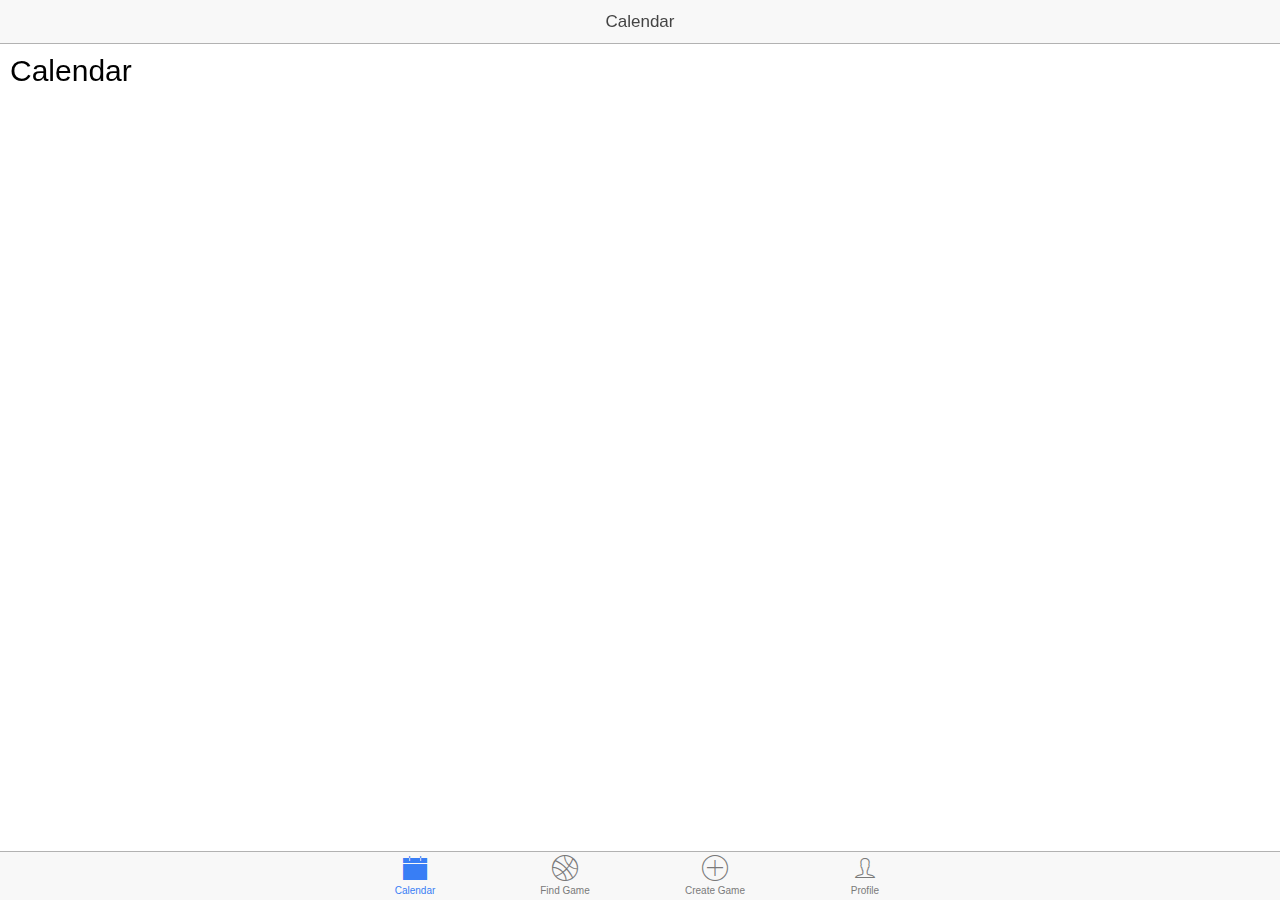
==== www/index.html @ 6cadc9e7 "First Commit" ====
<!DOCTYPE html>
<html>
  <head>
    <meta charset="utf-8">
    <meta name="viewport" content="initial-scale=1, maximum-scale=1, user-scalable=no, width=device-width">
    <title></title>

    <link href="lib/ionic/css/ionic.css" rel="stylesheet">
    <link href="css/style.css" rel="stylesheet">

    <!-- IF using Sass (run gulp sass first), then uncomment below and remove the CSS includes above
    <link href="css/ionic.app.css" rel="stylesheet">
    -->

    <!-- ionic/angularjs js -->
    <script src="lib/ionic/js/ionic.bundle.js"></script>

    <!-- cordova script (this will be a 404 during development) -->
    <script src="cordova.js"></script>

    <!-- your app's js -->
    <script src="js/app.js"></script>
    <script src="js/controllers.js"></script>
    <script src="js/services.js"></script>
  </head>
  <body ng-app="starter">
    <!--
      The nav bar that will be updated as we navigate between views.
    -->
    <ion-nav-bar class="bar-stable">
      <ion-nav-back-button>
      </ion-nav-back-button>
    </ion-nav-bar>
    <!--
      The views will be rendered in the <ion-nav-view> directive below
      Templates are in the /templates folder (but you could also
      have templates inline in this html file if you'd like).
    -->
    <ion-nav-view></ion-nav-view>
  </body>
</html>
---- www/lib/ionic/css/ionic.css ----
@charset "UTF-8";
/*!
 * Copyright 2015 Drifty Co.
 * http://drifty.com/
 *
 * Ionic, v1.3.1
 * A powerful HTML5 mobile app framework.
 * http://ionicframework.com/
 *
 * By @maxlynch, @benjsperry, @adamdbradley <3
 *
 * Licensed under the MIT license. Please see LICENSE for more information.
 *
 */
/*!
  Ionicons, v2.0.1
  Created by Ben Sperry for the Ionic Framework, http://ionicons.com/
  https://twitter.com/benjsperry  https://twitter.com/ionicframework
  MIT License: https://github.com/driftyco/ionicons

  Android-style icons originally built by Google’s
  Material Design Icons: https://github.com/google/material-design-icons
  used under CC BY http://creativecommons.org/licenses/by/4.0/
  Modified icons to fit ionicon’s grid from original.
*/
@font-face {
  font-family: "Ionicons";
  src: url("../fonts/ionicons.eot?v=2.0.1");
  src: url("../fonts/ionicons.eot?v=2.0.1#iefix") format("embedded-opentype"), url("../fonts/ionicons.ttf?v=2.0.1") format("truetype"), url("../fonts/ionicons.woff?v=2.0.1") format("woff"), url("../fonts/ionicons.woff") format("woff"), url("../fonts/ionicons.svg?v=2.0.1#Ionicons") format("svg");
  font-weight: normal;
  font-style: normal; }

.ion, .ionicons,
.ion-alert:before,
.ion-alert-circled:before,
.ion-android-add:before,
.ion-android-add-circle:before,
.ion-android-alarm-clock:before,
.ion-android-alert:before,
.ion-android-apps:before,
.ion-android-archive:before,
.ion-android-arrow-back:before,
.ion-android-arrow-down:before,
.ion-android-arrow-dropdown:before,
.ion-android-arrow-dropdown-circle:before,
.ion-android-arrow-dropleft:before,
.ion-android-arrow-dropleft-circle:before,
.ion-android-arrow-dropright:before,
.ion-android-arrow-dropright-circle:before,
.ion-android-arrow-dropup:before,
.ion-android-arrow-dropup-circle:before,
.ion-android-arrow-forward:before,
.ion-android-arrow-up:before,
.ion-android-attach:before,
.ion-android-bar:before,
.ion-android-bicycle:before,
.ion-android-boat:before,
.ion-android-bookmark:before,
.ion-android-bulb:before,
.ion-android-bus:before,
.ion-android-calendar:before,
.ion-android-call:before,
.ion-android-camera:before,
.ion-android-cancel:before,
.ion-android-car:before,
.ion-android-cart:before,
.ion-android-chat:before,
.ion-android-checkbox:before,
.ion-android-checkbox-blank:before,
.ion-android-checkbox-outline:before,
.ion-android-checkbox-outline-blank:before,
.ion-android-checkmark-circle:before,
.ion-android-clipboard:before,
.ion-android-close:before,
.ion-android-cloud:before,
.ion-android-cloud-circle:before,
.ion-android-cloud-done:before,
.ion-android-cloud-outline:before,
.ion-android-color-palette:before,
.ion-android-compass:before,
.ion-android-contact:before,
.ion-android-contacts:before,
.ion-android-contract:before,
.ion-android-create:before,
.ion-android-delete:before,
.ion-android-desktop:before,
.ion-android-document:before,
.ion-android-done:before,
.ion-android-done-all:before,
.ion-android-download:before,
.ion-android-drafts:before,
.ion-android-exit:before,
.ion-android-expand:before,
.ion-android-favorite:before,
.ion-android-favorite-outline:before,
.ion-android-film:before,
.ion-android-folder:before,
.ion-android-folder-open:before,
.ion-android-funnel:before,
.ion-android-globe:before,
.ion-android-hand:before,
.ion-android-hangout:before,
.ion-android-happy:before,
.ion-android-home:before,
.ion-android-image:before,
.ion-android-laptop:before,
.ion-android-list:before,
.ion-android-locate:before,
.ion-android-lock:before,
.ion-android-mail:before,
.ion-android-map:before,
.ion-android-menu:before,
.ion-android-microphone:before,
.ion-android-microphone-off:before,
.ion-android-more-horizontal:before,
.ion-android-more-vertical:before,
.ion-android-navigate:before,
.ion-android-notifications:before,
.ion-android-notifications-none:before,
.ion-android-notifications-off:before,
.ion-android-open:before,
.ion-android-options:before,
.ion-android-people:before,
.ion-android-person:before,
.ion-android-person-add:before,
.ion-android-phone-landscape:before,
.ion-android-phone-portrait:before,
.ion-android-pin:before,
.ion-android-plane:before,
.ion-android-playstore:before,
.ion-android-print:before,
.ion-android-radio-button-off:before,
.ion-android-radio-button-on:before,
.ion-android-refresh:before,
.ion-android-remove:before,
.ion-android-remove-circle:before,
.ion-android-restaurant:before,
.ion-android-sad:before,
.ion-android-search:before,
.ion-android-send:before,
.ion-android-settings:before,
.ion-android-share:before,
.ion-android-share-alt:before,
.ion-android-star:before,
.ion-android-star-half:before,
.ion-android-star-outline:before,
.ion-android-stopwatch:before,
.ion-android-subway:before,
.ion-android-sunny:before,
.ion-android-sync:before,
.ion-android-textsms:before,
.ion-android-time:before,
.ion-android-train:before,
.ion-android-unlock:before,
.ion-android-upload:before,
.ion-android-volume-down:before,
.ion-android-volume-mute:before,
.ion-android-volume-off:before,
.ion-android-volume-up:before,
.ion-android-walk:before,
.ion-android-warning:before,
.ion-android-watch:before,
.ion-android-wifi:before,
.ion-aperture:before,
.ion-archive:before,
.ion-arrow-down-a:before,
.ion-arrow-down-b:before,
.ion-arrow-down-c:before,
.ion-arrow-expand:before,
.ion-arrow-graph-down-left:before,
.ion-arrow-graph-down-right:before,
.ion-arrow-graph-up-left:before,
.ion-arrow-graph-up-right:before,
.ion-arrow-left-a:before,
.ion-arrow-left-b:before,
.ion-arrow-left-c:before,
.ion-arrow-move:before,
.ion-arrow-resize:before,
.ion-arrow-return-left:before,
.ion-arrow-return-right:before,
.ion-arrow-right-a:before,
.ion-arrow-right-b:before,
.ion-arrow-right-c:before,
.ion-arrow-shrink:before,
.ion-arrow-swap:before,
.ion-arrow-up-a:before,
.ion-arrow-up-b:before,
.ion-arrow-up-c:before,
.ion-asterisk:before,
.ion-at:before,
.ion-backspace:before,
.ion-backspace-outline:before,
.ion-bag:before,
.ion-battery-charging:before,
.ion-battery-empty:before,
.ion-battery-full:before,
.ion-battery-half:before,
.ion-battery-low:before,
.ion-beaker:before,
.ion-beer:before,
.ion-bluetooth:before,
.ion-bonfire:before,
.ion-bookmark:before,
.ion-bowtie:before,
.ion-briefcase:before,
.ion-bug:before,
.ion-calculator:before,
.ion-calendar:before,
.ion-camera:before,
.ion-card:before,
.ion-cash:before,
.ion-chatbox:before,
.ion-chatbox-working:before,
.ion-chatboxes:before,
.ion-chatbubble:before,
.ion-chatbubble-working:before,
.ion-chatbubbles:before,
.ion-checkmark:before,
.ion-checkmark-circled:before,
.ion-checkmark-round:before,
.ion-chevron-down:before,
.ion-chevron-left:before,
.ion-chevron-right:before,
.ion-chevron-up:before,
.ion-clipboard:before,
.ion-clock:before,
.ion-close:before,
.ion-close-circled:before,
.ion-close-round:before,
.ion-closed-captioning:before,
.ion-cloud:before,
.ion-code:before,
.ion-code-download:before,
.ion-code-working:before,
.ion-coffee:before,
.ion-compass:before,
.ion-compose:before,
.ion-connection-bars:before,
.ion-contrast:before,
.ion-crop:before,
.ion-cube:before,
.ion-disc:before,
.ion-document:before,
.ion-document-text:before,
.ion-drag:before,
.ion-earth:before,
.ion-easel:before,
.ion-edit:before,
.ion-egg:before,
.ion-eject:before,
.ion-email:before,
.ion-email-unread:before,
.ion-erlenmeyer-flask:before,
.ion-erlenmeyer-flask-bubbles:before,
.ion-eye:before,
.ion-eye-disabled:before,
.ion-female:before,
.ion-filing:before,
.ion-film-marker:before,
.ion-fireball:before,
.ion-flag:before,
.ion-flame:before,
.ion-flash:before,
.ion-flash-off:before,
.ion-folder:before,
.ion-fork:before,
.ion-fork-repo:before,
.ion-forward:before,
.ion-funnel:before,
.ion-gear-a:before,
.ion-gear-b:before,
.ion-grid:before,
.ion-hammer:before,
.ion-happy:before,
.ion-happy-outline:before,
.ion-headphone:before,
.ion-heart:before,
.ion-heart-broken:before,
.ion-help:before,
.ion-help-buoy:before,
.ion-help-circled:before,
.ion-home:before,
.ion-icecream:before,
.ion-image:before,
.ion-images:before,
.ion-information:before,
.ion-information-circled:before,
.ion-ionic:before,
.ion-ios-alarm:before,
.ion-ios-alarm-outline:before,
.ion-ios-albums:before,
.ion-ios-albums-outline:before,
.ion-ios-americanfootball:before,
.ion-ios-americanfootball-outline:before,
.ion-ios-analytics:before,
.ion-ios-analytics-outline:before,
.ion-ios-arrow-back:before,
.ion-ios-arrow-down:before,
.ion-ios-arrow-forward:before,
.ion-ios-arrow-left:before,
.ion-ios-arrow-right:before,
.ion-ios-arrow-thin-down:before,
.ion-ios-arrow-thin-left:before,
.ion-ios-arrow-thin-right:before,
.ion-ios-arrow-thin-up:before,
.ion-ios-arrow-up:before,
.ion-ios-at:before,
.ion-ios-at-outline:before,
.ion-ios-barcode:before,
.ion-ios-barcode-outline:before,
.ion-ios-baseball:before,
.ion-ios-baseball-outline:before,
.ion-ios-basketball:before,
.ion-ios-basketball-outline:before,
.ion-ios-bell:before,
.ion-ios-bell-outline:before,
.ion-ios-body:before,
.ion-ios-body-outline:before,
.ion-ios-bolt:before,
.ion-ios-bolt-outline:before,
.ion-ios-book:before,
.ion-ios-book-outline:before,
.ion-ios-bookmarks:before,
.ion-ios-bookmarks-outline:before,
.ion-ios-box:before,
.ion-ios-box-outline:before,
.ion-ios-briefcase:before,
.ion-ios-briefcase-outline:before,
.ion-ios-browsers:before,
.ion-ios-browsers-outline:before,
.ion-ios-calculator:before,
.ion-ios-calculator-outline:before,
.ion-ios-calendar:before,
.ion-ios-calendar-outline:before,
.ion-ios-camera:before,
.ion-ios-camera-outline:before,
.ion-ios-cart:before,
.ion-ios-cart-outline:before,
.ion-ios-chatboxes:before,
.ion-ios-chatboxes-outline:before,
.ion-ios-chatbubble:before,
.ion-ios-chatbubble-outline:before,
.ion-ios-checkmark:before,
.ion-ios-checkmark-empty:before,
.ion-ios-checkmark-outline:before,
.ion-ios-circle-filled:before,
.ion-ios-circle-outline:before,
.ion-ios-clock:before,
.ion-ios-clock-outline:before,
.ion-ios-close:before,
.ion-ios-close-empty:before,
.ion-ios-close-outline:before,
.ion-ios-cloud:before,
.ion-ios-cloud-download:before,
.ion-ios-cloud-download-outline:before,
.ion-ios-cloud-outline:before,
.ion-ios-cloud-upload:before,
.ion-ios-cloud-upload-outline:before,
.ion-ios-cloudy:before,
.ion-ios-cloudy-night:before,
.ion-ios-cloudy-night-outline:before,
.ion-ios-cloudy-outline:before,
.ion-ios-cog:before,
.ion-ios-cog-outline:before,
.ion-ios-color-filter:before,
.ion-ios-color-filter-outline:before,
.ion-ios-color-wand:before,
.ion-ios-color-wand-outline:before,
.ion-ios-compose:before,
.ion-ios-compose-outline:before,
.ion-ios-contact:before,
.ion-ios-contact-outline:before,
.ion-ios-copy:before,
.ion-ios-copy-outline:before,
.ion-ios-crop:before,
.ion-ios-crop-strong:before,
.ion-ios-download:before,
.ion-ios-download-outline:before,
.ion-ios-drag:before,
.ion-ios-email:before,
.ion-ios-email-outline:before,
.ion-ios-eye:before,
.ion-ios-eye-outline:before,
.ion-ios-fastforward:before,
.ion-ios-fastforward-outline:before,
.ion-ios-filing:before,
.ion-ios-filing-outline:before,
.ion-ios-film:before,
.ion-ios-film-outline:before,
.ion-ios-flag:before,
.ion-ios-flag-outline:before,
.ion-ios-flame:before,
.ion-ios-flame-outline:before,
.ion-ios-flask:before,
.ion-ios-flask-outline:before,
.ion-ios-flower:before,
.ion-ios-flower-outline:before,
.ion-ios-folder:before,
.ion-ios-folder-outline:before,
.ion-ios-football:before,
.ion-ios-football-outline:before,
.ion-ios-game-controller-a:before,
.ion-ios-game-controller-a-outline:before,
.ion-ios-game-controller-b:before,
.ion-ios-game-controller-b-outline:before,
.ion-ios-gear:before,
.ion-ios-gear-outline:before,
.ion-ios-glasses:before,
.ion-ios-glasses-outline:before,
.ion-ios-grid-view:before,
.ion-ios-grid-view-outline:before,
.ion-ios-heart:before,
.ion-ios-heart-outline:before,
.ion-ios-help:before,
.ion-ios-help-empty:before,
.ion-ios-help-outline:before,
.ion-ios-home:before,
.ion-ios-home-outline:before,
.ion-ios-infinite:before,
.ion-ios-infinite-outline:before,
.ion-ios-information:before,
.ion-ios-information-empty:before,
.ion-ios-information-outline:before,
.ion-ios-ionic-outline:before,
.ion-ios-keypad:before,
.ion-ios-keypad-outline:before,
.ion-ios-lightbulb:before,
.ion-ios-lightbulb-outline:before,
.ion-ios-list:before,
.ion-ios-list-outline:before,
.ion-ios-location:before,
.ion-ios-location-outline:before,
.ion-ios-locked:before,
.ion-ios-locked-outline:before,
.ion-ios-loop:before,
.ion-ios-loop-strong:before,
.ion-ios-medical:before,
.ion-ios-medical-outline:before,
.ion-ios-medkit:before,
.ion-ios-medkit-outline:before,
.ion-ios-mic:before,
.ion-ios-mic-off:before,
.ion-ios-mic-outline:before,
.ion-ios-minus:before,
.ion-ios-minus-empty:before,
.ion-ios-minus-outline:before,
.ion-ios-monitor:before,
.ion-ios-monitor-outline:before,
.ion-ios-moon:before,
.ion-ios-moon-outline:before,
.ion-ios-more:before,
.ion-ios-more-outline:before,
.ion-ios-musical-note:before,
.ion-ios-musical-notes:before,
.ion-ios-navigate:before,
.ion-ios-navigate-outline:before,
.ion-ios-nutrition:before,
.ion-ios-nutrition-outline:before,
.ion-ios-paper:before,
.ion-ios-paper-outline:before,
.ion-ios-paperplane:before,
.ion-ios-paperplane-outline:before,
.ion-ios-partlysunny:before,
.ion-ios-partlysunny-outline:before,
.ion-ios-pause:before,
.ion-ios-pause-outline:before,
.ion-ios-paw:before,
.ion-ios-paw-outline:before,
.ion-ios-people:before,
.ion-ios-people-outline:before,
.ion-ios-person:before,
.ion-ios-person-outline:before,
.ion-ios-personadd:before,
.ion-ios-personadd-outline:before,
.ion-ios-photos:before,
.ion-ios-photos-outline:before,
.ion-ios-pie:before,
.ion-ios-pie-outline:before,
.ion-ios-pint:before,
.ion-ios-pint-outline:before,
.ion-ios-play:before,
.ion-ios-play-outline:before,
.ion-ios-plus:before,
.ion-ios-plus-empty:before,
.ion-ios-plus-outline:before,
.ion-ios-pricetag:before,
.ion-ios-pricetag-outline:before,
.ion-ios-pricetags:before,
.ion-ios-pricetags-outline:before,
.ion-ios-printer:before,
.ion-ios-printer-outline:before,
.ion-ios-pulse:before,
.ion-ios-pulse-strong:before,
.ion-ios-rainy:before,
.ion-ios-rainy-outline:before,
.ion-ios-recording:before,
.ion-ios-recording-outline:before,
.ion-ios-redo:before,
.ion-ios-redo-outline:before,
.ion-ios-refresh:before,
.ion-ios-refresh-empty:before,
.ion-ios-refresh-outline:before,
.ion-ios-reload:before,
.ion-ios-reverse-camera:before,
.ion-ios-reverse-camera-outline:before,
.ion-ios-rewind:before,
.ion-ios-rewind-outline:before,
.ion-ios-rose:before,
.ion-ios-rose-outline:before,
.ion-ios-search:before,
.ion-ios-search-strong:before,
.ion-ios-settings:before,
.ion-ios-settings-strong:before,
.ion-ios-shuffle:before,
.ion-ios-shuffle-strong:before,
.ion-ios-skipbackward:before,
.ion-ios-skipbackward-outline:before,
.ion-ios-skipforward:before,
.ion-ios-skipforward-outline:before,
.ion-ios-snowy:before,
.ion-ios-speedometer:before,
.ion-ios-speedometer-outline:before,
.ion-ios-star:before,
.ion-ios-star-half:before,
.ion-ios-star-outline:before,
.ion-ios-stopwatch:before,
.ion-ios-stopwatch-outline:before,
.ion-ios-sunny:before,
.ion-ios-sunny-outline:before,
.ion-ios-telephone:before,
.ion-ios-telephone-outline:before,
.ion-ios-tennisball:before,
.ion-ios-tennisball-outline:before,
.ion-ios-thunderstorm:before,
.ion-ios-thunderstorm-outline:before,
.ion-ios-time:before,
.ion-ios-time-outline:before,
.ion-ios-timer:before,
.ion-ios-timer-outline:before,
.ion-ios-toggle:before,
.ion-ios-toggle-outline:before,
.ion-ios-trash:before,
.ion-ios-trash-outline:before,
.ion-ios-undo:before,
.ion-ios-undo-outline:before,
.ion-ios-unlocked:before,
.ion-ios-unlocked-outline:before,
.ion-ios-upload:before,
.ion-ios-upload-outline:before,
.ion-ios-videocam:before,
.ion-ios-videocam-outline:before,
.ion-ios-volume-high:before,
.ion-ios-volume-low:before,
.ion-ios-wineglass:before,
.ion-ios-wineglass-outline:before,
.ion-ios-world:before,
.ion-ios-world-outline:before,
.ion-ipad:before,
.ion-iphone:before,
.ion-ipod:before,
.ion-jet:before,
.ion-key:before,
.ion-knife:before,
.ion-laptop:before,
.ion-leaf:before,
.ion-levels:before,
.ion-lightbulb:before,
.ion-link:before,
.ion-load-a:before,
.ion-load-b:before,
.ion-load-c:before,
.ion-load-d:before,
.ion-location:before,
.ion-lock-combination:before,
.ion-locked:before,
.ion-log-in:before,
.ion-log-out:before,
.ion-loop:before,
.ion-magnet:before,
.ion-male:before,
.ion-man:before,
.ion-map:before,
.ion-medkit:before,
.ion-merge:before,
.ion-mic-a:before,
.ion-mic-b:before,
.ion-mic-c:before,
.ion-minus:before,
.ion-minus-circled:before,
.ion-minus-round:before,
.ion-model-s:before,
.ion-monitor:before,
.ion-more:before,
.ion-mouse:before,
.ion-music-note:before,
.ion-navicon:before,
.ion-navicon-round:before,
.ion-navigate:before,
.ion-network:before,
.ion-no-smoking:before,
.ion-nuclear:before,
.ion-outlet:before,
.ion-paintbrush:before,
.ion-paintbucket:before,
.ion-paper-airplane:before,
.ion-paperclip:before,
.ion-pause:before,
.ion-person:before,
.ion-person-add:before,
.ion-person-stalker:before,
.ion-pie-graph:before,
.ion-pin:before,
.ion-pinpoint:before,
.ion-pizza:before,
.ion-plane:before,
.ion-planet:before,
.ion-play:before,
.ion-playstation:before,
.ion-plus:before,
.ion-plus-circled:before,
.ion-plus-round:before,
.ion-podium:before,
.ion-pound:before,
.ion-power:before,
.ion-pricetag:before,
.ion-pricetags:before,
.ion-printer:before,
.ion-pull-request:before,
.ion-qr-scanner:before,
.ion-quote:before,
.ion-radio-waves:before,
.ion-record:before,
.ion-refresh:before,
.ion-reply:before,
.ion-reply-all:before,
.ion-ribbon-a:before,
.ion-ribbon-b:before,
.ion-sad:before,
.ion-sad-outline:before,
.ion-scissors:before,
.ion-search:before,
.ion-settings:before,
.ion-share:before,
.ion-shuffle:before,
.ion-skip-backward:before,
.ion-skip-forward:before,
.ion-social-android:before,
.ion-social-android-outline:before,
.ion-social-angular:before,
.ion-social-angular-outline:before,
.ion-social-apple:before,
.ion-social-apple-outline:before,
.ion-social-bitcoin:before,
.ion-social-bitcoin-outline:before,
.ion-social-buffer:before,
.ion-social-buffer-outline:before,
.ion-social-chrome:before,
.ion-social-chrome-outline:before,
.ion-social-codepen:before,
.ion-social-codepen-outline:before,
.ion-social-css3:before,
.ion-social-css3-outline:before,
.ion-social-designernews:before,
.ion-social-designernews-outline:before,
.ion-social-dribbble:before,
.ion-social-dribbble-outline:before,
.ion-social-dropbox:before,
.ion-social-dropbox-outline:before,
.ion-social-euro:before,
.ion-social-euro-outline:before,
.ion-social-facebook:before,
.ion-social-facebook-outline:before,
.ion-social-foursquare:before,
.ion-social-foursquare-outline:before,
.ion-social-freebsd-devil:before,
.ion-social-github:before,
.ion-social-github-outline:before,
.ion-social-google:before,
.ion-social-google-outline:before,
.ion-social-googleplus:before,
.ion-social-googleplus-outline:before,
.ion-social-hackernews:before,
.ion-social-hackernews-outline:before,
.ion-social-html5:before,
.ion-social-html5-outline:before,
.ion-social-instagram:before,
.ion-social-instagram-outline:before,
.ion-social-javascript:before,
.ion-social-javascript-outline:before,
.ion-social-linkedin:before,
.ion-social-linkedin-outline:before,
.ion-social-markdown:before,
.ion-social-nodejs:before,
.ion-social-octocat:before,
.ion-social-pinterest:before,
.ion-social-pinterest-outline:before,
.ion-social-python:before,
.ion-social-reddit:before,
.ion-social-reddit-outline:before,
.ion-social-rss:before,
.ion-social-rss-outline:before,
.ion-social-sass:before,
.ion-social-skype:before,
.ion-social-skype-outline:before,
.ion-social-snapchat:before,
.ion-social-snapchat-outline:before,
.ion-social-tumblr:before,
.ion-social-tumblr-outline:before,
.ion-social-tux:before,
.ion-social-twitch:before,
.ion-social-twitch-outline:before,
.ion-social-twitter:before,
.ion-social-twitter-outline:before,
.ion-social-usd:before,
.ion-social-usd-outline:before,
.ion-social-vimeo:before,
.ion-social-vimeo-outline:before,
.ion-social-whatsapp:before,
.ion-social-whatsapp-outline:before,
.ion-social-windows:before,
.ion-social-windows-outline:before,
.ion-social-wordpress:before,
.ion-social-wordpress-outline:before,
.ion-social-yahoo:before,
.ion-social-yahoo-outline:before,
.ion-social-yen:before,
.ion-social-yen-outline:before,
.ion-social-youtube:before,
.ion-social-youtube-outline:before,
.ion-soup-can:before,
.ion-soup-can-outline:before,
.ion-speakerphone:before,
.ion-speedometer:before,
.ion-spoon:before,
.ion-star:before,
.ion-stats-bars:before,
.ion-steam:before,
.ion-stop:before,
.ion-thermometer:before,
.ion-thumbsdown:before,
.ion-thumbsup:before,
.ion-toggle:before,
.ion-toggle-filled:before,
.ion-transgender:before,
.ion-trash-a:before,
.ion-trash-b:before,
.ion-trophy:before,
.ion-tshirt:before,
.ion-tshirt-outline:before,
.ion-umbrella:before,
.ion-university:before,
.ion-unlocked:before,
.ion-upload:before,
.ion-usb:before,
.ion-videocamera:before,
.ion-volume-high:before,
.ion-volume-low:before,
.ion-volume-medium:before,
.ion-volume-mute:before,
.ion-wand:before,
.ion-waterdrop:before,
.ion-wifi:before,
.ion-wineglass:before,
.ion-woman:before,
.ion-wrench:before,
.ion-xbox:before {
  display: inline-block;
  font-family: "Ionicons";
  speak: none;
  font-style: normal;
  font-weight: normal;
  font-variant: normal;
  text-transform: none;
  text-rendering: auto;
  line-height: 1;
  -webkit-font-smoothing: antialiased;
  -moz-osx-font-smoothing: grayscale; }

.ion-alert:before {
  content: ""; }

.ion-alert-circled:before {
  content: ""; }

.ion-android-add:before {
  content: ""; }

.ion-android-add-circle:before {
  content: ""; }

.ion-android-alarm-clock:before {
  content: ""; }

.ion-android-alert:before {
  content: ""; }

.ion-android-apps:before {
  content: ""; }

.ion-android-archive:before {
  content: ""; }

.ion-android-arrow-back:before {
  content: ""; }

.ion-android-arrow-down:before {
  content: ""; }

.ion-android-arrow-dropdown:before {
  content: ""; }

.ion-android-arrow-dropdown-circle:before {
  content: ""; }

.ion-android-arrow-dropleft:before {
  content: ""; }

.ion-android-arrow-dropleft-circle:before {
  content: ""; }

.ion-android-arrow-dropright:before {
  content: ""; }

.ion-android-arrow-dropright-circle:before {
  content: ""; }

.ion-android-arrow-dropup:before {
  content: ""; }

.ion-android-arrow-dropup-circle:before {
  content: ""; }

.ion-android-arrow-forward:before {
  content: ""; }

.ion-android-arrow-up:before {
  content: ""; }

.ion-android-attach:before {
  content: ""; }

.ion-android-bar:before {
  content: ""; }

.ion-android-bicycle:before {
  content: ""; }

.ion-android-boat:before {
  content: ""; }

.ion-android-bookmark:before {
  content: ""; }

.ion-android-bulb:before {
  content: ""; }

.ion-android-bus:before {
  content: ""; }

.ion-android-calendar:before {
  content: ""; }

.ion-android-call:before {
  content: ""; }

.ion-android-camera:before {
  content: ""; }

.ion-android-cancel:before {
  content: ""; }

.ion-android-car:before {
  content: ""; }

.ion-android-cart:before {
  content: ""; }

.ion-android-chat:before {
  content: ""; }

.ion-android-checkbox:before {
  content: ""; }

.ion-android-checkbox-blank:before {
  content: ""; }

.ion-android-checkbox-outline:before {
  content: ""; }

.ion-android-checkbox-outline-blank:before {
  content: ""; }

.ion-android-checkmark-circle:before {
  content: ""; }

.ion-android-clipboard:before {
  content: ""; }

.ion-android-close:before {
  content: ""; }

.ion-android-cloud:before {
  content: ""; }

.ion-android-cloud-circle:before {
  content: ""; }

.ion-android-cloud-done:before {
  content: ""; }

.ion-android-cloud-outline:before {
  content: ""; }

.ion-android-color-palette:before {
  content: ""; }

.ion-android-compass:before {
  content: ""; }

.ion-android-contact:before {
  content: ""; }

.ion-android-contacts:before {
  content: ""; }

.ion-android-contract:before {
  content: ""; }

.ion-android-create:before {
  content: ""; }

.ion-android-delete:before {
  content: ""; }

.ion-android-desktop:before {
  content: ""; }

.ion-android-document:before {
  content: ""; }

.ion-android-done:before {
  content: ""; }

.ion-android-done-all:before {
  content: ""; }

.ion-android-download:before {
  content: ""; }

.ion-android-drafts:before {
  content: ""; }

.ion-android-exit:before {
  content: ""; }

.ion-android-expand:before {
  content: ""; }

.ion-android-favorite:before {
  content: ""; }

.ion-android-favorite-outline:before {
  content: ""; }

.ion-android-film:before {
  content: ""; }

.ion-android-folder:before {
  content: ""; }

.ion-android-folder-open:before {
  content: ""; }

.ion-android-funnel:before {
  content: ""; }

.ion-android-globe:before {
  content: ""; }

.ion-android-hand:before {
  content: ""; }

.ion-android-hangout:before {
  content: ""; }

.ion-android-happy:before {
  content: ""; }

.ion-android-home:before {
  content: ""; }

.ion-android-image:before {
  content: ""; }

.ion-android-laptop:before {
  content: ""; }

.ion-android-list:before {
  content: ""; }

.ion-android-locate:before {
  content: ""; }

.ion-android-lock:before {
  content: ""; }

.ion-android-mail:before {
  content: ""; }

.ion-android-map:before {
  content: ""; }

.ion-android-menu:before {
  content: ""; }

.ion-android-microphone:before {
  content: ""; }

.ion-android-microphone-off:before {
  content: ""; }

.ion-android-more-horizontal:before {
  content: ""; }

.ion-android-more-vertical:before {
  content: ""; }

.ion-android-navigate:before {
  content: ""; }

.ion-android-notifications:before {
  content: ""; }

.ion-android-notifications-none:before {
  content: ""; }

.ion-android-notifications-off:before {
  content: ""; }

.ion-android-open:before {
  content: ""; }

.ion-android-options:before {
  content: ""; }

.ion-android-people:before {
  content: ""; }

.ion-android-person:before {
  content: ""; }

.ion-android-person-add:before {
  content: ""; }

.ion-android-phone-landscape:before {
  content: ""; }

.ion-android-phone-portrait:before {
  content: ""; }

.ion-android-pin:before {
  content: ""; }

.ion-android-plane:before {
  content: ""; }

.ion-android-playstore:before {
  content: ""; }

.ion-android-print:before {
  content: ""; }

.ion-android-radio-button-off:before {
  content: ""; }

.ion-android-radio-button-on:before {
  content: ""; }

.ion-android-refresh:before {
  content: ""; }

.ion-android-remove:before {
  content: ""; }

.ion-android-remove-circle:before {
  content: ""; }

.ion-android-restaurant:before {
  content: ""; }

.ion-android-sad:before {
  content: ""; }

.ion-android-search:before {
  content: ""; }

.ion-android-send:before {
  content: ""; }

.ion-android-settings:before {
  content: ""; }

.ion-android-share:before {
  content: ""; }

.ion-android-share-alt:before {
  content: ""; }

.ion-android-star:before {
  content: ""; }

.ion-android-star-half:before {
  content: ""; }

.ion-android-star-outline:before {
  content: ""; }

.ion-android-stopwatch:before {
  content: ""; }

.ion-android-subway:before {
  content: ""; }

.ion-android-sunny:before {
  content: ""; }

.ion-android-sync:before {
  content: ""; }

.ion-android-textsms:before {
  content: ""; }

.ion-android-time:before {
  content: ""; }

.ion-android-train:before {
  content: ""; }

.ion-android-unlock:before {
  content: ""; }

.ion-android-upload:before {
  content: ""; }

.ion-android-volume-down:before {
  content: ""; }

.ion-android-volume-mute:before {
  content: ""; }

.ion-android-volume-off:before {
  content: ""; }

.ion-android-volume-up:before {
  content: ""; }

.ion-android-walk:before {
  content: ""; }

.ion-android-warning:before {
  content: ""; }

.ion-android-watch:before {
  content: ""; }

.ion-android-wifi:before {
  content: ""; }

.ion-aperture:before {
  content: ""; }

.ion-archive:before {
  content: ""; }

.ion-arrow-down-a:before {
  content: ""; }

.ion-arrow-down-b:before {
  content: ""; }

.ion-arrow-down-c:before {
  content: ""; }

.ion-arrow-expand:before {
  content: ""; }

.ion-arrow-graph-down-left:before {
  content: ""; }

.ion-arrow-graph-down-right:before {
  content: ""; }

.ion-arrow-graph-up-left:before {
  content: ""; }

.ion-arrow-graph-up-right:before {
  content: ""; }

.ion-arrow-left-a:before {
  content: ""; }

.ion-arrow-left-b:before {
  content: ""; }

.ion-arrow-left-c:before {
  content: ""; }

.ion-arrow-move:before {
  content: ""; }

.ion-arrow-resize:before {
  content: ""; }

.ion-arrow-return-left:before {
  content: ""; }

.ion-arrow-return-right:before {
  content: ""; }

.ion-arrow-right-a:before {
  content: ""; }

.ion-arrow-right-b:before {
  content: ""; }

.ion-arrow-right-c:before {
  content: ""; }

.ion-arrow-shrink:before {
  content: ""; }

.ion-arrow-swap:before {
  content: ""; }

.ion-arrow-up-a:before {
  content: ""; }

.ion-arrow-up-b:before {
  content: ""; }

.ion-arrow-up-c:before {
  content: ""; }

.ion-asterisk:before {
  content: ""; }

.ion-at:before {
  content: ""; }

.ion-backspace:before {
  content: ""; }

.ion-backspace-outline:before {
  content: ""; }

.ion-bag:before {
  content: ""; }

.ion-battery-charging:before {
  content: ""; }

.ion-battery-empty:before {
  content: ""; }

.ion-battery-full:before {
  content: ""; }

.ion-battery-half:before {
  content: ""; }

.ion-battery-low:before {
  content: ""; }

.ion-beaker:before {
  content: ""; }

.ion-beer:before {
  content: ""; }

.ion-bluetooth:before {
  content: ""; }

.ion-bonfire:before {
  content: ""; }

.ion-bookmark:before {
  content: ""; }

.ion-bowtie:before {
  content: ""; }

.ion-briefcase:before {
  content: ""; }

.ion-bug:before {
  content: ""; }

.ion-calculator:before {
  content: ""; }

.ion-calendar:before {
  content: ""; }

.ion-camera:before {
  content: ""; }

.ion-card:before {
  content: ""; }

.ion-cash:before {
  content: ""; }

.ion-chatbox:before {
  content: ""; }

.ion-chatbox-working:before {
  content: ""; }

.ion-chatboxes:before {
  content: ""; }

.ion-chatbubble:before {
  content: ""; }

.ion-chatbubble-working:before {
  content: ""; }

.ion-chatbubbles:before {
  content: ""; }

.ion-checkmark:before {
  content: ""; }

.ion-checkmark-circled:before {
  content: ""; }

.ion-checkmark-round:before {
  content: ""; }

.ion-chevron-down:before {
  content: ""; }

.ion-chevron-left:before {
  content: ""; }

.ion-chevron-right:before {
  content: ""; }

.ion-chevron-up:before {
  content: ""; }

.ion-clipboard:before {
  content: ""; }

.ion-clock:before {
  content: ""; }

.ion-close:before {
  content: ""; }

.ion-close-circled:before {
  content: ""; }

.ion-close-round:before {
  content: ""; }

.ion-closed-captioning:before {
  content: ""; }

.ion-cloud:before {
  content: ""; }

.ion-code:before {
  content: ""; }

.ion-code-download:before {
  content: ""; }

.ion-code-working:before {
  content: ""; }

.ion-coffee:before {
  content: ""; }

.ion-compass:before {
  content: ""; }

.ion-compose:before {
  content: ""; }

.ion-connection-bars:before {
  content: ""; }

.ion-contrast:before {
  content: ""; }

.ion-crop:before {
  content: ""; }

.ion-cube:before {
  content: ""; }

.ion-disc:before {
  content: ""; }

.ion-document:before {
  content: ""; }

.ion-document-text:before {
  content: ""; }

.ion-drag:before {
  content: ""; }

.ion-earth:before {
  content: ""; }

.ion-easel:before {
  content: ""; }

.ion-edit:before {
  content: ""; }

.ion-egg:before {
  content: ""; }

.ion-eject:before {
  content: ""; }

.ion-email:before {
  content: ""; }

.ion-email-unread:before {
  content: ""; }

.ion-erlenmeyer-flask:before {
  content: ""; }

.ion-erlenmeyer-flask-bubbles:before {
  content: ""; }

.ion-eye:before {
  content: ""; }

.ion-eye-disabled:before {
  content: ""; }

.ion-female:before {
  content: ""; }

.ion-filing:before {
  content: ""; }

.ion-film-marker:before {
  content: ""; }

.ion-fireball:before {
  content: ""; }

.ion-flag:before {
  content: ""; }

.ion-flame:before {
  content: ""; }

.ion-flash:before {
  content: ""; }

.ion-flash-off:before {
  content: ""; }

.ion-folder:before {
  content: ""; }

.ion-fork:before {
  content: ""; }

.ion-fork-repo:before {
  content: ""; }

.ion-forward:before {
  content: ""; }

.ion-funnel:before {
  content: ""; }

.ion-gear-a:before {
  content: ""; }

.ion-gear-b:before {
  content: ""; }

.ion-grid:before {
  content: ""; }

.ion-hammer:before {
  content: ""; }

.ion-happy:before {
  content: ""; }

.ion-happy-outline:before {
  content: ""; }

.ion-headphone:before {
  content: ""; }

.ion-heart:before {
  content: ""; }

.ion-heart-broken:before {
  content: ""; }

.ion-help:before {
  content: ""; }

.ion-help-buoy:before {
  content: ""; }

.ion-help-circled:before {
  content: ""; }

.ion-home:before {
  content: ""; }

.ion-icecream:before {
  content: ""; }

.ion-image:before {
  content: ""; }

.ion-images:before {
  content: ""; }

.ion-information:before {
  content: ""; }

.ion-information-circled:before {
  content: ""; }

.ion-ionic:before {
  content: ""; }

.ion-ios-alarm:before {
  content: ""; }

.ion-ios-alarm-outline:before {
  content: ""; }

.ion-ios-albums:before {
  content: ""; }

.ion-ios-albums-outline:before {
  content: ""; }

.ion-ios-americanfootball:before {
  content: ""; }

.ion-ios-americanfootball-outline:before {
  content: ""; }

.ion-ios-analytics:before {
  content: ""; }

.ion-ios-analytics-outline:before {
  content: ""; }

.ion-ios-arrow-back:before {
  content: ""; }

.ion-ios-arrow-down:before {
  content: ""; }

.ion-ios-arrow-forward:before {
  content: ""; }

.ion-ios-arrow-left:before {
  content: ""; }

.ion-ios-arrow-right:before {
  content: ""; }

.ion-ios-arrow-thin-down:before {
  content: ""; }

.ion-ios-arrow-thin-left:before {
  content: ""; }

.ion-ios-arrow-thin-right:before {
  content: ""; }

.ion-ios-arrow-thin-up:before {
  content: ""; }

.ion-ios-arrow-up:before {
  content: ""; }

.ion-ios-at:before {
  content: ""; }

.ion-ios-at-outline:before {
  content: ""; }

.ion-ios-barcode:before {
  content: ""; }

.ion-ios-barcode-outline:before {
  content: ""; }

.ion-ios-baseball:before {
  content: ""; }

.ion-ios-baseball-outline:before {
  content: ""; }

.ion-ios-basketball:before {
  content: ""; }

.ion-ios-basketball-outline:before {
  content: ""; }

.ion-ios-bell:before {
  content: ""; }

.ion-ios-bell-outline:before {
  content: ""; }

.ion-ios-body:before {
  content: ""; }

.ion-ios-body-outline:before {
  content: ""; }

.ion-ios-bolt:before {
  content: ""; }

.ion-ios-bolt-outline:before {
  content: ""; }

.ion-ios-book:before {
  content: ""; }

.ion-ios-book-outline:before {
  content: ""; }

.ion-ios-bookmarks:before {
  content: ""; }

.ion-ios-bookmarks-outline:before {
  content: ""; }

.ion-ios-box:before {
  content: ""; }

.ion-ios-box-outline:before {
  content: ""; }

.ion-ios-briefcase:before {
  content: ""; }

.ion-ios-briefcase-outline:before {
  content: ""; }

.ion-ios-browsers:before {
  content: ""; }

.ion-ios-browsers-outline:before {
  content: ""; }

.ion-ios-calculator:before {
  content: ""; }

.ion-ios-calculator-outline:before {
  content: ""; }

.ion-ios-calendar:before {
  content: ""; }

.ion-ios-calendar-outline:before {
  content: ""; }

.ion-ios-camera:before {
  content: ""; }

.ion-ios-camera-outline:before {
  content: ""; }

.ion-ios-cart:before {
  content: ""; }

.ion-ios-cart-outline:before {
  content: ""; }

.ion-ios-chatboxes:before {
  content: ""; }

.ion-ios-chatboxes-outline:before {
  content: ""; }

.ion-ios-chatbubble:before {
  content: ""; }

.ion-ios-chatbubble-outline:before {
  content: ""; }

.ion-ios-checkmark:before {
  content: ""; }

.ion-ios-checkmark-empty:before {
  content: ""; }

.ion-ios-checkmark-outline:before {
  content: ""; }

.ion-ios-circle-filled:before {
  content: ""; }

.ion-ios-circle-outline:before {
  content: ""; }

.ion-ios-clock:before {
  content: ""; }

.ion-ios-clock-outline:before {
  content: ""; }

.ion-ios-close:before {
  content: ""; }

.ion-ios-close-empty:before {
  content: ""; }

.ion-ios-close-outline:before {
  content: ""; }

.ion-ios-cloud:before {
  content: ""; }

.ion-ios-cloud-download:before {
  content: ""; }

.ion-ios-cloud-download-outline:before {
  content: ""; }

.ion-ios-cloud-outline:before {
  content: ""; }

.ion-ios-cloud-upload:before {
  content: ""; }

.ion-ios-cloud-upload-outline:before {
  content: ""; }

.ion-ios-cloudy:before {
  content: ""; }

.ion-ios-cloudy-night:before {
  content: ""; }

.ion-ios-cloudy-night-outline:before {
  content: ""; }

.ion-ios-cloudy-outline:before {
  content: ""; }

.ion-ios-cog:before {
  content: ""; }

.ion-ios-cog-outline:before {
  content: ""; }

.ion-ios-color-filter:before {
  content: ""; }

.ion-ios-color-filter-outline:before {
  content: ""; }

.ion-ios-color-wand:before {
  content: ""; }

.ion-ios-color-wand-outline:before {
  content: ""; }

.ion-ios-compose:before {
  content: ""; }

.ion-ios-compose-outline:before {
  content: ""; }

.ion-ios-contact:before {
  content: ""; }

.ion-ios-contact-outline:before {
  content: ""; }

.ion-ios-copy:before {
  content: ""; }

.ion-ios-copy-outline:before {
  content: ""; }

.ion-ios-crop:before {
  content: ""; }

.ion-ios-crop-strong:before {
  content: ""; }

.ion-ios-download:before {
  content: ""; }

.ion-ios-download-outline:before {
  content: ""; }

.ion-ios-drag:before {
  content: ""; }

.ion-ios-email:before {
  content: ""; }

.ion-ios-email-outline:before {
  content: ""; }

.ion-ios-eye:before {
  content: ""; }

.ion-ios-eye-outline:before {
  content: ""; }

.ion-ios-fastforward:before {
  content: ""; }

.ion-ios-fastforward-outline:before {
  content: ""; }

.ion-ios-filing:before {
  content: ""; }

.ion-ios-filing-outline:before {
  content: ""; }

.ion-ios-film:before {
  content: ""; }

.ion-ios-film-outline:before {
  content: ""; }

.ion-ios-flag:before {
  content: ""; }

.ion-ios-flag-outline:before {
  content: ""; }

.ion-ios-flame:before {
  content: ""; }

.ion-ios-flame-outline:before {
  content: ""; }

.ion-ios-flask:before {
  content: ""; }

.ion-ios-flask-outline:before {
  content: ""; }

.ion-ios-flower:before {
  content: ""; }

.ion-ios-flower-outline:before {
  content: ""; }

.ion-ios-folder:before {
  content: ""; }

.ion-ios-folder-outline:before {
  content: ""; }

.ion-ios-football:before {
  content: ""; }

.ion-ios-football-outline:before {
  content: ""; }

.ion-ios-game-controller-a:before {
  content: ""; }

.ion-ios-game-controller-a-outline:before {
  content: ""; }

.ion-ios-game-controller-b:before {
  content: ""; }

.ion-ios-game-controller-b-outline:before {
  content: ""; }

.ion-ios-gear:before {
  content: ""; }

.ion-ios-gear-outline:before {
  content: ""; }

.ion-ios-glasses:before {
  content: ""; }

.ion-ios-glasses-outline:before {
  content: ""; }

.ion-ios-grid-view:before {
  content: ""; }

.ion-ios-grid-view-outline:before {
  content: ""; }

.ion-ios-heart:before {
  content: ""; }

.ion-ios-heart-outline:before {
  content: ""; }

.ion-ios-help:before {
  content: ""; }

.ion-ios-help-empty:before {
  content: ""; }

.ion-ios-help-outline:before {
  content: ""; }

.ion-ios-home:before {
  content: ""; }

.ion-ios-home-outline:before {
  content: ""; }

.ion-ios-infinite:before {
  content: ""; }

.ion-ios-infinite-outline:before {
  content: ""; }

.ion-ios-information:before {
  content: ""; }

.ion-ios-information-empty:before {
  content: ""; }

.ion-ios-information-outline:before {
  content: ""; }

.ion-ios-ionic-outline:before {
  content: ""; }

.ion-ios-keypad:before {
  content: ""; }

.ion-ios-keypad-outline:before {
  content: ""; }

.ion-ios-lightbulb:before {
  content: ""; }

.ion-ios-lightbulb-outline:before {
  content: ""; }

.ion-ios-list:before {
  content: ""; }

.ion-ios-list-outline:before {
  content: ""; }

.ion-ios-location:before {
  content: ""; }

.ion-ios-location-outline:before {
  content: ""; }

.ion-ios-locked:before {
  content: ""; }

.ion-ios-locked-outline:before {
  content: ""; }

.ion-ios-loop:before {
  content: ""; }

.ion-ios-loop-strong:before {
  content: ""; }

.ion-ios-medical:before {
  content: ""; }

.ion-ios-medical-outline:before {
  content: ""; }

.ion-ios-medkit:before {
  content: ""; }

.ion-ios-medkit-outline:before {
  content: ""; }

.ion-ios-mic:before {
  content: ""; }

.ion-ios-mic-off:before {
  content: ""; }

.ion-ios-mic-outline:before {
  content: ""; }

.ion-ios-minus:before {
  content: ""; }

.ion-ios-minus-empty:before {
  content: ""; }

.ion-ios-minus-outline:before {
  content: ""; }

.ion-ios-monitor:before {
  content: ""; }

.ion-ios-monitor-outline:before {
  content: ""; }

.ion-ios-moon:before {
  content: ""; }

.ion-ios-moon-outline:before {
  content: ""; }

.ion-ios-more:before {
  content: ""; }

.ion-ios-more-outline:before {
  content: ""; }

.ion-ios-musical-note:before {
  content: ""; }

.ion-ios-musical-notes:before {
  content: ""; }

.ion-ios-navigate:before {
  content: ""; }

.ion-ios-navigate-outline:before {
  content: ""; }

.ion-ios-nutrition:before {
  content: ""; }

.ion-ios-nutrition-outline:before {
  content: ""; }

.ion-ios-paper:before {
  content: ""; }

.ion-ios-paper-outline:before {
  content: ""; }

.ion-ios-paperplane:before {
  content: ""; }

.ion-ios-paperplane-outline:before {
  content: ""; }

.ion-ios-partlysunny:before {
  content: ""; }

.ion-ios-partlysunny-outline:before {
  content: ""; }

.ion-ios-pause:before {
  content: ""; }

.ion-ios-pause-outline:before {
  content: ""; }

.ion-ios-paw:before {
  content: ""; }

.ion-ios-paw-outline:before {
  content: ""; }

.ion-ios-people:before {
  content: ""; }

.ion-ios-people-outline:before {
  content: ""; }

.ion-ios-person:before {
  content: ""; }

.ion-ios-person-outline:before {
  content: ""; }

.ion-ios-personadd:before {
  content: ""; }

.ion-ios-personadd-outline:before {
  content: ""; }

.ion-ios-photos:before {
  content: ""; }

.ion-ios-photos-outline:before {
  content: ""; }

.ion-ios-pie:before {
  content: ""; }

.ion-ios-pie-outline:before {
  content: ""; }

.ion-ios-pint:before {
  content: ""; }

.ion-ios-pint-outline:before {
  content: ""; }

.ion-ios-play:before {
  content: ""; }

.ion-ios-play-outline:before {
  content: ""; }

.ion-ios-plus:before {
  content: ""; }

.ion-ios-plus-empty:before {
  content: ""; }

.ion-ios-plus-outline:before {
  content: ""; }

.ion-ios-pricetag:before {
  content: ""; }

.ion-ios-pricetag-outline:before {
  content: ""; }

.ion-ios-pricetags:before {
  content: ""; }

.ion-ios-pricetags-outline:before {
  content: ""; }

.ion-ios-printer:before {
  content: ""; }

.ion-ios-printer-outline:before {
  content: ""; }

.ion-ios-pulse:before {
  content: ""; }

.ion-ios-pulse-strong:before {
  content: ""; }

.ion-ios-rainy:before {
  content: ""; }

.ion-ios-rainy-outline:before {
  content: ""; }

.ion-ios-recording:before {
  content: ""; }

.ion-ios-recording-outline:before {
  content: ""; }

.ion-ios-redo:before {
  content: ""; }

.ion-ios-redo-outline:before {
  content: ""; }

.ion-ios-refresh:before {
  content: ""; }

.ion-ios-refresh-empty:before {
  content: ""; }

.ion-ios-refresh-outline:before {
  content: ""; }

.ion-ios-reload:before {
  content: ""; }

.ion-ios-reverse-camera:before {
  content: ""; }

.ion-ios-reverse-camera-outline:before {
  content: ""; }

.ion-ios-rewind:before {
  content: ""; }

.ion-ios-rewind-outline:before {
  content: ""; }

.ion-ios-rose:before {
  content: ""; }

.ion-ios-rose-outline:before {
  content: ""; }

.ion-ios-search:before {
  content: ""; }

.ion-ios-search-strong:before {
  content: ""; }

.ion-ios-settings:before {
  content: ""; }

.ion-ios-settings-strong:before {
  content: ""; }

.ion-ios-shuffle:before {
  content: ""; }

.ion-ios-shuffle-strong:before {
  content: ""; }

.ion-ios-skipbackward:before {
  content: ""; }

.ion-ios-skipbackward-outline:before {
  content: ""; }

.ion-ios-skipforward:before {
  content: ""; }

.ion-ios-skipforward-outline:before {
  content: ""; }

.ion-ios-snowy:before {
  content: ""; }

.ion-ios-speedometer:before {
  content: ""; }

.ion-ios-speedometer-outline:before {
  content: ""; }

.ion-ios-star:before {
  content: ""; }

.ion-ios-star-half:before {
  content: ""; }

.ion-ios-star-outline:before {
  content: ""; }

.ion-ios-stopwatch:before {
  content: ""; }

.ion-ios-stopwatch-outline:before {
  content: ""; }

.ion-ios-sunny:before {
  content: ""; }

.ion-ios-sunny-outline:before {
  content: ""; }

.ion-ios-telephone:before {
  content: ""; }

.ion-ios-telephone-outline:before {
  content: ""; }

.ion-ios-tennisball:before {
  content: ""; }

.ion-ios-tennisball-outline:before {
  content: ""; }

.ion-ios-thunderstorm:before {
  content: ""; }

.ion-ios-thunderstorm-outline:before {
  content: ""; }

.ion-ios-time:before {
  content: ""; }

.ion-ios-time-outline:before {
  content: ""; }

.ion-ios-timer:before {
  content: ""; }

.ion-ios-timer-outline:before {
  content: ""; }

.ion-ios-toggle:before {
  content: ""; }

.ion-ios-toggle-outline:before {
  content: ""; }

.ion-ios-trash:before {
  content: ""; }

.ion-ios-trash-outline:before {
  content: ""; }

.ion-ios-undo:before {
  content: ""; }

.ion-ios-undo-outline:before {
  content: ""; }

.ion-ios-unlocked:before {
  content: ""; }

.ion-ios-unlocked-outline:before {
  content: ""; }

.ion-ios-upload:before {
  content: ""; }

.ion-ios-upload-outline:before {
  content: ""; }

.ion-ios-videocam:before {
  content: ""; }

.ion-ios-videocam-outline:before {
  content: ""; }

.ion-ios-volume-high:before {
  content: ""; }

.ion-ios-volume-low:before {
  content: ""; }

.ion-ios-wineglass:before {
  content: ""; }

.ion-ios-wineglass-outline:before {
  content: ""; }

.ion-ios-world:before {
  content: ""; }

.ion-ios-world-outline:before {
  content: ""; }

.ion-ipad:before {
  content: ""; }

.ion-iphone:before {
  content: ""; }

.ion-ipod:before {
  content: ""; }

.ion-jet:before {
  content: ""; }

.ion-key:before {
  content: ""; }

.ion-knife:before {
  content: ""; }

.ion-laptop:before {
  content: ""; }

.ion-leaf:before {
  content: ""; }

.ion-levels:before {
  content: ""; }

.ion-lightbulb:before {
  content: ""; }

.ion-link:before {
  content: ""; }

.ion-load-a:before {
  content: ""; }

.ion-load-b:before {
  content: ""; }

.ion-load-c:before {
  content: ""; }

.ion-load-d:before {
  content: ""; }

.ion-location:before {
  content: ""; }

.ion-lock-combination:before {
  content: ""; }

.ion-locked:before {
  content: ""; }

.ion-log-in:before {
  content: ""; }

.ion-log-out:before {
  content: ""; }

.ion-loop:before {
  content: ""; }

.ion-magnet:before {
  content: ""; }

.ion-male:before {
  content: ""; }

.ion-man:before {
  content: ""; }

.ion-map:before {
  content: ""; }

.ion-medkit:before {
  content: ""; }

.ion-merge:before {
  content: ""; }

.ion-mic-a:before {
  content: ""; }

.ion-mic-b:before {
  content: ""; }

.ion-mic-c:before {
  content: ""; }

.ion-minus:before {
  content: ""; }

.ion-minus-circled:before {
  content: ""; }

.ion-minus-round:before {
  content: ""; }

.ion-model-s:before {
  content: ""; }

.ion-monitor:before {
  content: ""; }

.ion-more:before {
  content: ""; }

.ion-mouse:before {
  content: ""; }

.ion-music-note:before {
  content: ""; }

.ion-navicon:before {
  content: ""; }

.ion-navicon-round:before {
  content: ""; }

.ion-navigate:before {
  content: ""; }

.ion-network:before {
  content: ""; }

.ion-no-smoking:before {
  content: ""; }

.ion-nuclear:before {
  content: ""; }

.ion-outlet:before {
  content: ""; }

.ion-paintbrush:before {
  content: ""; }

.ion-paintbucket:before {
  content: ""; }

.ion-paper-airplane:before {
  content: ""; }

.ion-paperclip:before {
  content: ""; }

.ion-pause:before {
  content: ""; }

.ion-person:before {
  content: ""; }

.ion-person-add:before {
  content: ""; }

.ion-person-stalker:before {
  content: ""; }

.ion-pie-graph:before {
  content: ""; }

.ion-pin:before {
  content: ""; }

.ion-pinpoint:before {
  content: ""; }

.ion-pizza:before {
  content: ""; }

.ion-plane:before {
  content: ""; }

.ion-planet:before {
  content: ""; }

.ion-play:before {
  content: ""; }

.ion-playstation:before {
  content: ""; }

.ion-plus:before {
  content: ""; }

.ion-plus-circled:before {
  content: ""; }

.ion-plus-round:before {
  content: ""; }

.ion-podium:before {
  content: ""; }

.ion-pound:before {
  content: ""; }

.ion-power:before {
  content: ""; }

.ion-pricetag:before {
  content: ""; }

.ion-pricetags:before {
  content: ""; }

.ion-printer:before {
  content: ""; }

.ion-pull-request:before {
  content: ""; }

.ion-qr-scanner:before {
  content: ""; }

.ion-quote:before {
  content: ""; }

.ion-radio-waves:before {
  content: ""; }

.ion-record:before {
  content: ""; }

.ion-refresh:before {
  content: ""; }

.ion-reply:before {
  content: ""; }

.ion-reply-all:before {
  content: ""; }

.ion-ribbon-a:before {
  content: ""; }

.ion-ribbon-b:before {
  content: ""; }

.ion-sad:before {
  content: ""; }

.ion-sad-outline:before {
  content: ""; }

.ion-scissors:before {
  content: ""; }

.ion-search:before {
  content: ""; }

.ion-settings:before {
  content: ""; }

.ion-share:before {
  content: ""; }

.ion-shuffle:before {
  content: ""; }

.ion-skip-backward:before {
  content: ""; }

.ion-skip-forward:before {
  content: ""; }

.ion-social-android:before {
  content: ""; }

.ion-social-android-outline:before {
  content: ""; }

.ion-social-angular:before {
  content: ""; }

.ion-social-angular-outline:before {
  content: ""; }

.ion-social-apple:before {
  content: ""; }

.ion-social-apple-outline:before {
  content: ""; }

.ion-social-bitcoin:before {
  content: ""; }

.ion-social-bitcoin-outline:before {
  content: ""; }

.ion-social-buffer:before {
  content: ""; }

.ion-social-buffer-outline:before {
  content: ""; }

.ion-social-chrome:before {
  content: ""; }

.ion-social-chrome-outline:before {
  content: ""; }

.ion-social-codepen:before {
  content: ""; }

.ion-social-codepen-outline:before {
  content: ""; }

.ion-social-css3:before {
  content: ""; }

.ion-social-css3-outline:before {
  content: ""; }

.ion-social-designernews:before {
  content: ""; }

.ion-social-designernews-outline:before {
  content: ""; }

.ion-social-dribbble:before {
  content: ""; }

.ion-social-dribbble-outline:before {
  content: ""; }

.ion-social-dropbox:before {
  content: ""; }

.ion-social-dropbox-outline:before {
  content: ""; }

.ion-social-euro:before {
  content: ""; }

.ion-social-euro-outline:before {
  content: ""; }

.ion-social-facebook:before {
  content: ""; }

.ion-social-facebook-outline:before {
  content: ""; }

.ion-social-foursquare:before {
  content: ""; }

.ion-social-foursquare-outline:before {
  content: ""; }

.ion-social-freebsd-devil:before {
  content: ""; }

.ion-social-github:before {
  content: ""; }

.ion-social-github-outline:before {
  content: ""; }

.ion-social-google:before {
  content: ""; }

.ion-social-google-outline:before {
  content: ""; }

.ion-social-googleplus:before {
  content: ""; }

.ion-social-googleplus-outline:before {
  content: ""; }

.ion-social-hackernews:before {
  content: ""; }

.ion-social-hackernews-outline:before {
  content: ""; }

.ion-social-html5:before {
  content: ""; }

.ion-social-html5-outline:before {
  content: ""; }

.ion-social-instagram:before {
  content: ""; }

.ion-social-instagram-outline:before {
  content: ""; }

.ion-social-javascript:before {
  content: ""; }

.ion-social-javascript-outline:before {
  content: ""; }

.ion-social-linkedin:before {
  content: ""; }

.ion-social-linkedin-outline:before {
  content: ""; }

.ion-social-markdown:before {
  content: ""; }

.ion-social-nodejs:before {
  content: ""; }

.ion-social-octocat:before {
  content: ""; }

.ion-social-pinterest:before {
  content: ""; }

.ion-social-pinterest-outline:before {
  content: ""; }

.ion-social-python:before {
  content: ""; }

.ion-social-reddit:before {
  content: ""; }

.ion-social-reddit-outline:before {
  content: ""; }

.ion-social-rss:before {
  content: ""; }

.ion-social-rss-outline:before {
  content: ""; }

.ion-social-sass:before {
  content: ""; }

.ion-social-skype:before {
  content: ""; }

.ion-social-skype-outline:before {
  content: ""; }

.ion-social-snapchat:before {
  content: ""; }

.ion-social-snapchat-outline:before {
  content: ""; }

.ion-social-tumblr:before {
  content: ""; }

.ion-social-tumblr-outline:before {
  content: ""; }

.ion-social-tux:before {
  content: ""; }

.ion-social-twitch:before {
  content: ""; }

.ion-social-twitch-outline:before {
  content: ""; }

.ion-social-twitter:before {
  content: ""; }

.ion-social-twitter-outline:before {
  content: ""; }

.ion-social-usd:before {
  content: ""; }

.ion-social-usd-outline:before {
  content: ""; }

.ion-social-vimeo:before {
  content: ""; }

.ion-social-vimeo-outline:before {
  content: ""; }

.ion-social-whatsapp:before {
  content: ""; }

.ion-social-whatsapp-outline:before {
  content: ""; }

.ion-social-windows:before {
  content: ""; }

.ion-social-windows-outline:before {
  content: ""; }

.ion-social-wordpress:before {
  content: ""; }

.ion-social-wordpress-outline:before {
  content: ""; }

.ion-social-yahoo:before {
  content: ""; }

.ion-social-yahoo-outline:before {
  content: ""; }

.ion-social-yen:before {
  content: ""; }

.ion-social-yen-outline:before {
  content: ""; }

.ion-social-youtube:before {
  content: ""; }

.ion-social-youtube-outline:before {
  content: ""; }

.ion-soup-can:before {
  content: ""; }

.ion-soup-can-outline:before {
  content: ""; }

.ion-speakerphone:before {
  content: ""; }

.ion-speedometer:before {
  content: ""; }

.ion-spoon:before {
  content: ""; }

.ion-star:before {
  content: ""; }

.ion-stats-bars:before {
  content: ""; }

.ion-steam:before {
  content: ""; }

.ion-stop:before {
  content: ""; }

.ion-thermometer:before {
  content: ""; }

.ion-thumbsdown:before {
  content: ""; }

.ion-thumbsup:before {
  content: ""; }

.ion-toggle:before {
  content: ""; }

.ion-toggle-filled:before {
  content: ""; }

.ion-transgender:before {
  content: ""; }

.ion-trash-a:before {
  content: ""; }

.ion-trash-b:before {
  content: ""; }

.ion-trophy:before {
  content: ""; }

.ion-tshirt:before {
  content: ""; }

.ion-tshirt-outline:before {
  content: ""; }

.ion-umbrella:before {
  content: ""; }

.ion-university:before {
  content: ""; }

.ion-unlocked:before {
  content: ""; }

.ion-upload:before {
  content: ""; }

.ion-usb:before {
  content: ""; }

.ion-videocamera:before {
  content: ""; }

.ion-volume-high:before {
  content: ""; }

.ion-volume-low:before {
  content: ""; }

.ion-volume-medium:before {
  content: ""; }

.ion-volume-mute:before {
  content: ""; }

.ion-wand:before {
  content: ""; }

.ion-waterdrop:before {
  content: ""; }

.ion-wifi:before {
  content: ""; }

.ion-wineglass:before {
  content: ""; }

.ion-woman:before {
  content: ""; }

.ion-wrench:before {
  content: ""; }

.ion-xbox:before {
  content: ""; }

/**
 * Resets
 * --------------------------------------------------
 * Adapted from normalize.css and some reset.css. We don't care even one
 * bit about old IE, so we don't need any hacks for that in here.
 *
 * There are probably other things we could remove here, as well.
 *
 * normalize.css v2.1.2 | MIT License | git.io/normalize

 * Eric Meyer's Reset CSS v2.0 (http://meyerweb.com/eric/tools/css/reset/)
 * http://cssreset.com
 */
html, body, div, span, applet, object, iframe,
h1, h2, h3, h4, h5, h6, p, blockquote, pre,
a, abbr, acronym, address, big, cite, code,
del, dfn, em, img, ins, kbd, q, s, samp,
small, strike, strong, sub, sup, tt, var,
b, i, u, center,
dl, dt, dd, ol, ul, li,
fieldset, form, label, legend,
table, caption, tbody, tfoot, thead, tr, th, td,
article, aside, canvas, details, embed, fieldset,
figure, figcaption, footer, header, hgroup,
menu, nav, output, ruby, section, summary,
time, mark, audio, video {
  margin: 0;
  padding: 0;
  border: 0;
  vertical-align: baseline;
  font: inherit;
  font-size: 100%; }

ol, ul {
  list-style: none; }

blockquote, q {
  quotes: none; }

blockquote:before, blockquote:after,
q:before, q:after {
  content: '';
  content: none; }

/**
 * Prevent modern browsers from displaying `audio` without controls.
 * Remove excess height in iOS 5 devices.
 */
audio:not([controls]) {
  display: none;
  height: 0; }

/**
 * Hide the `template` element in IE, Safari, and Firefox < 22.
 */
[hidden],
template {
  display: none; }

script {
  display: none !important; }

/* ==========================================================================
   Base
   ========================================================================== */
/**
 * 1. Set default font family to sans-serif.
 * 2. Prevent iOS text size adjust after orientation change, without disabling
 *  user zoom.
 */
html {
  -webkit-user-select: none;
  -moz-user-select: none;
  -ms-user-select: none;
  user-select: none;
  font-family: sans-serif;
  /* 1 */
  -webkit-text-size-adjust: 100%;
  -ms-text-size-adjust: 100%;
  /* 2 */
  -webkit-text-size-adjust: 100%;
  /* 2 */ }

/**
 * Remove default margin.
 */
body {
  margin: 0;
  line-height: 1; }

/**
 * Remove default outlines.
 */
a,
button,
:focus,
a:focus,
button:focus,
a:active,
a:hover {
  outline: 0; }

/* *
 * Remove tap highlight color
 */
a {
  -webkit-user-drag: none;
  -webkit-tap-highlight-color: transparent;
  -webkit-tap-highlight-color: transparent; }
  a[href]:hover {
    cursor: pointer; }

/* ==========================================================================
   Typography
   ========================================================================== */
/**
 * Address style set to `bolder` in Firefox 4+, Safari 5, and Chrome.
 */
b,
strong {
  font-weight: bold; }

/**
 * Address styling not present in Safari 5 and Chrome.
 */
dfn {
  font-style: italic; }

/**
 * Address differences between Firefox and other browsers.
 */
hr {
  -moz-box-sizing: content-box;
  box-sizing: content-box;
  height: 0; }

/**
 * Correct font family set oddly in Safari 5 and Chrome.
 */
code,
kbd,
pre,
samp {
  font-size: 1em;
  font-family: monospace, serif; }

/**
 * Improve readability of pre-formatted text in all browsers.
 */
pre {
  white-space: pre-wrap; }

/**
 * Set consistent quote types.
 */
q {
  quotes: "\201C" "\201D" "\2018" "\2019"; }

/**
 * Address inconsistent and variable font size in all browsers.
 */
small {
  font-size: 80%; }

/**
 * Prevent `sub` and `sup` affecting `line-height` in all browsers.
 */
sub,
sup {
  position: relative;
  vertical-align: baseline;
  font-size: 75%;
  line-height: 0; }

sup {
  top: -0.5em; }

sub {
  bottom: -0.25em; }

/**
 * Define consistent border, margin, and padding.
 */
fieldset {
  margin: 0 2px;
  padding: 0.35em 0.625em 0.75em;
  border: 1px solid #c0c0c0; }

/**
 * 1. Correct `color` not being inherited in IE 8/9.
 * 2. Remove padding so people aren't caught out if they zero out fieldsets.
 */
legend {
  padding: 0;
  /* 2 */
  border: 0;
  /* 1 */ }

/**
 * 1. Correct font family not being inherited in all browsers.
 * 2. Correct font size not being inherited in all browsers.
 * 3. Address margins set differently in Firefox 4+, Safari 5, and Chrome.
 * 4. Remove any default :focus styles
 * 5. Make sure webkit font smoothing is being inherited
 * 6. Remove default gradient in Android Firefox / FirefoxOS
 */
button,
input,
select,
textarea {
  margin: 0;
  /* 3 */
  font-size: 100%;
  /* 2 */
  font-family: inherit;
  /* 1 */
  outline-offset: 0;
  /* 4 */
  outline-style: none;
  /* 4 */
  outline-width: 0;
  /* 4 */
  -webkit-font-smoothing: inherit;
  /* 5 */
  background-image: none;
  /* 6 */ }

/**
 * Address Firefox 4+ setting `line-height` on `input` using `importnt` in
 * the UA stylesheet.
 */
button,
input {
  line-height: normal; }

/**
 * Address inconsistent `text-transform` inheritance for `button` and `select`.
 * All other form control elements do not inherit `text-transform` values.
 * Correct `button` style inheritance in Chrome, Safari 5+, and IE 8+.
 * Correct `select` style inheritance in Firefox 4+ and Opera.
 */
button,
select {
  text-transform: none; }

/**
 * 1. Avoid the WebKit bug in Android 4.0.* where (2) destroys native `audio`
 *  and `video` controls.
 * 2. Correct inability to style clickable `input` types in iOS.
 * 3. Improve usability and consistency of cursor style between image-type
 *  `input` and others.
 */
button,
html input[type="button"],
input[type="reset"],
input[type="submit"] {
  cursor: pointer;
  /* 3 */
  -webkit-appearance: button;
  /* 2 */ }

/**
 * Re-set default cursor for disabled elements.
 */
button[disabled],
html input[disabled] {
  cursor: default; }

/**
 * 1. Address `appearance` set to `searchfield` in Safari 5 and Chrome.
 * 2. Address `box-sizing` set to `border-box` in Safari 5 and Chrome
 *  (include `-moz` to future-proof).
 */
input[type="search"] {
  -webkit-box-sizing: content-box;
  /* 2 */
  -moz-box-sizing: content-box;
  box-sizing: content-box;
  -webkit-appearance: textfield;
  /* 1 */ }

/**
 * Remove inner padding and search cancel button in Safari 5 and Chrome
 * on OS X.
 */
input[type="search"]::-webkit-search-cancel-button,
input[type="search"]::-webkit-search-decoration {
  -webkit-appearance: none; }

/**
 * Remove inner padding and border in Firefox 4+.
 */
button::-moz-focus-inner,
input::-moz-focus-inner {
  padding: 0;
  border: 0; }

/**
 * 1. Remove default vertical scrollbar in IE 8/9.
 * 2. Improve readability and alignment in all browsers.
 */
textarea {
  overflow: auto;
  /* 1 */
  vertical-align: top;
  /* 2 */ }

img {
  -webkit-user-drag: none; }

/* ==========================================================================
   Tables
   ========================================================================== */
/**
 * Remove most spacing between table cells.
 */
table {
  border-spacing: 0;
  border-collapse: collapse; }

/**
 * Scaffolding
 * --------------------------------------------------
 */
*,
*:before,
*:after {
  -webkit-box-sizing: border-box;
  -moz-box-sizing: border-box;
  box-sizing: border-box; }

html {
  overflow: hidden;
  -ms-touch-action: pan-y;
  touch-action: pan-y; }

body,
.ionic-body {
  -webkit-touch-callout: none;
  -webkit-font-smoothing: antialiased;
  font-smoothing: antialiased;
  -webkit-text-size-adjust: none;
  -moz-text-size-adjust: none;
  text-size-adjust: none;
  -webkit-tap-highlight-color: transparent;
  -webkit-tap-highlight-color: transparent;
  -webkit-user-select: none;
  -moz-user-select: none;
  -ms-user-select: none;
  user-select: none;
  top: 0;
  right: 0;
  bottom: 0;
  left: 0;
  overflow: hidden;
  margin: 0;
  padding: 0;
  color: #000;
  word-wrap: break-word;
  font-size: 14px;
  font-family: -apple-system;
  font-family: "-apple-system", "Helvetica Neue", "Roboto", "Segoe UI", sans-serif;
  line-height: 20px;
  text-rendering: optimizeLegibility;
  -webkit-backface-visibility: hidden;
  -webkit-user-drag: none;
  -ms-content-zooming: none; }

body.grade-b,
body.grade-c {
  text-rendering: auto; }

.content {
  position: relative; }

.scroll-content {
  position: absolute;
  top: 0;
  right: 0;
  bottom: 0;
  left: 0;
  overflow: hidden;
  margin-top: -1px;
  padding-top: 1px;
  margin-bottom: -1px;
  width: auto;
  height: auto; }

.menu .scroll-content.scroll-content-false {
  z-index: 11; }

.scroll-view {
  position: relative;
  display: block;
  overflow: hidden;
  margin-top: -1px; }
  .scroll-view.overflow-scroll {
    position: relative; }
  .scroll-view.scroll-x {
    overflow-x: scroll;
    overflow-y: hidden; }
  .scroll-view.scroll-y {
    overflow-x: hidden;
    overflow-y: scroll; }
  .scroll-view.scroll-xy {
    overflow-x: scroll;
    overflow-y: scroll; }

/**
 * Scroll is the scroll view component available for complex and custom
 * scroll view functionality.
 */
.scroll {
  -webkit-user-select: none;
  -moz-user-select: none;
  -ms-user-select: none;
  user-select: none;
  -webkit-touch-callout: none;
  -webkit-text-size-adjust: none;
  -moz-text-size-adjust: none;
  text-size-adjust: none;
  -webkit-transform-origin: left top;
  transform-origin: left top; }

/**
 * Set ms-viewport to prevent MS "page squish" and allow fluid scrolling
 * https://msdn.microsoft.com/en-us/library/ie/hh869615(v=vs.85).aspx
 */
@-ms-viewport {
  width: device-width; }

.scroll-bar {
  position: absolute;
  z-index: 9999; }

.ng-animate .scroll-bar {
  visibility: hidden; }

.scroll-bar-h {
  right: 2px;
  bottom: 3px;
  left: 2px;
  height: 3px; }
  .scroll-bar-h .scroll-bar-indicator {
    height: 100%; }

.scroll-bar-v {
  top: 2px;
  right: 3px;
  bottom: 2px;
  width: 3px; }
  .scroll-bar-v .scroll-bar-indicator {
    width: 100%; }

.scroll-bar-indicator {
  position: absolute;
  border-radius: 4px;
  background: rgba(0, 0, 0, 0.3);
  opacity: 1;
  -webkit-transition: opacity 0.3s linear;
  transition: opacity 0.3s linear; }
  .scroll-bar-indicator.scroll-bar-fade-out {
    opacity: 0; }

.platform-android .scroll-bar-indicator {
  border-radius: 0; }

.grade-b .scroll-bar-indicator,
.grade-c .scroll-bar-indicator {
  background: #aaa; }
  .grade-b .scroll-bar-indicator.scroll-bar-fade-out,
  .grade-c .scroll-bar-indicator.scroll-bar-fade-out {
    -webkit-transition: none;
    transition: none; }

ion-infinite-scroll {
  height: 60px;
  width: 100%;
  display: block;
  display: -webkit-box;
  display: -webkit-flex;
  display: -moz-box;
  display: -moz-flex;
  display: -ms-flexbox;
  display: flex;
  -webkit-box-direction: normal;
  -webkit-box-orient: horizontal;
  -webkit-flex-direction: row;
  -moz-flex-direction: row;
  -ms-flex-direction: row;
  flex-direction: row;
  -webkit-box-pack: center;
  -ms-flex-pack: center;
  -webkit-justify-content: center;
  -moz-justify-content: center;
  justify-content: center;
  -webkit-box-align: center;
  -ms-flex-align: center;
  -webkit-align-items: center;
  -moz-align-items: center;
  align-items: center; }
  ion-infinite-scroll .icon {
    color: #666666;
    font-size: 30px;
    color: #666666; }
  ion-infinite-scroll:not(.active) .spinner,
  ion-infinite-scroll:not(.active) .icon:before {
    display: none; }

.overflow-scroll {
  overflow-x: hidden;
  overflow-y: scroll;
  -webkit-overflow-scrolling: touch;
  -ms-overflow-style: -ms-autohiding-scrollbar;
  top: 0;
  right: 0;
  bottom: 0;
  left: 0;
  position: absolute; }
  .overflow-scroll.pane {
    overflow-x: hidden;
    overflow-y: scroll; }
  .overflow-scroll .scroll {
    position: static;
    height: 100%;
    -webkit-transform: translate3d(0, 0, 0); }

/* If you change these, change platform.scss as well */
.has-header {
  top: 44px; }

.no-header {
  top: 0; }

.has-subheader {
  top: 88px; }

.has-tabs-top {
  top: 93px; }

.has-header.has-subheader.has-tabs-top {
  top: 137px; }

.has-footer {
  bottom: 44px; }

.has-subfooter {
  bottom: 88px; }

.has-tabs,
.bar-footer.has-tabs {
  bottom: 49px; }
  .has-tabs.pane,
  .bar-footer.has-tabs.pane {
    bottom: 49px;
    height: auto; }

.bar-subfooter.has-tabs {
  bottom: 93px; }

.has-footer.has-tabs {
  bottom: 93px; }

.pane {
  -webkit-transform: translate3d(0, 0, 0);
  transform: translate3d(0, 0, 0);
  -webkit-transition-duration: 0;
  transition-duration: 0;
  z-index: 1; }

.view {
  z-index: 1; }

.pane,
.view {
  position: absolute;
  top: 0;
  right: 0;
  bottom: 0;
  left: 0;
  width: 100%;
  height: 100%;
  background-color: #fff;
  overflow: hidden; }

.view-container {
  position: absolute;
  display: block;
  width: 100%;
  height: 100%; }

/**
 * Typography
 * --------------------------------------------------
 */
p {
  margin: 0 0 10px; }

small {
  font-size: 85%; }

cite {
  font-style: normal; }

.text-left {
  text-align: left; }

.text-right {
  text-align: right; }

.text-center {
  text-align: center; }

h1, h2, h3, h4, h5, h6,
.h1, .h2, .h3, .h4, .h5, .h6 {
  color: #000;
  font-weight: 500;
  font-family: "-apple-system", "Helvetica Neue", "Roboto", "Segoe UI", sans-serif;
  line-height: 1.2; }
  h1 small, h2 small, h3 small, h4 small, h5 small, h6 small,
  .h1 small, .h2 small, .h3 small, .h4 small, .h5 small, .h6 small {
    font-weight: normal;
    line-height: 1; }

h1, .h1,
h2, .h2,
h3, .h3 {
  margin-top: 20px;
  margin-bottom: 10px; }
  h1:first-child, .h1:first-child,
  h2:first-child, .h2:first-child,
  h3:first-child, .h3:first-child {
    margin-top: 0; }
  h1 + h1, h1 + .h1,
  h1 + h2, h1 + .h2,
  h1 + h3, h1 + .h3, .h1 + h1, .h1 + .h1,
  .h1 + h2, .h1 + .h2,
  .h1 + h3, .h1 + .h3,
  h2 + h1,
  h2 + .h1,
  h2 + h2,
  h2 + .h2,
  h2 + h3,
  h2 + .h3, .h2 + h1, .h2 + .h1,
  .h2 + h2, .h2 + .h2,
  .h2 + h3, .h2 + .h3,
  h3 + h1,
  h3 + .h1,
  h3 + h2,
  h3 + .h2,
  h3 + h3,
  h3 + .h3, .h3 + h1, .h3 + .h1,
  .h3 + h2, .h3 + .h2,
  .h3 + h3, .h3 + .h3 {
    margin-top: 10px; }

h4, .h4,
h5, .h5,
h6, .h6 {
  margin-top: 10px;
  margin-bottom: 10px; }

h1, .h1 {
  font-size: 36px; }

h2, .h2 {
  font-size: 30px; }

h3, .h3 {
  font-size: 24px; }

h4, .h4 {
  font-size: 18px; }

h5, .h5 {
  font-size: 14px; }

h6, .h6 {
  font-size: 12px; }

h1 small, .h1 small {
  font-size: 24px; }

h2 small, .h2 small {
  font-size: 18px; }

h3 small, .h3 small,
h4 small, .h4 small {
  font-size: 14px; }

dl {
  margin-bottom: 20px; }

dt,
dd {
  line-height: 1.42857; }

dt {
  font-weight: bold; }

blockquote {
  margin: 0 0 20px;
  padding: 10px 20px;
  border-left: 5px solid gray; }
  blockquote p {
    font-weight: 300;
    font-size: 17.5px;
    line-height: 1.25; }
  blockquote p:last-child {
    margin-bottom: 0; }
  blockquote small {
    display: block;
    line-height: 1.42857; }
    blockquote small:before {
      content: '\2014 \00A0'; }

q:before,
q:after,
blockquote:before,
blockquote:after {
  content: ""; }

address {
  display: block;
  margin-bottom: 20px;
  font-style: normal;
  line-height: 1.42857; }

a {
  color: #387ef5; }

a.subdued {
  padding-right: 10px;
  color: #888;
  text-decoration: none; }
  a.subdued:hover {
    text-decoration: none; }
  a.subdued:last-child {
    padding-right: 0; }

/**
 * Action Sheets
 * --------------------------------------------------
 */
.action-sheet-backdrop {
  -webkit-transition: background-color 150ms ease-in-out;
  transition: background-color 150ms ease-in-out;
  position: fixed;
  top: 0;
  left: 0;
  z-index: 11;
  width: 100%;
  height: 100%;
  background-color: transparent; }
  .action-sheet-backdrop.active {
    background-color: rgba(0, 0, 0, 0.4); }

.action-sheet-wrapper {
  -webkit-transform: translate3d(0, 100%, 0);
  transform: translate3d(0, 100%, 0);
  -webkit-transition: all cubic-bezier(0.36, 0.66, 0.04, 1) 500ms;
  transition: all cubic-bezier(0.36, 0.66, 0.04, 1) 500ms;
  position: absolute;
  bottom: 0;
  left: 0;
  right: 0;
  width: 100%;
  max-width: 500px;
  margin: auto; }

.action-sheet-up {
  -webkit-transform: translate3d(0, 0, 0);
  transform: translate3d(0, 0, 0); }

.action-sheet {
  margin-left: 8px;
  margin-right: 8px;
  width: auto;
  z-index: 11;
  overflow: hidden; }
  .action-sheet .button {
    display: block;
    padding: 1px;
    width: 100%;
    border-radius: 0;
    border-color: #d1d3d6;
    background-color: transparent;
    color: #007aff;
    font-size: 21px; }
    .action-sheet .button:hover {
      color: #007aff; }
    .action-sheet .button.destructive {
      color: #ff3b30; }
      .action-sheet .button.destructive:hover {
        color: #ff3b30; }
  .action-sheet .button.active, .action-sheet .button.activated {
    box-shadow: none;
    border-color: #d1d3d6;
    color: #007aff;
    background: #e4e5e7; }

.action-sheet-has-icons .icon {
  position: absolute;
  left: 16px; }

.action-sheet-title {
  padding: 16px;
  color: #8f8f8f;
  text-align: center;
  font-size: 13px; }

.action-sheet-group {
  margin-bottom: 8px;
  border-radius: 4px;
  background-color: #fff;
  overflow: hidden; }
  .action-sheet-group .button {
    border-width: 1px 0px 0px 0px; }
  .action-sheet-group .button:first-child:last-child {
    border-width: 0; }

.action-sheet-options {
  background: #f1f2f3; }

.action-sheet-cancel .button {
  font-weight: 500; }

.action-sheet-open {
  pointer-events: none; }
  .action-sheet-open.modal-open .modal {
    pointer-events: none; }
  .action-sheet-open .action-sheet-backdrop {
    pointer-events: auto; }

.platform-android .action-sheet-backdrop.active {
  background-color: rgba(0, 0, 0, 0.2); }

.platform-android .action-sheet {
  margin: 0; }
  .platform-android .action-sheet .action-sheet-title,
  .platform-android .action-sheet .button {
    text-align: left;
    border-color: transparent;
    font-size: 16px;
    color: inherit; }
  .platform-android .action-sheet .action-sheet-title {
    font-size: 14px;
    padding: 16px;
    color: #666; }
  .platform-android .action-sheet .button.active,
  .platform-android .action-sheet .button.activated {
    background: #e8e8e8; }

.platform-android .action-sheet-group {
  margin: 0;
  border-radius: 0;
  background-color: #fafafa; }

.platform-android .action-sheet-cancel {
  display: none; }

.platform-android .action-sheet-has-icons .button {
  padding-left: 56px; }

.backdrop {
  position: fixed;
  top: 0;
  left: 0;
  z-index: 11;
  width: 100%;
  height: 100%;
  background-color: rgba(0, 0, 0, 0.4);
  visibility: hidden;
  opacity: 0;
  -webkit-transition: 0.1s opacity linear;
  transition: 0.1s opacity linear; }
  .backdrop.visible {
    visibility: visible; }
  .backdrop.active {
    opacity: 1; }

/**
 * Bar (Headers and Footers)
 * --------------------------------------------------
 */
.bar {
  display: -webkit-box;
  display: -webkit-flex;
  display: -moz-box;
  display: -moz-flex;
  display: -ms-flexbox;
  display: flex;
  -webkit-transform: translate3d(0, 0, 0);
  transform: translate3d(0, 0, 0);
  -webkit-user-select: none;
  -moz-user-select: none;
  -ms-user-select: none;
  user-select: none;
  position: absolute;
  right: 0;
  left: 0;
  z-index: 9;
  -webkit-box-sizing: border-box;
  -moz-box-sizing: border-box;
  box-sizing: border-box;
  padding: 5px;
  width: 100%;
  height: 44px;
  border-width: 0;
  border-style: solid;
  border-top: 1px solid transparent;
  border-bottom: 1px solid #ddd;
  background-color: white;
  /* border-width: 1px will actually create 2 device pixels on retina */
  /* this nifty trick sets an actual 1px border on hi-res displays */
  background-size: 0; }
  @media (min--moz-device-pixel-ratio: 1.5), (-webkit-min-device-pixel-ratio: 1.5), (min-device-pixel-ratio: 1.5), (min-resolution: 144dpi), (min-resolution: 1.5dppx) {
    .bar {
      border: none;
      background-image: linear-gradient(0deg, #ddd, #ddd 50%, transparent 50%);
      background-position: bottom;
      background-size: 100% 1px;
      background-repeat: no-repeat; } }
  .bar.bar-clear {
    border: none;
    background: none;
    color: #fff; }
    .bar.bar-clear .button {
      color: #fff; }
    .bar.bar-clear .title {
      color: #fff; }
  .bar.item-input-inset .item-input-wrapper {
    margin-top: -1px; }
    .bar.item-input-inset .item-input-wrapper input {
      padding-left: 8px;
      width: 94%;
      height: 28px;
      background: transparent; }
  .bar.bar-light {
    border-color: #ddd;
    background-color: white;
    background-image: linear-gradient(0deg, #ddd, #ddd 50%, transparent 50%);
    color: #444; }
    .bar.bar-light .title {
      color: #444; }
    .bar.bar-light.bar-footer {
      background-image: linear-gradient(180deg, #ddd, #ddd 50%, transparent 50%); }
  .bar.bar-stable {
    border-color: #b2b2b2;
    background-color: #f8f8f8;
    background-image: linear-gradient(0deg, #b2b2b2, #b2b2b2 50%, transparent 50%);
    color: #444; }
    .bar.bar-stable .title {
      color: #444; }
    .bar.bar-stable.bar-footer {
      background-image: linear-gradient(180deg, #b2b2b2, #b2b2b2 50%, transparent 50%); }
  .bar.bar-positive {
    border-color: #0c60ee;
    background-color: #387ef5;
    background-image: linear-gradient(0deg, #0c60ee, #0c60ee 50%, transparent 50%);
    color: #fff; }
    .bar.bar-positive .title {
      color: #fff; }
    .bar.bar-positive.bar-footer {
      background-image: linear-gradient(180deg, #0c60ee, #0c60ee 50%, transparent 50%); }
  .bar.bar-calm {
    border-color: #0a9dc7;
    background-color: #11c1f3;
    background-image: linear-gradient(0deg, #0a9dc7, #0a9dc7 50%, transparent 50%);
    color: #fff; }
    .bar.bar-calm .title {
      color: #fff; }
    .bar.bar-calm.bar-footer {
      background-image: linear-gradient(180deg, #0a9dc7, #0a9dc7 50%, transparent 50%); }
  .bar.bar-assertive {
    border-color: #e42112;
    background-color: #ef473a;
    background-image: linear-gradient(0deg, #e42112, #e42112 50%, transparent 50%);
    color: #fff; }
    .bar.bar-assertive .title {
      color: #fff; }
    .bar.bar-assertive.bar-footer {
      background-image: linear-gradient(180deg, #e42112, #e42112 50%, transparent 50%); }
  .bar.bar-balanced {
    border-color: #28a54c;
    background-color: #33cd5f;
    background-image: linear-gradient(0deg, #28a54c, #28a54c 50%, transparent 50%);
    color: #fff; }
    .bar.bar-balanced .title {
      color: #fff; }
    .bar.bar-balanced.bar-footer {
      background-image: linear-gradient(180deg, #28a54c, #28a54c 50%, transparent 50%); }
  .bar.bar-energized {
    border-color: #e6b500;
    background-color: #ffc900;
    background-image: linear-gradient(0deg, #e6b500, #e6b500 50%, transparent 50%);
    color: #fff; }
    .bar.bar-energized .title {
      color: #fff; }
    .bar.bar-energized.bar-footer {
      background-image: linear-gradient(180deg, #e6b500, #e6b500 50%, transparent 50%); }
  .bar.bar-royal {
    border-color: #6b46e5;
    background-color: #886aea;
    background-image: linear-gradient(0deg, #6b46e5, #6b46e5 50%, transparent 50%);
    color: #fff; }
    .bar.bar-royal .title {
      color: #fff; }
    .bar.bar-royal.bar-footer {
      background-image: linear-gradient(180deg, #6b46e5, #6b46e5 50%, transparent 50%); }
  .bar.bar-dark {
    border-color: #111;
    background-color: #444444;
    background-image: linear-gradient(0deg, #111, #111 50%, transparent 50%);
    color: #fff; }
    .bar.bar-dark .title {
      color: #fff; }
    .bar.bar-dark.bar-footer {
      background-image: linear-gradient(180deg, #111, #111 50%, transparent 50%); }
  .bar .title {
    display: block;
    position: absolute;
    top: 0;
    right: 0;
    left: 0;
    z-index: 0;
    overflow: hidden;
    margin: 0 10px;
    min-width: 30px;
    height: 43px;
    text-align: center;
    text-overflow: ellipsis;
    white-space: nowrap;
    font-size: 17px;
    font-weight: 500;
    line-height: 44px; }
    .bar .title.title-left {
      text-align: left; }
    .bar .title.title-right {
      text-align: right; }
  .bar .title a {
    color: inherit; }
  .bar .button, .bar button {
    z-index: 1;
    padding: 0 8px;
    min-width: initial;
    min-height: 31px;
    font-weight: 400;
    font-size: 13px;
    line-height: 32px; }
    .bar .button.button-icon:before,
    .bar .button .icon:before, .bar .button.icon:before, .bar .button.icon-left:before, .bar .button.icon-right:before, .bar button.button-icon:before,
    .bar button .icon:before, .bar button.icon:before, .bar button.icon-left:before, .bar button.icon-right:before {
      padding-right: 2px;
      padding-left: 2px;
      font-size: 20px;
      line-height: 32px; }
    .bar .button.button-icon, .bar button.button-icon {
      font-size: 17px; }
      .bar .button.button-icon .icon:before, .bar .button.button-icon:before, .bar .button.button-icon.icon-left:before, .bar .button.button-icon.icon-right:before, .bar button.button-icon .icon:before, .bar button.button-icon:before, .bar button.button-icon.icon-left:before, .bar button.button-icon.icon-right:before {
        vertical-align: top;
        font-size: 32px;
        line-height: 32px; }
    .bar .button.button-clear, .bar button.button-clear {
      padding-right: 2px;
      padding-left: 2px;
      font-weight: 300;
      font-size: 17px; }
      .bar .button.button-clear .icon:before, .bar .button.button-clear.icon:before, .bar .button.button-clear.icon-left:before, .bar .button.button-clear.icon-right:before, .bar button.button-clear .icon:before, .bar button.button-clear.icon:before, .bar button.button-clear.icon-left:before, .bar button.button-clear.icon-right:before {
        font-size: 32px;
        line-height: 32px; }
    .bar .button.back-button, .bar button.back-button {
      display: block;
      margin-right: 5px;
      padding: 0;
      white-space: nowrap;
      font-weight: 400; }
    .bar .button.back-button.active, .bar .button.back-button.activated, .bar button.back-button.active, .bar button.back-button.activated {
      opacity: 0.2; }
  .bar .button-bar > .button,
  .bar .buttons > .button {
    min-height: 31px;
    line-height: 32px; }
  .bar .button-bar + .button,
  .bar .button + .button-bar {
    margin-left: 5px; }
  .bar .buttons,
  .bar .buttons.primary-buttons,
  .bar .buttons.secondary-buttons {
    display: inherit; }
  .bar .buttons span {
    display: inline-block; }
  .bar .buttons-left span {
    margin-right: 5px;
    display: inherit; }
  .bar .buttons-right span {
    margin-left: 5px;
    display: inherit; }
  .bar .title + .button:last-child,
  .bar > .button + .button:last-child,
  .bar > .button.pull-right,
  .bar .buttons.pull-right,
  .bar .title + .buttons {
    position: absolute;
    top: 5px;
    right: 5px;
    bottom: 5px; }

.platform-android .nav-bar-has-subheader .bar {
  background-image: none; }

.platform-android .bar .back-button .icon:before {
  font-size: 24px; }

.platform-android .bar .title {
  font-size: 19px;
  line-height: 44px; }

.bar-light .button {
  border-color: #ddd;
  background-color: white;
  color: #444; }
  .bar-light .button:hover {
    color: #444;
    text-decoration: none; }
  .bar-light .button.active, .bar-light .button.activated {
    border-color: #ccc;
    background-color: #fafafa; }
  .bar-light .button.button-clear {
    border-color: transparent;
    background: none;
    box-shadow: none;
    color: #444;
    font-size: 17px; }
  .bar-light .button.button-icon {
    border-color: transparent;
    background: none; }

.bar-stable .button {
  border-color: #b2b2b2;
  background-color: #f8f8f8;
  color: #444; }
  .bar-stable .button:hover {
    color: #444;
    text-decoration: none; }
  .bar-stable .button.active, .bar-stable .button.activated {
    border-color: #a2a2a2;
    background-color: #e5e5e5; }
  .bar-stable .button.button-clear {
    border-color: transparent;
    background: none;
    box-shadow: none;
    color: #444;
    font-size: 17px; }
  .bar-stable .button.button-icon {
    border-color: transparent;
    background: none; }

.bar-positive .button {
  border-color: #0c60ee;
  background-color: #387ef5;
  color: #fff; }
  .bar-positive .button:hover {
    color: #fff;
    text-decoration: none; }
  .bar-positive .button.active, .bar-positive .button.activated {
    border-color: #0c60ee;
    background-color: #0c60ee; }
  .bar-positive .button.button-clear {
    border-color: transparent;
    background: none;
    box-shadow: none;
    color: #fff;
    font-size: 17px; }
  .bar-positive .button.button-icon {
    border-color: transparent;
    background: none; }

.bar-calm .button {
  border-color: #0a9dc7;
  background-color: #11c1f3;
  color: #fff; }
  .bar-calm .button:hover {
    color: #fff;
    text-decoration: none; }
  .bar-calm .button.active, .bar-calm .button.activated {
    border-color: #0a9dc7;
    background-color: #0a9dc7; }
  .bar-calm .button.button-clear {
    border-color: transparent;
    background: none;
    box-shadow: none;
    color: #fff;
    font-size: 17px; }
  .bar-calm .button.button-icon {
    border-color: transparent;
    background: none; }

.bar-assertive .button {
  border-color: #e42112;
  background-color: #ef473a;
  color: #fff; }
  .bar-assertive .button:hover {
    color: #fff;
    text-decoration: none; }
  .bar-assertive .button.active, .bar-assertive .button.activated {
    border-color: #e42112;
    background-color: #e42112; }
  .bar-assertive .button.button-clear {
    border-color: transparent;
    background: none;
    box-shadow: none;
    color: #fff;
    font-size: 17px; }
  .bar-assertive .button.button-icon {
    border-color: transparent;
    background: none; }

.bar-balanced .button {
  border-color: #28a54c;
  background-color: #33cd5f;
  color: #fff; }
  .bar-balanced .button:hover {
    color: #fff;
    text-decoration: none; }
  .bar-balanced .button.active, .bar-balanced .button.activated {
    border-color: #28a54c;
    background-color: #28a54c; }
  .bar-balanced .button.button-clear {
    border-color: transparent;
    background: none;
    box-shadow: none;
    color: #fff;
    font-size: 17px; }
  .bar-balanced .button.button-icon {
    border-color: transparent;
    background: none; }

.bar-energized .button {
  border-color: #e6b500;
  background-color: #ffc900;
  color: #fff; }
  .bar-energized .button:hover {
    color: #fff;
    text-decoration: none; }
  .bar-energized .button.active, .bar-energized .button.activated {
    border-color: #e6b500;
    background-color: #e6b500; }
  .bar-energized .button.button-clear {
    border-color: transparent;
    background: none;
    box-shadow: none;
    color: #fff;
    font-size: 17px; }
  .bar-energized .button.button-icon {
    border-color: transparent;
    background: none; }

.bar-royal .button {
  border-color: #6b46e5;
  background-color: #886aea;
  color: #fff; }
  .bar-royal .button:hover {
    color: #fff;
    text-decoration: none; }
  .bar-royal .button.active, .bar-royal .button.activated {
    border-color: #6b46e5;
    background-color: #6b46e5; }
  .bar-royal .button.button-clear {
    border-color: transparent;
    background: none;
    box-shadow: none;
    color: #fff;
    font-size: 17px; }
  .bar-royal .button.button-icon {
    border-color: transparent;
    background: none; }

.bar-dark .button {
  border-color: #111;
  background-color: #444444;
  color: #fff; }
  .bar-dark .button:hover {
    color: #fff;
    text-decoration: none; }
  .bar-dark .button.active, .bar-dark .button.activated {
    border-color: #000;
    background-color: #262626; }
  .bar-dark .button.button-clear {
    border-color: transparent;
    background: none;
    box-shadow: none;
    color: #fff;
    font-size: 17px; }
  .bar-dark .button.button-icon {
    border-color: transparent;
    background: none; }

.bar-header {
  top: 0;
  border-top-width: 0;
  border-bottom-width: 1px; }
  .bar-header.has-tabs-top {
    border-bottom-width: 0px;
    background-image: none; }

.tabs-top .bar-header {
  border-bottom-width: 0px;
  background-image: none; }

.bar-footer {
  bottom: 0;
  border-top-width: 1px;
  border-bottom-width: 0;
  background-position: top;
  height: 44px; }
  .bar-footer.item-input-inset {
    position: absolute; }
  .bar-footer .title {
    height: 43px;
    line-height: 44px; }

.bar-tabs {
  padding: 0; }

.bar-subheader {
  top: 44px;
  height: 44px; }
  .bar-subheader .title {
    height: 43px;
    line-height: 44px; }

.bar-subfooter {
  bottom: 44px;
  height: 44px; }
  .bar-subfooter .title {
    height: 43px;
    line-height: 44px; }

.nav-bar-block {
  position: absolute;
  top: 0;
  right: 0;
  left: 0;
  z-index: 9; }

.bar .back-button.hide,
.bar .buttons .hide {
  display: none; }

.nav-bar-tabs-top .bar {
  background-image: none; }

/**
 * Tabs
 * --------------------------------------------------
 * A navigation bar with any number of tab items supported.
 */
.tabs {
  display: -webkit-box;
  display: -webkit-flex;
  display: -moz-box;
  display: -moz-flex;
  display: -ms-flexbox;
  display: flex;
  -webkit-box-direction: normal;
  -webkit-box-orient: horizontal;
  -webkit-flex-direction: horizontal;
  -moz-flex-direction: horizontal;
  -ms-flex-direction: horizontal;
  flex-direction: horizontal;
  -webkit-box-pack: center;
  -ms-flex-pack: center;
  -webkit-justify-content: center;
  -moz-justify-content: center;
  justify-content: center;
  -webkit-transform: translate3d(0, 0, 0);
  transform: translate3d(0, 0, 0);
  border-color: #b2b2b2;
  background-color: #f8f8f8;
  background-image: linear-gradient(0deg, #b2b2b2, #b2b2b2 50%, transparent 50%);
  color: #444;
  position: absolute;
  bottom: 0;
  z-index: 5;
  width: 100%;
  height: 49px;
  border-style: solid;
  border-top-width: 1px;
  background-size: 0;
  line-height: 49px; }
  .tabs .tab-item .badge {
    background-color: #444;
    color: #f8f8f8; }
  @media (min--moz-device-pixel-ratio: 1.5), (-webkit-min-device-pixel-ratio: 1.5), (min-device-pixel-ratio: 1.5), (min-resolution: 144dpi), (min-resolution: 1.5dppx) {
    .tabs {
      padding-top: 2px;
      border-top: none !important;
      border-bottom: none;
      background-position: top;
      background-size: 100% 1px;
      background-repeat: no-repeat; } }

/* Allow parent element of tabs to define color, or just the tab itself */
.tabs-light > .tabs,
.tabs.tabs-light {
  border-color: #ddd;
  background-color: #fff;
  background-image: linear-gradient(0deg, #ddd, #ddd 50%, transparent 50%);
  color: #444; }
  .tabs-light > .tabs .tab-item .badge,
  .tabs.tabs-light .tab-item .badge {
    background-color: #444;
    color: #fff; }

.tabs-stable > .tabs,
.tabs.tabs-stable {
  border-color: #b2b2b2;
  background-color: #f8f8f8;
  background-image: linear-gradient(0deg, #b2b2b2, #b2b2b2 50%, transparent 50%);
  color: #444; }
  .tabs-stable > .tabs .tab-item .badge,
  .tabs.tabs-stable .tab-item .badge {
    background-color: #444;
    color: #f8f8f8; }

.tabs-positive > .tabs,
.tabs.tabs-positive {
  border-color: #0c60ee;
  background-color: #387ef5;
  background-image: linear-gradient(0deg, #0c60ee, #0c60ee 50%, transparent 50%);
  color: #fff; }
  .tabs-positive > .tabs .tab-item .badge,
  .tabs.tabs-positive .tab-item .badge {
    background-color: #fff;
    color: #387ef5; }

.tabs-calm > .tabs,
.tabs.tabs-calm {
  border-color: #0a9dc7;
  background-color: #11c1f3;
  background-image: linear-gradient(0deg, #0a9dc7, #0a9dc7 50%, transparent 50%);
  color: #fff; }
  .tabs-calm > .tabs .tab-item .badge,
  .tabs.tabs-calm .tab-item .badge {
    background-color: #fff;
    color: #11c1f3; }

.tabs-assertive > .tabs,
.tabs.tabs-assertive {
  border-color: #e42112;
  background-color: #ef473a;
  background-image: linear-gradient(0deg, #e42112, #e42112 50%, transparent 50%);
  color: #fff; }
  .tabs-assertive > .tabs .tab-item .badge,
  .tabs.tabs-assertive .tab-item .badge {
    background-color: #fff;
    color: #ef473a; }

.tabs-balanced > .tabs,
.tabs.tabs-balanced {
  border-color: #28a54c;
  background-color: #33cd5f;
  background-image: linear-gradient(0deg, #28a54c, #28a54c 50%, transparent 50%);
  color: #fff; }
  .tabs-balanced > .tabs .tab-item .badge,
  .tabs.tabs-balanced .tab-item .badge {
    background-color: #fff;
    color: #33cd5f; }

.tabs-energized > .tabs,
.tabs.tabs-energized {
  border-color: #e6b500;
  background-color: #ffc900;
  background-image: linear-gradient(0deg, #e6b500, #e6b500 50%, transparent 50%);
  color: #fff; }
  .tabs-energized > .tabs .tab-item .badge,
  .tabs.tabs-energized .tab-item .badge {
    background-color: #fff;
    color: #ffc900; }

.tabs-royal > .tabs,
.tabs.tabs-royal {
  border-color: #6b46e5;
  background-color: #886aea;
  background-image: linear-gradient(0deg, #6b46e5, #6b46e5 50%, transparent 50%);
  color: #fff; }
  .tabs-royal > .tabs .tab-item .badge,
  .tabs.tabs-royal .tab-item .badge {
    background-color: #fff;
    color: #886aea; }

.tabs-dark > .tabs,
.tabs.tabs-dark {
  border-color: #111;
  background-color: #444;
  background-image: linear-gradient(0deg, #111, #111 50%, transparent 50%);
  color: #fff; }
  .tabs-dark > .tabs .tab-item .badge,
  .tabs.tabs-dark .tab-item .badge {
    background-color: #fff;
    color: #444; }

.tabs-striped .tabs {
  background-color: white;
  background-image: none;
  border: none;
  border-bottom: 1px solid #ddd;
  padding-top: 2px; }

.tabs-striped .tab-item.tab-item-active, .tabs-striped .tab-item.active, .tabs-striped .tab-item.activated {
  margin-top: -2px;
  border-style: solid;
  border-width: 2px 0 0 0;
  border-color: #444; }
  .tabs-striped .tab-item.tab-item-active .badge, .tabs-striped .tab-item.active .badge, .tabs-striped .tab-item.activated .badge {
    top: 2px;
    opacity: 1; }

.tabs-striped.tabs-light .tabs {
  background-color: #fff; }

.tabs-striped.tabs-light .tab-item {
  color: rgba(68, 68, 68, 0.4);
  opacity: 1; }
  .tabs-striped.tabs-light .tab-item .badge {
    opacity: 0.4; }
  .tabs-striped.tabs-light .tab-item.tab-item-active, .tabs-striped.tabs-light .tab-item.active, .tabs-striped.tabs-light .tab-item.activated {
    margin-top: -2px;
    color: #444;
    border-style: solid;
    border-width: 2px 0 0 0;
    border-color: #444; }

.tabs-striped.tabs-top .tab-item.tab-item-active .badge, .tabs-striped.tabs-top .tab-item.active .badge, .tabs-striped.tabs-top .tab-item.activated .badge {
  top: 4%; }

.tabs-striped.tabs-stable .tabs {
  background-color: #f8f8f8; }

.tabs-striped.tabs-stable .tab-item {
  color: rgba(68, 68, 68, 0.4);
  opacity: 1; }
  .tabs-striped.tabs-stable .tab-item .badge {
    opacity: 0.4; }
  .tabs-striped.tabs-stable .tab-item.tab-item-active, .tabs-striped.tabs-stable .tab-item.active, .tabs-striped.tabs-stable .tab-item.activated {
    margin-top: -2px;
    color: #444;
    border-style: solid;
    border-width: 2px 0 0 0;
    border-color: #444; }

.tabs-striped.tabs-top .tab-item.tab-item-active .badge, .tabs-striped.tabs-top .tab-item.active .badge, .tabs-striped.tabs-top .tab-item.activated .badge {
  top: 4%; }

.tabs-striped.tabs-positive .tabs {
  background-color: #387ef5; }

.tabs-striped.tabs-positive .tab-item {
  color: rgba(255, 255, 255, 0.4);
  opacity: 1; }
  .tabs-striped.tabs-positive .tab-item .badge {
    opacity: 0.4; }
  .tabs-striped.tabs-positive .tab-item.tab-item-active, .tabs-striped.tabs-positive .tab-item.active, .tabs-striped.tabs-positive .tab-item.activated {
    margin-top: -2px;
    color: #fff;
    border-style: solid;
    border-width: 2px 0 0 0;
    border-color: #fff; }

.tabs-striped.tabs-top .tab-item.tab-item-active .badge, .tabs-striped.tabs-top .tab-item.active .badge, .tabs-striped.tabs-top .tab-item.activated .badge {
  top: 4%; }

.tabs-striped.tabs-calm .tabs {
  background-color: #11c1f3; }

.tabs-striped.tabs-calm .tab-item {
  color: rgba(255, 255, 255, 0.4);
  opacity: 1; }
  .tabs-striped.tabs-calm .tab-item .badge {
    opacity: 0.4; }
  .tabs-striped.tabs-calm .tab-item.tab-item-active, .tabs-striped.tabs-calm .tab-item.active, .tabs-striped.tabs-calm .tab-item.activated {
    margin-top: -2px;
    color: #fff;
    border-style: solid;
    border-width: 2px 0 0 0;
    border-color: #fff; }

.tabs-striped.tabs-top .tab-item.tab-item-active .badge, .tabs-striped.tabs-top .tab-item.active .badge, .tabs-striped.tabs-top .tab-item.activated .badge {
  top: 4%; }

.tabs-striped.tabs-assertive .tabs {
  background-color: #ef473a; }

.tabs-striped.tabs-assertive .tab-item {
  color: rgba(255, 255, 255, 0.4);
  opacity: 1; }
  .tabs-striped.tabs-assertive .tab-item .badge {
    opacity: 0.4; }
  .tabs-striped.tabs-assertive .tab-item.tab-item-active, .tabs-striped.tabs-assertive .tab-item.active, .tabs-striped.tabs-assertive .tab-item.activated {
    margin-top: -2px;
    color: #fff;
    border-style: solid;
    border-width: 2px 0 0 0;
    border-color: #fff; }

.tabs-striped.tabs-top .tab-item.tab-item-active .badge, .tabs-striped.tabs-top .tab-item.active .badge, .tabs-striped.tabs-top .tab-item.activated .badge {
  top: 4%; }

.tabs-striped.tabs-balanced .tabs {
  background-color: #33cd5f; }

.tabs-striped.tabs-balanced .tab-item {
  color: rgba(255, 255, 255, 0.4);
  opacity: 1; }
  .tabs-striped.tabs-balanced .tab-item .badge {
    opacity: 0.4; }
  .tabs-striped.tabs-balanced .tab-item.tab-item-active, .tabs-striped.tabs-balanced .tab-item.active, .tabs-striped.tabs-balanced .tab-item.activated {
    margin-top: -2px;
    color: #fff;
    border-style: solid;
    border-width: 2px 0 0 0;
    border-color: #fff; }

.tabs-striped.tabs-top .tab-item.tab-item-active .badge, .tabs-striped.tabs-top .tab-item.active .badge, .tabs-striped.tabs-top .tab-item.activated .badge {
  top: 4%; }

.tabs-striped.tabs-energized .tabs {
  background-color: #ffc900; }

.tabs-striped.tabs-energized .tab-item {
  color: rgba(255, 255, 255, 0.4);
  opacity: 1; }
  .tabs-striped.tabs-energized .tab-item .badge {
    opacity: 0.4; }
  .tabs-striped.tabs-energized .tab-item.tab-item-active, .tabs-striped.tabs-energized .tab-item.active, .tabs-striped.tabs-energized .tab-item.activated {
    margin-top: -2px;
    color: #fff;
    border-style: solid;
    border-width: 2px 0 0 0;
    border-color: #fff; }

.tabs-striped.tabs-top .tab-item.tab-item-active .badge, .tabs-striped.tabs-top .tab-item.active .badge, .tabs-striped.tabs-top .tab-item.activated .badge {
  top: 4%; }

.tabs-striped.tabs-royal .tabs {
  background-color: #886aea; }

.tabs-striped.tabs-royal .tab-item {
  color: rgba(255, 255, 255, 0.4);
  opacity: 1; }
  .tabs-striped.tabs-royal .tab-item .badge {
    opacity: 0.4; }
  .tabs-striped.tabs-royal .tab-item.tab-item-active, .tabs-striped.tabs-royal .tab-item.active, .tabs-striped.tabs-royal .tab-item.activated {
    margin-top: -2px;
    color: #fff;
    border-style: solid;
    border-width: 2px 0 0 0;
    border-color: #fff; }

.tabs-striped.tabs-top .tab-item.tab-item-active .badge, .tabs-striped.tabs-top .tab-item.active .badge, .tabs-striped.tabs-top .tab-item.activated .badge {
  top: 4%; }

.tabs-striped.tabs-dark .tabs {
  background-color: #444; }

.tabs-striped.tabs-dark .tab-item {
  color: rgba(255, 255, 255, 0.4);
  opacity: 1; }
  .tabs-striped.tabs-dark .tab-item .badge {
    opacity: 0.4; }
  .tabs-striped.tabs-dark .tab-item.tab-item-active, .tabs-striped.tabs-dark .tab-item.active, .tabs-striped.tabs-dark .tab-item.activated {
    margin-top: -2px;
    color: #fff;
    border-style: solid;
    border-width: 2px 0 0 0;
    border-color: #fff; }

.tabs-striped.tabs-top .tab-item.tab-item-active .badge, .tabs-striped.tabs-top .tab-item.active .badge, .tabs-striped.tabs-top .tab-item.activated .badge {
  top: 4%; }

.tabs-striped.tabs-background-light .tabs {
  background-color: #fff;
  background-image: none; }

.tabs-striped.tabs-background-stable .tabs {
  background-color: #f8f8f8;
  background-image: none; }

.tabs-striped.tabs-background-positive .tabs {
  background-color: #387ef5;
  background-image: none; }

.tabs-striped.tabs-background-calm .tabs {
  background-color: #11c1f3;
  background-image: none; }

.tabs-striped.tabs-background-assertive .tabs {
  background-color: #ef473a;
  background-image: none; }

.tabs-striped.tabs-background-balanced .tabs {
  background-color: #33cd5f;
  background-image: none; }

.tabs-striped.tabs-background-energized .tabs {
  background-color: #ffc900;
  background-image: none; }

.tabs-striped.tabs-background-royal .tabs {
  background-color: #886aea;
  background-image: none; }

.tabs-striped.tabs-background-dark .tabs {
  background-color: #444;
  background-image: none; }

.tabs-striped.tabs-color-light .tab-item {
  color: rgba(255, 255, 255, 0.4);
  opacity: 1; }
  .tabs-striped.tabs-color-light .tab-item .badge {
    opacity: 0.4; }
  .tabs-striped.tabs-color-light .tab-item.tab-item-active, .tabs-striped.tabs-color-light .tab-item.active, .tabs-striped.tabs-color-light .tab-item.activated {
    margin-top: -2px;
    color: #fff;
    border: 0 solid #fff;
    border-top-width: 2px; }
    .tabs-striped.tabs-color-light .tab-item.tab-item-active .badge, .tabs-striped.tabs-color-light .tab-item.active .badge, .tabs-striped.tabs-color-light .tab-item.activated .badge {
      top: 2px;
      opacity: 1; }

.tabs-striped.tabs-color-stable .tab-item {
  color: rgba(248, 248, 248, 0.4);
  opacity: 1; }
  .tabs-striped.tabs-color-stable .tab-item .badge {
    opacity: 0.4; }
  .tabs-striped.tabs-color-stable .tab-item.tab-item-active, .tabs-striped.tabs-color-stable .tab-item.active, .tabs-striped.tabs-color-stable .tab-item.activated {
    margin-top: -2px;
    color: #f8f8f8;
    border: 0 solid #f8f8f8;
    border-top-width: 2px; }
    .tabs-striped.tabs-color-stable .tab-item.tab-item-active .badge, .tabs-striped.tabs-color-stable .tab-item.active .badge, .tabs-striped.tabs-color-stable .tab-item.activated .badge {
      top: 2px;
      opacity: 1; }

.tabs-striped.tabs-color-positive .tab-item {
  color: rgba(56, 126, 245, 0.4);
  opacity: 1; }
  .tabs-striped.tabs-color-positive .tab-item .badge {
    opacity: 0.4; }
  .tabs-striped.tabs-color-positive .tab-item.tab-item-active, .tabs-striped.tabs-color-positive .tab-item.active, .tabs-striped.tabs-color-positive .tab-item.activated {
    margin-top: -2px;
    color: #387ef5;
    border: 0 solid #387ef5;
    border-top-width: 2px; }
    .tabs-striped.tabs-color-positive .tab-item.tab-item-active .badge, .tabs-striped.tabs-color-positive .tab-item.active .badge, .tabs-striped.tabs-color-positive .tab-item.activated .badge {
      top: 2px;
      opacity: 1; }

.tabs-striped.tabs-color-calm .tab-item {
  color: rgba(17, 193, 243, 0.4);
  opacity: 1; }
  .tabs-striped.tabs-color-calm .tab-item .badge {
    opacity: 0.4; }
  .tabs-striped.tabs-color-calm .tab-item.tab-item-active, .tabs-striped.tabs-color-calm .tab-item.active, .tabs-striped.tabs-color-calm .tab-item.activated {
    margin-top: -2px;
    color: #11c1f3;
    border: 0 solid #11c1f3;
    border-top-width: 2px; }
    .tabs-striped.tabs-color-calm .tab-item.tab-item-active .badge, .tabs-striped.tabs-color-calm .tab-item.active .badge, .tabs-striped.tabs-color-calm .tab-item.activated .badge {
      top: 2px;
      opacity: 1; }

.tabs-striped.tabs-color-assertive .tab-item {
  color: rgba(239, 71, 58, 0.4);
  opacity: 1; }
  .tabs-striped.tabs-color-assertive .tab-item .badge {
    opacity: 0.4; }
  .tabs-striped.tabs-color-assertive .tab-item.tab-item-active, .tabs-striped.tabs-color-assertive .tab-item.active, .tabs-striped.tabs-color-assertive .tab-item.activated {
    margin-top: -2px;
    color: #ef473a;
    border: 0 solid #ef473a;
    border-top-width: 2px; }
    .tabs-striped.tabs-color-assertive .tab-item.tab-item-active .badge, .tabs-striped.tabs-color-assertive .tab-item.active .badge, .tabs-striped.tabs-color-assertive .tab-item.activated .badge {
      top: 2px;
      opacity: 1; }

.tabs-striped.tabs-color-balanced .tab-item {
  color: rgba(51, 205, 95, 0.4);
  opacity: 1; }
  .tabs-striped.tabs-color-balanced .tab-item .badge {
    opacity: 0.4; }
  .tabs-striped.tabs-color-balanced .tab-item.tab-item-active, .tabs-striped.tabs-color-balanced .tab-item.active, .tabs-striped.tabs-color-balanced .tab-item.activated {
    margin-top: -2px;
    color: #33cd5f;
    border: 0 solid #33cd5f;
    border-top-width: 2px; }
    .tabs-striped.tabs-color-balanced .tab-item.tab-item-active .badge, .tabs-striped.tabs-color-balanced .tab-item.active .badge, .tabs-striped.tabs-color-balanced .tab-item.activated .badge {
      top: 2px;
      opacity: 1; }

.tabs-striped.tabs-color-energized .tab-item {
  color: rgba(255, 201, 0, 0.4);
  opacity: 1; }
  .tabs-striped.tabs-color-energized .tab-item .badge {
    opacity: 0.4; }
  .tabs-striped.tabs-color-energized .tab-item.tab-item-active, .tabs-striped.tabs-color-energized .tab-item.active, .tabs-striped.tabs-color-energized .tab-item.activated {
    margin-top: -2px;
    color: #ffc900;
    border: 0 solid #ffc900;
    border-top-width: 2px; }
    .tabs-striped.tabs-color-energized .tab-item.tab-item-active .badge, .tabs-striped.tabs-color-energized .tab-item.active .badge, .tabs-striped.tabs-color-energized .tab-item.activated .badge {
      top: 2px;
      opacity: 1; }

.tabs-striped.tabs-color-royal .tab-item {
  color: rgba(136, 106, 234, 0.4);
  opacity: 1; }
  .tabs-striped.tabs-color-royal .tab-item .badge {
    opacity: 0.4; }
  .tabs-striped.tabs-color-royal .tab-item.tab-item-active, .tabs-striped.tabs-color-royal .tab-item.active, .tabs-striped.tabs-color-royal .tab-item.activated {
    margin-top: -2px;
    color: #886aea;
    border: 0 solid #886aea;
    border-top-width: 2px; }
    .tabs-striped.tabs-color-royal .tab-item.tab-item-active .badge, .tabs-striped.tabs-color-royal .tab-item.active .badge, .tabs-striped.tabs-color-royal .tab-item.activated .badge {
      top: 2px;
      opacity: 1; }

.tabs-striped.tabs-color-dark .tab-item {
  color: rgba(68, 68, 68, 0.4);
  opacity: 1; }
  .tabs-striped.tabs-color-dark .tab-item .badge {
    opacity: 0.4; }
  .tabs-striped.tabs-color-dark .tab-item.tab-item-active, .tabs-striped.tabs-color-dark .tab-item.active, .tabs-striped.tabs-color-dark .tab-item.activated {
    margin-top: -2px;
    color: #444;
    border: 0 solid #444;
    border-top-width: 2px; }
    .tabs-striped.tabs-color-dark .tab-item.tab-item-active .badge, .tabs-striped.tabs-color-dark .tab-item.active .badge, .tabs-striped.tabs-color-dark .tab-item.activated .badge {
      top: 2px;
      opacity: 1; }

.tabs-background-light .tabs,
.tabs-background-light > .tabs {
  background-color: #fff;
  background-image: linear-gradient(0deg, #ddd, #ddd 50%, transparent 50%);
  border-color: #ddd; }

.tabs-background-stable .tabs,
.tabs-background-stable > .tabs {
  background-color: #f8f8f8;
  background-image: linear-gradient(0deg, #b2b2b2, #b2b2b2 50%, transparent 50%);
  border-color: #b2b2b2; }

.tabs-background-positive .tabs,
.tabs-background-positive > .tabs {
  background-color: #387ef5;
  background-image: linear-gradient(0deg, #0c60ee, #0c60ee 50%, transparent 50%);
  border-color: #0c60ee; }

.tabs-background-calm .tabs,
.tabs-background-calm > .tabs {
  background-color: #11c1f3;
  background-image: linear-gradient(0deg, #0a9dc7, #0a9dc7 50%, transparent 50%);
  border-color: #0a9dc7; }

.tabs-background-assertive .tabs,
.tabs-background-assertive > .tabs {
  background-color: #ef473a;
  background-image: linear-gradient(0deg, #e42112, #e42112 50%, transparent 50%);
  border-color: #e42112; }

.tabs-background-balanced .tabs,
.tabs-background-balanced > .tabs {
  background-color: #33cd5f;
  background-image: linear-gradient(0deg, #28a54c, #28a54c 50%, transparent 50%);
  border-color: #28a54c; }

.tabs-background-energized .tabs,
.tabs-background-energized > .tabs {
  background-color: #ffc900;
  background-image: linear-gradient(0deg, #e6b500, #e6b500 50%, transparent 50%);
  border-color: #e6b500; }

.tabs-background-royal .tabs,
.tabs-background-royal > .tabs {
  background-color: #886aea;
  background-image: linear-gradient(0deg, #6b46e5, #6b46e5 50%, transparent 50%);
  border-color: #6b46e5; }

.tabs-background-dark .tabs,
.tabs-background-dark > .tabs {
  background-color: #444;
  background-image: linear-gradient(0deg, #111, #111 50%, transparent 50%);
  border-color: #111; }

.tabs-color-light .tab-item {
  color: rgba(255, 255, 255, 0.4);
  opacity: 1; }
  .tabs-color-light .tab-item .badge {
    opacity: 0.4; }
  .tabs-color-light .tab-item.tab-item-active, .tabs-color-light .tab-item.active, .tabs-color-light .tab-item.activated {
    color: #fff;
    border: 0 solid #fff; }
    .tabs-color-light .tab-item.tab-item-active .badge, .tabs-color-light .tab-item.active .badge, .tabs-color-light .tab-item.activated .badge {
      opacity: 1; }

.tabs-color-stable .tab-item {
  color: rgba(248, 248, 248, 0.4);
  opacity: 1; }
  .tabs-color-stable .tab-item .badge {
    opacity: 0.4; }
  .tabs-color-stable .tab-item.tab-item-active, .tabs-color-stable .tab-item.active, .tabs-color-stable .tab-item.activated {
    color: #f8f8f8;
    border: 0 solid #f8f8f8; }
    .tabs-color-stable .tab-item.tab-item-active .badge, .tabs-color-stable .tab-item.active .badge, .tabs-color-stable .tab-item.activated .badge {
      opacity: 1; }

.tabs-color-positive .tab-item {
  color: rgba(56, 126, 245, 0.4);
  opacity: 1; }
  .tabs-color-positive .tab-item .badge {
    opacity: 0.4; }
  .tabs-color-positive .tab-item.tab-item-active, .tabs-color-positive .tab-item.active, .tabs-color-positive .tab-item.activated {
    color: #387ef5;
    border: 0 solid #387ef5; }
    .tabs-color-positive .tab-item.tab-item-active .badge, .tabs-color-positive .tab-item.active .badge, .tabs-color-positive .tab-item.activated .badge {
      opacity: 1; }

.tabs-color-calm .tab-item {
  color: rgba(17, 193, 243, 0.4);
  opacity: 1; }
  .tabs-color-calm .tab-item .badge {
    opacity: 0.4; }
  .tabs-color-calm .tab-item.tab-item-active, .tabs-color-calm .tab-item.active, .tabs-color-calm .tab-item.activated {
    color: #11c1f3;
    border: 0 solid #11c1f3; }
    .tabs-color-calm .tab-item.tab-item-active .badge, .tabs-color-calm .tab-item.active .badge, .tabs-color-calm .tab-item.activated .badge {
      opacity: 1; }

.tabs-color-assertive .tab-item {
  color: rgba(239, 71, 58, 0.4);
  opacity: 1; }
  .tabs-color-assertive .tab-item .badge {
    opacity: 0.4; }
  .tabs-color-assertive .tab-item.tab-item-active, .tabs-color-assertive .tab-item.active, .tabs-color-assertive .tab-item.activated {
    color: #ef473a;
    border: 0 solid #ef473a; }
    .tabs-color-assertive .tab-item.tab-item-active .badge, .tabs-color-assertive .tab-item.active .badge, .tabs-color-assertive .tab-item.activated .badge {
      opacity: 1; }

.tabs-color-balanced .tab-item {
  color: rgba(51, 205, 95, 0.4);
  opacity: 1; }
  .tabs-color-balanced .tab-item .badge {
    opacity: 0.4; }
  .tabs-color-balanced .tab-item.tab-item-active, .tabs-color-balanced .tab-item.active, .tabs-color-balanced .tab-item.activated {
    color: #33cd5f;
    border: 0 solid #33cd5f; }
    .tabs-color-balanced .tab-item.tab-item-active .badge, .tabs-color-balanced .tab-item.active .badge, .tabs-color-balanced .tab-item.activated .badge {
      opacity: 1; }

.tabs-color-energized .tab-item {
  color: rgba(255, 201, 0, 0.4);
  opacity: 1; }
  .tabs-color-energized .tab-item .badge {
    opacity: 0.4; }
  .tabs-color-energized .tab-item.tab-item-active, .tabs-color-energized .tab-item.active, .tabs-color-energized .tab-item.activated {
    color: #ffc900;
    border: 0 solid #ffc900; }
    .tabs-color-energized .tab-item.tab-item-active .badge, .tabs-color-energized .tab-item.active .badge, .tabs-color-energized .tab-item.activated .badge {
      opacity: 1; }

.tabs-color-royal .tab-item {
  color: rgba(136, 106, 234, 0.4);
  opacity: 1; }
  .tabs-color-royal .tab-item .badge {
    opacity: 0.4; }
  .tabs-color-royal .tab-item.tab-item-active, .tabs-color-royal .tab-item.active, .tabs-color-royal .tab-item.activated {
    color: #886aea;
    border: 0 solid #886aea; }
    .tabs-color-royal .tab-item.tab-item-active .badge, .tabs-color-royal .tab-item.active .badge, .tabs-color-royal .tab-item.activated .badge {
      opacity: 1; }

.tabs-color-dark .tab-item {
  color: rgba(68, 68, 68, 0.4);
  opacity: 1; }
  .tabs-color-dark .tab-item .badge {
    opacity: 0.4; }
  .tabs-color-dark .tab-item.tab-item-active, .tabs-color-dark .tab-item.active, .tabs-color-dark .tab-item.activated {
    color: #444;
    border: 0 solid #444; }
    .tabs-color-dark .tab-item.tab-item-active .badge, .tabs-color-dark .tab-item.active .badge, .tabs-color-dark .tab-item.activated .badge {
      opacity: 1; }

ion-tabs.tabs-color-active-light .tab-item {
  color: #444; }
  ion-tabs.tabs-color-active-light .tab-item.tab-item-active, ion-tabs.tabs-color-active-light .tab-item.active, ion-tabs.tabs-color-active-light .tab-item.activated {
    color: #fff; }

ion-tabs.tabs-striped.tabs-color-active-light .tab-item.tab-item-active, ion-tabs.tabs-striped.tabs-color-active-light .tab-item.active, ion-tabs.tabs-striped.tabs-color-active-light .tab-item.activated {
  border-color: #fff;
  color: #fff; }

ion-tabs.tabs-color-active-stable .tab-item {
  color: #444; }
  ion-tabs.tabs-color-active-stable .tab-item.tab-item-active, ion-tabs.tabs-color-active-stable .tab-item.active, ion-tabs.tabs-color-active-stable .tab-item.activated {
    color: #f8f8f8; }

ion-tabs.tabs-striped.tabs-color-active-stable .tab-item.tab-item-active, ion-tabs.tabs-striped.tabs-color-active-stable .tab-item.active, ion-tabs.tabs-striped.tabs-color-active-stable .tab-item.activated {
  border-color: #f8f8f8;
  color: #f8f8f8; }

ion-tabs.tabs-color-active-positive .tab-item {
  color: #444; }
  ion-tabs.tabs-color-active-positive .tab-item.tab-item-active, ion-tabs.tabs-color-active-positive .tab-item.active, ion-tabs.tabs-color-active-positive .tab-item.activated {
    color: #387ef5; }

ion-tabs.tabs-striped.tabs-color-active-positive .tab-item.tab-item-active, ion-tabs.tabs-striped.tabs-color-active-positive .tab-item.active, ion-tabs.tabs-striped.tabs-color-active-positive .tab-item.activated {
  border-color: #387ef5;
  color: #387ef5; }

ion-tabs.tabs-color-active-calm .tab-item {
  color: #444; }
  ion-tabs.tabs-color-active-calm .tab-item.tab-item-active, ion-tabs.tabs-color-active-calm .tab-item.active, ion-tabs.tabs-color-active-calm .tab-item.activated {
    color: #11c1f3; }

ion-tabs.tabs-striped.tabs-color-active-calm .tab-item.tab-item-active, ion-tabs.tabs-striped.tabs-color-active-calm .tab-item.active, ion-tabs.tabs-striped.tabs-color-active-calm .tab-item.activated {
  border-color: #11c1f3;
  color: #11c1f3; }

ion-tabs.tabs-color-active-assertive .tab-item {
  color: #444; }
  ion-tabs.tabs-color-active-assertive .tab-item.tab-item-active, ion-tabs.tabs-color-active-assertive .tab-item.active, ion-tabs.tabs-color-active-assertive .tab-item.activated {
    color: #ef473a; }

ion-tabs.tabs-striped.tabs-color-active-assertive .tab-item.tab-item-active, ion-tabs.tabs-striped.tabs-color-active-assertive .tab-item.active, ion-tabs.tabs-striped.tabs-color-active-assertive .tab-item.activated {
  border-color: #ef473a;
  color: #ef473a; }

ion-tabs.tabs-color-active-balanced .tab-item {
  color: #444; }
  ion-tabs.tabs-color-active-balanced .tab-item.tab-item-active, ion-tabs.tabs-color-active-balanced .tab-item.active, ion-tabs.tabs-color-active-balanced .tab-item.activated {
    color: #33cd5f; }

ion-tabs.tabs-striped.tabs-color-active-balanced .tab-item.tab-item-active, ion-tabs.tabs-striped.tabs-color-active-balanced .tab-item.active, ion-tabs.tabs-striped.tabs-color-active-balanced .tab-item.activated {
  border-color: #33cd5f;
  color: #33cd5f; }

ion-tabs.tabs-color-active-energized .tab-item {
  color: #444; }
  ion-tabs.tabs-color-active-energized .tab-item.tab-item-active, ion-tabs.tabs-color-active-energized .tab-item.active, ion-tabs.tabs-color-active-energized .tab-item.activated {
    color: #ffc900; }

ion-tabs.tabs-striped.tabs-color-active-energized .tab-item.tab-item-active, ion-tabs.tabs-striped.tabs-color-active-energized .tab-item.active, ion-tabs.tabs-striped.tabs-color-active-energized .tab-item.activated {
  border-color: #ffc900;
  color: #ffc900; }

ion-tabs.tabs-color-active-royal .tab-item {
  color: #444; }
  ion-tabs.tabs-color-active-royal .tab-item.tab-item-active, ion-tabs.tabs-color-active-royal .tab-item.active, ion-tabs.tabs-color-active-royal .tab-item.activated {
    color: #886aea; }

ion-tabs.tabs-striped.tabs-color-active-royal .tab-item.tab-item-active, ion-tabs.tabs-striped.tabs-color-active-royal .tab-item.active, ion-tabs.tabs-striped.tabs-color-active-royal .tab-item.activated {
  border-color: #886aea;
  color: #886aea; }

ion-tabs.tabs-color-active-dark .tab-item {
  color: #fff; }
  ion-tabs.tabs-color-active-dark .tab-item.tab-item-active, ion-tabs.tabs-color-active-dark .tab-item.active, ion-tabs.tabs-color-active-dark .tab-item.activated {
    color: #444; }

ion-tabs.tabs-striped.tabs-color-active-dark .tab-item.tab-item-active, ion-tabs.tabs-striped.tabs-color-active-dark .tab-item.active, ion-tabs.tabs-striped.tabs-color-active-dark .tab-item.activated {
  border-color: #444;
  color: #444; }

.tabs-top.tabs-striped {
  padding-bottom: 0; }
  .tabs-top.tabs-striped .tab-item {
    background: transparent;
    -webkit-transition: color .1s ease;
    -moz-transition: color .1s ease;
    -ms-transition: color .1s ease;
    -o-transition: color .1s ease;
    transition: color .1s ease; }
    .tabs-top.tabs-striped .tab-item.tab-item-active, .tabs-top.tabs-striped .tab-item.active, .tabs-top.tabs-striped .tab-item.activated {
      margin-top: 1px;
      border-width: 0px 0px 2px 0px !important;
      border-style: solid; }
      .tabs-top.tabs-striped .tab-item.tab-item-active > .badge, .tabs-top.tabs-striped .tab-item.tab-item-active > i, .tabs-top.tabs-striped .tab-item.active > .badge, .tabs-top.tabs-striped .tab-item.active > i, .tabs-top.tabs-striped .tab-item.activated > .badge, .tabs-top.tabs-striped .tab-item.activated > i {
        margin-top: -1px; }
    .tabs-top.tabs-striped .tab-item .badge {
      -webkit-transition: color .2s ease;
      -moz-transition: color .2s ease;
      -ms-transition: color .2s ease;
      -o-transition: color .2s ease;
      transition: color .2s ease; }
  .tabs-top.tabs-striped:not(.tabs-icon-left):not(.tabs-icon-top) .tab-item.tab-item-active .tab-title, .tabs-top.tabs-striped:not(.tabs-icon-left):not(.tabs-icon-top) .tab-item.tab-item-active i, .tabs-top.tabs-striped:not(.tabs-icon-left):not(.tabs-icon-top) .tab-item.active .tab-title, .tabs-top.tabs-striped:not(.tabs-icon-left):not(.tabs-icon-top) .tab-item.active i, .tabs-top.tabs-striped:not(.tabs-icon-left):not(.tabs-icon-top) .tab-item.activated .tab-title, .tabs-top.tabs-striped:not(.tabs-icon-left):not(.tabs-icon-top) .tab-item.activated i {
    display: block;
    margin-top: -1px; }
  .tabs-top.tabs-striped.tabs-icon-left .tab-item {
    margin-top: 1px; }
    .tabs-top.tabs-striped.tabs-icon-left .tab-item.tab-item-active .tab-title, .tabs-top.tabs-striped.tabs-icon-left .tab-item.tab-item-active i, .tabs-top.tabs-striped.tabs-icon-left .tab-item.active .tab-title, .tabs-top.tabs-striped.tabs-icon-left .tab-item.active i, .tabs-top.tabs-striped.tabs-icon-left .tab-item.activated .tab-title, .tabs-top.tabs-striped.tabs-icon-left .tab-item.activated i {
      margin-top: -0.1em; }

/* Allow parent element to have tabs-top */
/* If you change this, change platform.scss as well */
.tabs-top > .tabs,
.tabs.tabs-top {
  top: 44px;
  padding-top: 0;
  background-position: bottom;
  border-top-width: 0;
  border-bottom-width: 1px; }
  .tabs-top > .tabs .tab-item.tab-item-active .badge, .tabs-top > .tabs .tab-item.active .badge, .tabs-top > .tabs .tab-item.activated .badge,
  .tabs.tabs-top .tab-item.tab-item-active .badge,
  .tabs.tabs-top .tab-item.active .badge,
  .tabs.tabs-top .tab-item.activated .badge {
    top: 4%; }

.tabs-top ~ .bar-header {
  border-bottom-width: 0; }

.tab-item {
  -webkit-box-flex: 1;
  -webkit-flex: 1;
  -moz-box-flex: 1;
  -moz-flex: 1;
  -ms-flex: 1;
  flex: 1;
  display: block;
  overflow: hidden;
  max-width: 150px;
  height: 100%;
  color: inherit;
  text-align: center;
  text-decoration: none;
  text-overflow: ellipsis;
  white-space: nowrap;
  font-weight: 400;
  font-size: 14px;
  font-family: "-apple-system", "Helvetica Neue", "Roboto", "Segoe UI", sans-serif;
  opacity: 0.7; }
  .tab-item:hover {
    cursor: pointer; }
  .tab-item.tab-hidden {
    display: none; }

.tabs-item-hide > .tabs,
.tabs.tabs-item-hide {
  display: none; }

.tabs-icon-top > .tabs .tab-item,
.tabs-icon-top.tabs .tab-item,
.tabs-icon-bottom > .tabs .tab-item,
.tabs-icon-bottom.tabs .tab-item {
  font-size: 10px;
  line-height: 14px; }

.tab-item .icon {
  display: block;
  margin: 0 auto;
  height: 32px;
  font-size: 32px; }

.tabs-icon-left.tabs .tab-item,
.tabs-icon-left > .tabs .tab-item,
.tabs-icon-right.tabs .tab-item,
.tabs-icon-right > .tabs .tab-item {
  font-size: 10px; }
  .tabs-icon-left.tabs .tab-item .icon, .tabs-icon-left.tabs .tab-item .tab-title,
  .tabs-icon-left > .tabs .tab-item .icon,
  .tabs-icon-left > .tabs .tab-item .tab-title,
  .tabs-icon-right.tabs .tab-item .icon,
  .tabs-icon-right.tabs .tab-item .tab-title,
  .tabs-icon-right > .tabs .tab-item .icon,
  .tabs-icon-right > .tabs .tab-item .tab-title {
    display: inline-block;
    vertical-align: top;
    margin-top: -.1em; }
    .tabs-icon-left.tabs .tab-item .icon:before, .tabs-icon-left.tabs .tab-item .tab-title:before,
    .tabs-icon-left > .tabs .tab-item .icon:before,
    .tabs-icon-left > .tabs .tab-item .tab-title:before,
    .tabs-icon-right.tabs .tab-item .icon:before,
    .tabs-icon-right.tabs .tab-item .tab-title:before,
    .tabs-icon-right > .tabs .tab-item .icon:before,
    .tabs-icon-right > .tabs .tab-item .tab-title:before {
      font-size: 24px;
      line-height: 49px; }

.tabs-icon-left > .tabs .tab-item .icon,
.tabs-icon-left.tabs .tab-item .icon {
  padding-right: 3px; }

.tabs-icon-right > .tabs .tab-item .icon,
.tabs-icon-right.tabs .tab-item .icon {
  padding-left: 3px; }

.tabs-icon-only > .tabs .icon,
.tabs-icon-only.tabs .icon {
  line-height: inherit; }

.tab-item.has-badge {
  position: relative; }

.tab-item .badge {
  position: absolute;
  top: 4%;
  right: 33%;
  right: calc(50% - 26px);
  padding: 1px 6px;
  height: auto;
  font-size: 12px;
  line-height: 16px; }

/* Navigational tab */
/* Active state for tab */
.tab-item.tab-item-active,
.tab-item.active,
.tab-item.activated {
  opacity: 1; }
  .tab-item.tab-item-active.tab-item-light,
  .tab-item.active.tab-item-light,
  .tab-item.activated.tab-item-light {
    color: #fff; }
  .tab-item.tab-item-active.tab-item-stable,
  .tab-item.active.tab-item-stable,
  .tab-item.activated.tab-item-stable {
    color: #f8f8f8; }
  .tab-item.tab-item-active.tab-item-positive,
  .tab-item.active.tab-item-positive,
  .tab-item.activated.tab-item-positive {
    color: #387ef5; }
  .tab-item.tab-item-active.tab-item-calm,
  .tab-item.active.tab-item-calm,
  .tab-item.activated.tab-item-calm {
    color: #11c1f3; }
  .tab-item.tab-item-active.tab-item-assertive,
  .tab-item.active.tab-item-assertive,
  .tab-item.activated.tab-item-assertive {
    color: #ef473a; }
  .tab-item.tab-item-active.tab-item-balanced,
  .tab-item.active.tab-item-balanced,
  .tab-item.activated.tab-item-balanced {
    color: #33cd5f; }
  .tab-item.tab-item-active.tab-item-energized,
  .tab-item.active.tab-item-energized,
  .tab-item.activated.tab-item-energized {
    color: #ffc900; }
  .tab-item.tab-item-active.tab-item-royal,
  .tab-item.active.tab-item-royal,
  .tab-item.activated.tab-item-royal {
    color: #886aea; }
  .tab-item.tab-item-active.tab-item-dark,
  .tab-item.active.tab-item-dark,
  .tab-item.activated.tab-item-dark {
    color: #444; }

.item.tabs {
  display: -webkit-box;
  display: -webkit-flex;
  display: -moz-box;
  display: -moz-flex;
  display: -ms-flexbox;
  display: flex;
  padding: 0; }
  .item.tabs .icon:before {
    position: relative; }

.tab-item.disabled,
.tab-item[disabled] {
  opacity: .4;
  cursor: default;
  pointer-events: none; }

.nav-bar-tabs-top.hide ~ .view-container .tabs-top .tabs {
  top: 0; }

.pane[hide-nav-bar="true"] .has-tabs-top {
  top: 49px; }

/**
 * Menus
 * --------------------------------------------------
 * Side panel structure
 */
.menu {
  position: absolute;
  top: 0;
  bottom: 0;
  z-index: 0;
  overflow: hidden;
  min-height: 100%;
  max-height: 100%;
  width: 275px;
  background-color: #fff; }
  .menu .scroll-content {
    z-index: 10; }
  .menu .bar-header {
    z-index: 11; }

.menu-content {
  -webkit-transform: none;
  transform: none;
  box-shadow: -1px 0px 2px rgba(0, 0, 0, 0.2), 1px 0px 2px rgba(0, 0, 0, 0.2); }

.menu-open .menu-content .pane,
.menu-open .menu-content .scroll-content {
  pointer-events: none; }

.menu-open .menu-content .scroll-content .scroll {
  pointer-events: none; }

.menu-open .menu-content .scroll-content:not(.overflow-scroll) {
  overflow: hidden; }

.grade-b .menu-content,
.grade-c .menu-content {
  -webkit-box-sizing: content-box;
  -moz-box-sizing: content-box;
  box-sizing: content-box;
  right: -1px;
  left: -1px;
  border-right: 1px solid #ccc;
  border-left: 1px solid #ccc;
  box-shadow: none; }

.menu-left {
  left: 0; }

.menu-right {
  right: 0; }

.aside-open.aside-resizing .menu-right {
  display: none; }

.menu-animated {
  -webkit-transition: -webkit-transform 200ms ease;
  transition: transform 200ms ease; }

/**
 * Modals
 * --------------------------------------------------
 * Modals are independent windows that slide in from off-screen.
 */
.modal-backdrop,
.modal-backdrop-bg {
  position: fixed;
  top: 0;
  left: 0;
  z-index: 10;
  width: 100%;
  height: 100%; }

.modal-backdrop-bg {
  pointer-events: none; }

.modal {
  display: block;
  position: absolute;
  top: 0;
  z-index: 10;
  overflow: hidden;
  min-height: 100%;
  width: 100%;
  background-color: #fff; }

@media (min-width: 680px) {
  .modal {
    top: 20%;
    right: 20%;
    bottom: 20%;
    left: 20%;
    min-height: 240px;
    width: 60%; }
  .modal.ng-leave-active {
    bottom: 0; }
  .platform-ios.platform-cordova .modal-wrapper .modal .bar-header:not(.bar-subheader) {
    height: 44px; }
    .platform-ios.platform-cordova .modal-wrapper .modal .bar-header:not(.bar-subheader) > * {
      margin-top: 0; }
  .platform-ios.platform-cordova .modal-wrapper .modal .tabs-top > .tabs,
  .platform-ios.platform-cordova .modal-wrapper .modal .tabs.tabs-top {
    top: 44px; }
  .platform-ios.platform-cordova .modal-wrapper .modal .has-header,
  .platform-ios.platform-cordova .modal-wrapper .modal .bar-subheader {
    top: 44px; }
  .platform-ios.platform-cordova .modal-wrapper .modal .has-subheader {
    top: 88px; }
  .platform-ios.platform-cordova .modal-wrapper .modal .has-header.has-tabs-top {
    top: 93px; }
  .platform-ios.platform-cordova .modal-wrapper .modal .has-header.has-subheader.has-tabs-top {
    top: 137px; }
  .modal-backdrop-bg {
    -webkit-transition: opacity 300ms ease-in-out;
    transition: opacity 300ms ease-in-out;
    background-color: #000;
    opacity: 0; }
  .active .modal-backdrop-bg {
    opacity: 0.5; } }

.modal-open {
  pointer-events: none; }
  .modal-open .modal,
  .modal-open .modal-backdrop {
    pointer-events: auto; }
  .modal-open.loading-active .modal,
  .modal-open.loading-active .modal-backdrop {
    pointer-events: none; }

/**
 * Popovers
 * --------------------------------------------------
 * Popovers are independent views which float over content
 */
.popover-backdrop {
  position: fixed;
  top: 0;
  left: 0;
  z-index: 10;
  width: 100%;
  height: 100%;
  background-color: transparent; }
  .popover-backdrop.active {
    background-color: rgba(0, 0, 0, 0.1); }

.popover {
  position: absolute;
  top: 25%;
  left: 50%;
  z-index: 10;
  display: block;
  margin-top: 12px;
  margin-left: -110px;
  height: 280px;
  width: 220px;
  background-color: #fff;
  box-shadow: 0 1px 3px rgba(0, 0, 0, 0.4);
  opacity: 0; }
  .popover .item:first-child {
    border-top: 0; }
  .popover .item:last-child {
    border-bottom: 0; }
  .popover.popover-bottom {
    margin-top: -12px; }

.popover,
.popover .bar-header {
  border-radius: 2px; }

.popover .scroll-content {
  z-index: 1;
  margin: 2px 0; }

.popover .bar-header {
  border-bottom-right-radius: 0;
  border-bottom-left-radius: 0; }

.popover .has-header {
  border-top-right-radius: 0;
  border-top-left-radius: 0; }

.popover-arrow {
  display: none; }

.platform-ios .popover {
  box-shadow: 0 0 40px rgba(0, 0, 0, 0.08);
  border-radius: 10px; }

.platform-ios .popover .bar-header {
  -webkit-border-top-right-radius: 10px;
  border-top-right-radius: 10px;
  -webkit-border-top-left-radius: 10px;
  border-top-left-radius: 10px; }

.platform-ios .popover .scroll-content {
  margin: 8px 0;
  border-radius: 10px; }

.platform-ios .popover .scroll-content.has-header {
  margin-top: 0; }

.platform-ios .popover-arrow {
  position: absolute;
  display: block;
  top: -17px;
  width: 30px;
  height: 19px;
  overflow: hidden; }
  .platform-ios .popover-arrow:after {
    position: absolute;
    top: 12px;
    left: 5px;
    width: 20px;
    height: 20px;
    background-color: #fff;
    border-radius: 3px;
    content: '';
    -webkit-transform: rotate(-45deg);
    transform: rotate(-45deg); }

.platform-ios .popover-bottom .popover-arrow {
  top: auto;
  bottom: -10px; }
  .platform-ios .popover-bottom .popover-arrow:after {
    top: -6px; }

.platform-android .popover {
  margin-top: -32px;
  background-color: #fafafa;
  box-shadow: 0 2px 6px rgba(0, 0, 0, 0.35); }
  .platform-android .popover .item {
    border-color: #fafafa;
    background-color: #fafafa;
    color: #4d4d4d; }
  .platform-android .popover.popover-bottom {
    margin-top: 32px; }

.platform-android .popover-backdrop,
.platform-android .popover-backdrop.active {
  background-color: transparent; }

.popover-open {
  pointer-events: none; }
  .popover-open .popover,
  .popover-open .popover-backdrop {
    pointer-events: auto; }
  .popover-open.loading-active .popover,
  .popover-open.loading-active .popover-backdrop {
    pointer-events: none; }

@media (min-width: 680px) {
  .popover {
    width: 360px;
    margin-left: -180px; } }

/**
 * Popups
 * --------------------------------------------------
 */
.popup-container {
  position: absolute;
  top: 0;
  left: 0;
  bottom: 0;
  right: 0;
  background: transparent;
  display: -webkit-box;
  display: -webkit-flex;
  display: -moz-box;
  display: -moz-flex;
  display: -ms-flexbox;
  display: flex;
  -webkit-box-pack: center;
  -ms-flex-pack: center;
  -webkit-justify-content: center;
  -moz-justify-content: center;
  justify-content: center;
  -webkit-box-align: center;
  -ms-flex-align: center;
  -webkit-align-items: center;
  -moz-align-items: center;
  align-items: center;
  z-index: 12;
  visibility: hidden; }
  .popup-container.popup-showing {
    visibility: visible; }
  .popup-container.popup-hidden .popup {
    -webkit-animation-name: scaleOut;
    animation-name: scaleOut;
    -webkit-animation-duration: 0.1s;
    animation-duration: 0.1s;
    -webkit-animation-timing-function: ease-in-out;
    animation-timing-function: ease-in-out;
    -webkit-animation-fill-mode: both;
    animation-fill-mode: both; }
  .popup-container.active .popup {
    -webkit-animation-name: superScaleIn;
    animation-name: superScaleIn;
    -webkit-animation-duration: 0.2s;
    animation-duration: 0.2s;
    -webkit-animation-timing-function: ease-in-out;
    animation-timing-function: ease-in-out;
    -webkit-animation-fill-mode: both;
    animation-fill-mode: both; }
  .popup-container .popup {
    width: 250px;
    max-width: 100%;
    max-height: 90%;
    border-radius: 0px;
    background-color: rgba(255, 255, 255, 0.9);
    display: -webkit-box;
    display: -webkit-flex;
    display: -moz-box;
    display: -moz-flex;
    display: -ms-flexbox;
    display: flex;
    -webkit-box-direction: normal;
    -webkit-box-orient: vertical;
    -webkit-flex-direction: column;
    -moz-flex-direction: column;
    -ms-flex-direction: column;
    flex-direction: column; }
  .popup-container input,
  .popup-container textarea {
    width: 100%; }

.popup-head {
  padding: 15px 10px;
  border-bottom: 1px solid #eee;
  text-align: center; }

.popup-title {
  margin: 0;
  padding: 0;
  font-size: 15px; }

.popup-sub-title {
  margin: 5px 0 0 0;
  padding: 0;
  font-weight: normal;
  font-size: 11px; }

.popup-body {
  padding: 10px;
  overflow: auto; }

.popup-buttons {
  display: -webkit-box;
  display: -webkit-flex;
  display: -moz-box;
  display: -moz-flex;
  display: -ms-flexbox;
  display: flex;
  -webkit-box-direction: normal;
  -webkit-box-orient: horizontal;
  -webkit-flex-direction: row;
  -moz-flex-direction: row;
  -ms-flex-direction: row;
  flex-direction: row;
  padding: 10px;
  min-height: 65px; }
  .popup-buttons .button {
    -webkit-box-flex: 1;
    -webkit-flex: 1;
    -moz-box-flex: 1;
    -moz-flex: 1;
    -ms-flex: 1;
    flex: 1;
    display: block;
    min-height: 45px;
    border-radius: 2px;
    line-height: 20px;
    margin-right: 5px; }
    .popup-buttons .button:last-child {
      margin-right: 0px; }

.popup-open {
  pointer-events: none; }
  .popup-open.modal-open .modal {
    pointer-events: none; }
  .popup-open .popup-backdrop, .popup-open .popup {
    pointer-events: auto; }

/**
 * Loading
 * --------------------------------------------------
 */
.loading-container {
  position: absolute;
  left: 0;
  top: 0;
  right: 0;
  bottom: 0;
  z-index: 13;
  display: -webkit-box;
  display: -webkit-flex;
  display: -moz-box;
  display: -moz-flex;
  display: -ms-flexbox;
  display: flex;
  -webkit-box-pack: center;
  -ms-flex-pack: center;
  -webkit-justify-content: center;
  -moz-justify-content: center;
  justify-content: center;
  -webkit-box-align: center;
  -ms-flex-align: center;
  -webkit-align-items: center;
  -moz-align-items: center;
  align-items: center;
  -webkit-transition: 0.2s opacity linear;
  transition: 0.2s opacity linear;
  visibility: hidden;
  opacity: 0; }
  .loading-container:not(.visible) .icon,
  .loading-container:not(.visible) .spinner {
    display: none; }
  .loading-container.visible {
    visibility: visible; }
  .loading-container.active {
    opacity: 1; }
  .loading-container .loading {
    padding: 20px;
    border-radius: 5px;
    background-color: rgba(0, 0, 0, 0.7);
    color: #fff;
    text-align: center;
    text-overflow: ellipsis;
    font-size: 15px; }
    .loading-container .loading h1, .loading-container .loading h2, .loading-container .loading h3, .loading-container .loading h4, .loading-container .loading h5, .loading-container .loading h6 {
      color: #fff; }

/**
 * Items
 * --------------------------------------------------
 */
.item {
  border-color: #ddd;
  background-color: #fff;
  color: #444;
  position: relative;
  z-index: 2;
  display: block;
  margin: -1px;
  padding: 16px;
  border-width: 1px;
  border-style: solid;
  font-size: 16px; }
  .item h2 {
    margin: 0 0 2px 0;
    font-size: 16px;
    font-weight: normal; }
  .item h3 {
    margin: 0 0 4px 0;
    font-size: 14px; }
  .item h4 {
    margin: 0 0 4px 0;
    font-size: 12px; }
  .item h5, .item h6 {
    margin: 0 0 3px 0;
    font-size: 10px; }
  .item p {
    color: #666;
    font-size: 14px;
    margin-bottom: 2px; }
  .item h1:last-child,
  .item h2:last-child,
  .item h3:last-child,
  .item h4:last-child,
  .item h5:last-child,
  .item h6:last-child,
  .item p:last-child {
    margin-bottom: 0; }
  .item .badge {
    display: -webkit-box;
    display: -webkit-flex;
    display: -moz-box;
    display: -moz-flex;
    display: -ms-flexbox;
    display: flex;
    position: absolute;
    top: 16px;
    right: 32px; }
  .item.item-button-right .badge {
    right: 67px; }
  .item.item-divider .badge {
    top: 8px; }
  .item .badge + .badge {
    margin-right: 5px; }
  .item.item-light {
    border-color: #ddd;
    background-color: #fff;
    color: #444; }
  .item.item-stable {
    border-color: #b2b2b2;
    background-color: #f8f8f8;
    color: #444; }
  .item.item-positive {
    border-color: #0c60ee;
    background-color: #387ef5;
    color: #fff; }
  .item.item-calm {
    border-color: #0a9dc7;
    background-color: #11c1f3;
    color: #fff; }
  .item.item-assertive {
    border-color: #e42112;
    background-color: #ef473a;
    color: #fff; }
  .item.item-balanced {
    border-color: #28a54c;
    background-color: #33cd5f;
    color: #fff; }
  .item.item-energized {
    border-color: #e6b500;
    background-color: #ffc900;
    color: #fff; }
  .item.item-royal {
    border-color: #6b46e5;
    background-color: #886aea;
    color: #fff; }
  .item.item-dark {
    border-color: #111;
    background-color: #444;
    color: #fff; }
  .item[ng-click]:hover {
    cursor: pointer; }

.list-borderless .item,
.item-borderless {
  border-width: 0; }

.item.active,
.item.activated,
.item-complex.active .item-content,
.item-complex.activated .item-content,
.item .item-content.active,
.item .item-content.activated {
  border-color: #ccc;
  background-color: #D9D9D9; }
  .item.active.item-complex > .item-content,
  .item.activated.item-complex > .item-content,
  .item-complex.active .item-content.item-complex > .item-content,
  .item-complex.activated .item-content.item-complex > .item-content,
  .item .item-content.active.item-complex > .item-content,
  .item .item-content.activated.item-complex > .item-content {
    border-color: #ccc;
    background-color: #D9D9D9; }
  .item.active.item-light,
  .item.activated.item-light,
  .item-complex.active .item-content.item-light,
  .item-complex.activated .item-content.item-light,
  .item .item-content.active.item-light,
  .item .item-content.activated.item-light {
    border-color: #ccc;
    background-color: #fafafa; }
    .item.active.item-light.item-complex > .item-content,
    .item.activated.item-light.item-complex > .item-content,
    .item-complex.active .item-content.item-light.item-complex > .item-content,
    .item-complex.activated .item-content.item-light.item-complex > .item-content,
    .item .item-content.active.item-light.item-complex > .item-content,
    .item .item-content.activated.item-light.item-complex > .item-content {
      border-color: #ccc;
      background-color: #fafafa; }
  .item.active.item-stable,
  .item.activated.item-stable,
  .item-complex.active .item-content.item-stable,
  .item-complex.activated .item-content.item-stable,
  .item .item-content.active.item-stable,
  .item .item-content.activated.item-stable {
    border-color: #a2a2a2;
    background-color: #e5e5e5; }
    .item.active.item-stable.item-complex > .item-content,
    .item.activated.item-stable.item-complex > .item-content,
    .item-complex.active .item-content.item-stable.item-complex > .item-content,
    .item-complex.activated .item-content.item-stable.item-complex > .item-content,
    .item .item-content.active.item-stable.item-complex > .item-content,
    .item .item-content.activated.item-stable.item-complex > .item-content {
      border-color: #a2a2a2;
      background-color: #e5e5e5; }
  .item.active.item-positive,
  .item.activated.item-positive,
  .item-complex.active .item-content.item-positive,
  .item-complex.activated .item-content.item-positive,
  .item .item-content.active.item-positive,
  .item .item-content.activated.item-positive {
    border-color: #0c60ee;
    background-color: #0c60ee; }
    .item.active.item-positive.item-complex > .item-content,
    .item.activated.item-positive.item-complex > .item-content,
    .item-complex.active .item-content.item-positive.item-complex > .item-content,
    .item-complex.activated .item-content.item-positive.item-complex > .item-content,
    .item .item-content.active.item-positive.item-complex > .item-content,
    .item .item-content.activated.item-positive.item-complex > .item-content {
      border-color: #0c60ee;
      background-color: #0c60ee; }
  .item.active.item-calm,
  .item.activated.item-calm,
  .item-complex.active .item-content.item-calm,
  .item-complex.activated .item-content.item-calm,
  .item .item-content.active.item-calm,
  .item .item-content.activated.item-calm {
    border-color: #0a9dc7;
    background-color: #0a9dc7; }
    .item.active.item-calm.item-complex > .item-content,
    .item.activated.item-calm.item-complex > .item-content,
    .item-complex.active .item-content.item-calm.item-complex > .item-content,
    .item-complex.activated .item-content.item-calm.item-complex > .item-content,
    .item .item-content.active.item-calm.item-complex > .item-content,
    .item .item-content.activated.item-calm.item-complex > .item-content {
      border-color: #0a9dc7;
      background-color: #0a9dc7; }
  .item.active.item-assertive,
  .item.activated.item-assertive,
  .item-complex.active .item-content.item-assertive,
  .item-complex.activated .item-content.item-assertive,
  .item .item-content.active.item-assertive,
  .item .item-content.activated.item-assertive {
    border-color: #e42112;
    background-color: #e42112; }
    .item.active.item-assertive.item-complex > .item-content,
    .item.activated.item-assertive.item-complex > .item-content,
    .item-complex.active .item-content.item-assertive.item-complex > .item-content,
    .item-complex.activated .item-content.item-assertive.item-complex > .item-content,
    .item .item-content.active.item-assertive.item-complex > .item-content,
    .item .item-content.activated.item-assertive.item-complex > .item-content {
      border-color: #e42112;
      background-color: #e42112; }
  .item.active.item-balanced,
  .item.activated.item-balanced,
  .item-complex.active .item-content.item-balanced,
  .item-complex.activated .item-content.item-balanced,
  .item .item-content.active.item-balanced,
  .item .item-content.activated.item-balanced {
    border-color: #28a54c;
    background-color: #28a54c; }
    .item.active.item-balanced.item-complex > .item-content,
    .item.activated.item-balanced.item-complex > .item-content,
    .item-complex.active .item-content.item-balanced.item-complex > .item-content,
    .item-complex.activated .item-content.item-balanced.item-complex > .item-content,
    .item .item-content.active.item-balanced.item-complex > .item-content,
    .item .item-content.activated.item-balanced.item-complex > .item-content {
      border-color: #28a54c;
      background-color: #28a54c; }
  .item.active.item-energized,
  .item.activated.item-energized,
  .item-complex.active .item-content.item-energized,
  .item-complex.activated .item-content.item-energized,
  .item .item-content.active.item-energized,
  .item .item-content.activated.item-energized {
    border-color: #e6b500;
    background-color: #e6b500; }
    .item.active.item-energized.item-complex > .item-content,
    .item.activated.item-energized.item-complex > .item-content,
    .item-complex.active .item-content.item-energized.item-complex > .item-content,
    .item-complex.activated .item-content.item-energized.item-complex > .item-content,
    .item .item-content.active.item-energized.item-complex > .item-content,
    .item .item-content.activated.item-energized.item-complex > .item-content {
      border-color: #e6b500;
      background-color: #e6b500; }
  .item.active.item-royal,
  .item.activated.item-royal,
  .item-complex.active .item-content.item-royal,
  .item-complex.activated .item-content.item-royal,
  .item .item-content.active.item-royal,
  .item .item-content.activated.item-royal {
    border-color: #6b46e5;
    background-color: #6b46e5; }
    .item.active.item-royal.item-complex > .item-content,
    .item.activated.item-royal.item-complex > .item-content,
    .item-complex.active .item-content.item-royal.item-complex > .item-content,
    .item-complex.activated .item-content.item-royal.item-complex > .item-content,
    .item .item-content.active.item-royal.item-complex > .item-content,
    .item .item-content.activated.item-royal.item-complex > .item-content {
      border-color: #6b46e5;
      background-color: #6b46e5; }
  .item.active.item-dark,
  .item.activated.item-dark,
  .item-complex.active .item-content.item-dark,
  .item-complex.activated .item-content.item-dark,
  .item .item-content.active.item-dark,
  .item .item-content.activated.item-dark {
    border-color: #000;
    background-color: #262626; }
    .item.active.item-dark.item-complex > .item-content,
    .item.activated.item-dark.item-complex > .item-content,
    .item-complex.active .item-content.item-dark.item-complex > .item-content,
    .item-complex.activated .item-content.item-dark.item-complex > .item-content,
    .item .item-content.active.item-dark.item-complex > .item-content,
    .item .item-content.activated.item-dark.item-complex > .item-content {
      border-color: #000;
      background-color: #262626; }

.item,
.item h1,
.item h2,
.item h3,
.item h4,
.item h5,
.item h6,
.item p,
.item-content,
.item-content h1,
.item-content h2,
.item-content h3,
.item-content h4,
.item-content h5,
.item-content h6,
.item-content p {
  overflow: hidden;
  text-overflow: ellipsis;
  white-space: nowrap; }

a.item {
  color: inherit;
  text-decoration: none; }
  a.item:hover, a.item:focus {
    text-decoration: none; }

/**
 * Complex Items
 * --------------------------------------------------
 * Adding .item-complex allows the .item to be slidable and
 * have options underneath the button, but also requires an
 * additional .item-content element inside .item.
 * Basically .item-complex removes any default settings which
 * .item added, so that .item-content looks them as just .item.
 */
.item-complex,
a.item.item-complex,
button.item.item-complex {
  padding: 0; }

.item-complex .item-content,
.item-radio .item-content {
  position: relative;
  z-index: 2;
  padding: 16px 49px 16px 16px;
  border: none;
  background-color: #fff; }

a.item-content {
  display: block;
  color: inherit;
  text-decoration: none; }

.item-text-wrap .item,
.item-text-wrap .item-content,
.item-text-wrap,
.item-text-wrap h1,
.item-text-wrap h2,
.item-text-wrap h3,
.item-text-wrap h4,
.item-text-wrap h5,
.item-text-wrap h6,
.item-text-wrap p,
.item-complex.item-text-wrap .item-content,
.item-body h1,
.item-body h2,
.item-body h3,
.item-body h4,
.item-body h5,
.item-body h6,
.item-body p {
  overflow: visible;
  white-space: normal; }

.item-complex.item-text-wrap,
.item-complex.item-text-wrap h1,
.item-complex.item-text-wrap h2,
.item-complex.item-text-wrap h3,
.item-complex.item-text-wrap h4,
.item-complex.item-text-wrap h5,
.item-complex.item-text-wrap h6,
.item-complex.item-text-wrap p {
  overflow: visible;
  white-space: normal; }

.item-complex.item-light > .item-content {
  border-color: #ddd;
  background-color: #fff;
  color: #444; }
  .item-complex.item-light > .item-content.active, .item-complex.item-light > .item-content:active {
    border-color: #ccc;
    background-color: #fafafa; }
    .item-complex.item-light > .item-content.active.item-complex > .item-content, .item-complex.item-light > .item-content:active.item-complex > .item-content {
      border-color: #ccc;
      background-color: #fafafa; }

.item-complex.item-stable > .item-content {
  border-color: #b2b2b2;
  background-color: #f8f8f8;
  color: #444; }
  .item-complex.item-stable > .item-content.active, .item-complex.item-stable > .item-content:active {
    border-color: #a2a2a2;
    background-color: #e5e5e5; }
    .item-complex.item-stable > .item-content.active.item-complex > .item-content, .item-complex.item-stable > .item-content:active.item-complex > .item-content {
      border-color: #a2a2a2;
      background-color: #e5e5e5; }

.item-complex.item-positive > .item-content {
  border-color: #0c60ee;
  background-color: #387ef5;
  color: #fff; }
  .item-complex.item-positive > .item-content.active, .item-complex.item-positive > .item-content:active {
    border-color: #0c60ee;
    background-color: #0c60ee; }
    .item-complex.item-positive > .item-content.active.item-complex > .item-content, .item-complex.item-positive > .item-content:active.item-complex > .item-content {
      border-color: #0c60ee;
      background-color: #0c60ee; }

.item-complex.item-calm > .item-content {
  border-color: #0a9dc7;
  background-color: #11c1f3;
  color: #fff; }
  .item-complex.item-calm > .item-content.active, .item-complex.item-calm > .item-content:active {
    border-color: #0a9dc7;
    background-color: #0a9dc7; }
    .item-complex.item-calm > .item-content.active.item-complex > .item-content, .item-complex.item-calm > .item-content:active.item-complex > .item-content {
      border-color: #0a9dc7;
      background-color: #0a9dc7; }

.item-complex.item-assertive > .item-content {
  border-color: #e42112;
  background-color: #ef473a;
  color: #fff; }
  .item-complex.item-assertive > .item-content.active, .item-complex.item-assertive > .item-content:active {
    border-color: #e42112;
    background-color: #e42112; }
    .item-complex.item-assertive > .item-content.active.item-complex > .item-content, .item-complex.item-assertive > .item-content:active.item-complex > .item-content {
      border-color: #e42112;
      background-color: #e42112; }

.item-complex.item-balanced > .item-content {
  border-color: #28a54c;
  background-color: #33cd5f;
  color: #fff; }
  .item-complex.item-balanced > .item-content.active, .item-complex.item-balanced > .item-content:active {
    border-color: #28a54c;
    background-color: #28a54c; }
    .item-complex.item-balanced > .item-content.active.item-complex > .item-content, .item-complex.item-balanced > .item-content:active.item-complex > .item-content {
      border-color: #28a54c;
      background-color: #28a54c; }

.item-complex.item-energized > .item-content {
  border-color: #e6b500;
  background-color: #ffc900;
  color: #fff; }
  .item-complex.item-energized > .item-content.active, .item-complex.item-energized > .item-content:active {
    border-color: #e6b500;
    background-color: #e6b500; }
    .item-complex.item-energized > .item-content.active.item-complex > .item-content, .item-complex.item-energized > .item-content:active.item-complex > .item-content {
      border-color: #e6b500;
      background-color: #e6b500; }

.item-complex.item-royal > .item-content {
  border-color: #6b46e5;
  background-color: #886aea;
  color: #fff; }
  .item-complex.item-royal > .item-content.active, .item-complex.item-royal > .item-content:active {
    border-color: #6b46e5;
    background-color: #6b46e5; }
    .item-complex.item-royal > .item-content.active.item-complex > .item-content, .item-complex.item-royal > .item-content:active.item-complex > .item-content {
      border-color: #6b46e5;
      background-color: #6b46e5; }

.item-complex.item-dark > .item-content {
  border-color: #111;
  background-color: #444;
  color: #fff; }
  .item-complex.item-dark > .item-content.active, .item-complex.item-dark > .item-content:active {
    border-color: #000;
    background-color: #262626; }
    .item-complex.item-dark > .item-content.active.item-complex > .item-content, .item-complex.item-dark > .item-content:active.item-complex > .item-content {
      border-color: #000;
      background-color: #262626; }

/**
 * Item Icons
 * --------------------------------------------------
 */
.item-icon-left .icon,
.item-icon-right .icon {
  display: -webkit-box;
  display: -webkit-flex;
  display: -moz-box;
  display: -moz-flex;
  display: -ms-flexbox;
  display: flex;
  -webkit-box-align: center;
  -ms-flex-align: center;
  -webkit-align-items: center;
  -moz-align-items: center;
  align-items: center;
  position: absolute;
  top: 0;
  height: 100%;
  font-size: 32px; }
  .item-icon-left .icon:before,
  .item-icon-right .icon:before {
    display: block;
    width: 32px;
    text-align: center; }

.item .fill-icon {
  min-width: 30px;
  min-height: 30px;
  font-size: 28px; }

.item-icon-left {
  padding-left: 54px; }
  .item-icon-left .icon {
    left: 11px; }

.item-complex.item-icon-left {
  padding-left: 0; }
  .item-complex.item-icon-left .item-content {
    padding-left: 54px; }

.item-icon-right {
  padding-right: 54px; }
  .item-icon-right .icon {
    right: 11px; }

.item-complex.item-icon-right {
  padding-right: 0; }
  .item-complex.item-icon-right .item-content {
    padding-right: 54px; }

.item-icon-left.item-icon-right .icon:first-child {
  right: auto; }

.item-icon-left.item-icon-right .icon:last-child,
.item-icon-left .item-delete .icon {
  left: auto; }

.item-icon-left .icon-accessory,
.item-icon-right .icon-accessory {
  color: #ccc;
  font-size: 16px; }

.item-icon-left .icon-accessory {
  left: 3px; }

.item-icon-right .icon-accessory {
  right: 3px; }

/**
 * Item Button
 * --------------------------------------------------
 * An item button is a child button inside an .item (not the entire .item)
 */
.item-button-left {
  padding-left: 72px; }

.item-button-left > .button,
.item-button-left .item-content > .button {
  display: -webkit-box;
  display: -webkit-flex;
  display: -moz-box;
  display: -moz-flex;
  display: -ms-flexbox;
  display: flex;
  -webkit-box-align: center;
  -ms-flex-align: center;
  -webkit-align-items: center;
  -moz-align-items: center;
  align-items: center;
  position: absolute;
  top: 8px;
  left: 11px;
  min-width: 34px;
  min-height: 34px;
  font-size: 18px;
  line-height: 32px; }
  .item-button-left > .button .icon:before,
  .item-button-left .item-content > .button .icon:before {
    position: relative;
    left: auto;
    width: auto;
    line-height: 31px; }
  .item-button-left > .button > .button,
  .item-button-left .item-content > .button > .button {
    margin: 0px 2px;
    min-height: 34px;
    font-size: 18px;
    line-height: 32px; }

.item-button-right,
a.item.item-button-right,
button.item.item-button-right {
  padding-right: 80px; }

.item-button-right > .button,
.item-button-right .item-content > .button,
.item-button-right > .buttons,
.item-button-right .item-content > .buttons {
  display: -webkit-box;
  display: -webkit-flex;
  display: -moz-box;
  display: -moz-flex;
  display: -ms-flexbox;
  display: flex;
  -webkit-box-align: center;
  -ms-flex-align: center;
  -webkit-align-items: center;
  -moz-align-items: center;
  align-items: center;
  position: absolute;
  top: 8px;
  right: 16px;
  min-width: 34px;
  min-height: 34px;
  font-size: 18px;
  line-height: 32px; }
  .item-button-right > .button .icon:before,
  .item-button-right .item-content > .button .icon:before,
  .item-button-right > .buttons .icon:before,
  .item-button-right .item-content > .buttons .icon:before {
    position: relative;
    left: auto;
    width: auto;
    line-height: 31px; }
  .item-button-right > .button > .button,
  .item-button-right .item-content > .button > .button,
  .item-button-right > .buttons > .button,
  .item-button-right .item-content > .buttons > .button {
    margin: 0px 2px;
    min-width: 34px;
    min-height: 34px;
    font-size: 18px;
    line-height: 32px; }

.item-button-left.item-button-right .button:first-child {
  right: auto; }

.item-button-left.item-button-right .button:last-child {
  left: auto; }

.item-avatar,
.item-avatar .item-content,
.item-avatar-left,
.item-avatar-left .item-content {
  padding-left: 72px;
  min-height: 72px; }
  .item-avatar > img:first-child,
  .item-avatar .item-image,
  .item-avatar .item-content > img:first-child,
  .item-avatar .item-content .item-image,
  .item-avatar-left > img:first-child,
  .item-avatar-left .item-image,
  .item-avatar-left .item-content > img:first-child,
  .item-avatar-left .item-content .item-image {
    position: absolute;
    top: 16px;
    left: 16px;
    max-width: 40px;
    max-height: 40px;
    width: 100%;
    height: 100%;
    border-radius: 50%; }

.item-avatar-right,
.item-avatar-right .item-content {
  padding-right: 72px;
  min-height: 72px; }
  .item-avatar-right > img:first-child,
  .item-avatar-right .item-image,
  .item-avatar-right .item-content > img:first-child,
  .item-avatar-right .item-content .item-image {
    position: absolute;
    top: 16px;
    right: 16px;
    max-width: 40px;
    max-height: 40px;
    width: 100%;
    height: 100%;
    border-radius: 50%; }

.item-thumbnail-left,
.item-thumbnail-left .item-content {
  padding-top: 8px;
  padding-left: 106px;
  min-height: 100px; }
  .item-thumbnail-left > img:first-child,
  .item-thumbnail-left .item-image,
  .item-thumbnail-left .item-content > img:first-child,
  .item-thumbnail-left .item-content .item-image {
    position: absolute;
    top: 10px;
    left: 10px;
    max-width: 80px;
    max-height: 80px;
    width: 100%;
    height: 100%; }

.item-avatar.item-complex,
.item-avatar-left.item-complex,
.item-thumbnail-left.item-complex {
  padding-top: 0;
  padding-left: 0; }

.item-thumbnail-right,
.item-thumbnail-right .item-content {
  padding-top: 8px;
  padding-right: 106px;
  min-height: 100px; }
  .item-thumbnail-right > img:first-child,
  .item-thumbnail-right .item-image,
  .item-thumbnail-right .item-content > img:first-child,
  .item-thumbnail-right .item-content .item-image {
    position: absolute;
    top: 10px;
    right: 10px;
    max-width: 80px;
    max-height: 80px;
    width: 100%;
    height: 100%; }

.item-avatar-right.item-complex,
.item-thumbnail-right.item-complex {
  padding-top: 0;
  padding-right: 0; }

.item-image {
  padding: 0;
  text-align: center; }
  .item-image img:first-child, .item-image .list-img {
    width: 100%;
    vertical-align: middle; }

.item-body {
  overflow: auto;
  padding: 16px;
  text-overflow: inherit;
  white-space: normal; }
  .item-body h1, .item-body h2, .item-body h3, .item-body h4, .item-body h5, .item-body h6, .item-body p {
    margin-top: 16px;
    margin-bottom: 16px; }

.item-divider {
  padding-top: 8px;
  padding-bottom: 8px;
  min-height: 30px;
  background-color: #f5f5f5;
  color: #222;
  font-weight: 500; }

.platform-ios .item-divider-platform,
.item-divider-ios {
  padding-top: 26px;
  text-transform: uppercase;
  font-weight: 300;
  font-size: 13px;
  background-color: #efeff4;
  color: #555; }

.platform-android .item-divider-platform,
.item-divider-android {
  font-weight: 300;
  font-size: 13px; }

.item-note {
  float: right;
  color: #aaa;
  font-size: 14px; }

.item-left-editable .item-content,
.item-right-editable .item-content {
  -webkit-transition-duration: 250ms;
  transition-duration: 250ms;
  -webkit-transition-timing-function: ease-in-out;
  transition-timing-function: ease-in-out;
  -webkit-transition-property: -webkit-transform;
  -moz-transition-property: -moz-transform;
  transition-property: transform; }

.list-left-editing .item-left-editable .item-content,
.item-left-editing.item-left-editable .item-content {
  -webkit-transform: translate3d(50px, 0, 0);
  transform: translate3d(50px, 0, 0); }

.item-remove-animate.ng-leave {
  -webkit-transition-duration: 300ms;
  transition-duration: 300ms; }

.item-remove-animate.ng-leave .item-content, .item-remove-animate.ng-leave:last-of-type {
  -webkit-transition-duration: 300ms;
  transition-duration: 300ms;
  -webkit-transition-timing-function: ease-in;
  transition-timing-function: ease-in;
  -webkit-transition-property: all;
  transition-property: all; }

.item-remove-animate.ng-leave.ng-leave-active .item-content {
  opacity: 0;
  -webkit-transform: translate3d(-100%, 0, 0) !important;
  transform: translate3d(-100%, 0, 0) !important; }

.item-remove-animate.ng-leave.ng-leave-active:last-of-type {
  opacity: 0; }

.item-remove-animate.ng-leave.ng-leave-active ~ ion-item:not(.ng-leave) {
  -webkit-transform: translate3d(0, -webkit-calc(-100% + 1px), 0);
  transform: translate3d(0, calc(-100% + 1px), 0);
  -webkit-transition-duration: 300ms;
  transition-duration: 300ms;
  -webkit-transition-timing-function: cubic-bezier(0.25, 0.81, 0.24, 1);
  transition-timing-function: cubic-bezier(0.25, 0.81, 0.24, 1);
  -webkit-transition-property: all;
  transition-property: all; }

.item-left-edit {
  -webkit-transition: all ease-in-out 125ms;
  transition: all ease-in-out 125ms;
  position: absolute;
  top: 0;
  left: 0;
  z-index: 0;
  width: 50px;
  height: 100%;
  line-height: 100%;
  display: none;
  opacity: 0;
  -webkit-transform: translate3d(-21px, 0, 0);
  transform: translate3d(-21px, 0, 0); }
  .item-left-edit .button {
    height: 100%; }
    .item-left-edit .button.icon {
      display: -webkit-box;
      display: -webkit-flex;
      display: -moz-box;
      display: -moz-flex;
      display: -ms-flexbox;
      display: flex;
      -webkit-box-align: center;
      -ms-flex-align: center;
      -webkit-align-items: center;
      -moz-align-items: center;
      align-items: center;
      position: absolute;
      top: 0;
      height: 100%; }
  .item-left-edit.visible {
    display: block; }
    .item-left-edit.visible.active {
      opacity: 1;
      -webkit-transform: translate3d(8px, 0, 0);
      transform: translate3d(8px, 0, 0); }

.list-left-editing .item-left-edit {
  -webkit-transition-delay: 125ms;
  transition-delay: 125ms; }

.item-delete .button.icon {
  color: #ef473a;
  font-size: 24px; }
  .item-delete .button.icon:hover {
    opacity: .7; }

.item-right-edit {
  -webkit-transition: all ease-in-out 250ms;
  transition: all ease-in-out 250ms;
  position: absolute;
  top: 0;
  right: 0;
  z-index: 3;
  width: 75px;
  height: 100%;
  background: inherit;
  padding-left: 20px;
  display: block;
  opacity: 0;
  -webkit-transform: translate3d(75px, 0, 0);
  transform: translate3d(75px, 0, 0); }
  .item-right-edit .button {
    min-width: 50px;
    height: 100%; }
    .item-right-edit .button.icon {
      display: -webkit-box;
      display: -webkit-flex;
      display: -moz-box;
      display: -moz-flex;
      display: -ms-flexbox;
      display: flex;
      -webkit-box-align: center;
      -ms-flex-align: center;
      -webkit-align-items: center;
      -moz-align-items: center;
      align-items: center;
      position: absolute;
      top: 0;
      height: 100%;
      font-size: 32px; }
  .item-right-edit.visible {
    display: block; }
    .item-right-edit.visible.active {
      opacity: 1;
      -webkit-transform: translate3d(0, 0, 0);
      transform: translate3d(0, 0, 0); }

.item-reorder .button.icon {
  color: #444;
  font-size: 32px; }

.item-reordering {
  position: absolute;
  left: 0;
  top: 0;
  z-index: 9;
  width: 100%;
  box-shadow: 0px 0px 10px 0px #aaa; }
  .item-reordering .item-reorder {
    z-index: 9; }

.item-placeholder {
  opacity: 0.7; }

/**
 * The hidden right-side buttons that can be exposed under a list item
 * with dragging.
 */
.item-options {
  position: absolute;
  top: 0;
  right: 0;
  z-index: 1;
  height: 100%; }
  .item-options .button {
    height: 100%;
    border: none;
    border-radius: 0;
    display: -webkit-inline-box;
    display: -webkit-inline-flex;
    display: -moz-inline-flex;
    display: -ms-inline-flexbox;
    display: inline-flex;
    -webkit-box-align: center;
    -ms-flex-align: center;
    -webkit-align-items: center;
    -moz-align-items: center;
    align-items: center; }
    .item-options .button:before {
      margin: 0 auto; }

/**
 * Lists
 * --------------------------------------------------
 */
.list {
  position: relative;
  padding-top: 1px;
  padding-bottom: 1px;
  padding-left: 0;
  margin-bottom: 20px; }

.list:last-child {
  margin-bottom: 0px; }
  .list:last-child.card {
    margin-bottom: 40px; }

/**
 * List Header
 * --------------------------------------------------
 */
.list-header {
  margin-top: 20px;
  padding: 5px 15px;
  background-color: transparent;
  color: #222;
  font-weight: bold; }

.card.list .list-item {
  padding-right: 1px;
  padding-left: 1px; }

/**
 * Cards and Inset Lists
 * --------------------------------------------------
 * A card and list-inset are close to the same thing, except a card as a box shadow.
 */
.card,
.list-inset {
  overflow: hidden;
  margin: 20px 10px;
  border-radius: 2px;
  background-color: #fff; }

.card {
  padding-top: 1px;
  padding-bottom: 1px;
  box-shadow: 0 1px 3px rgba(0, 0, 0, 0.3); }
  .card .item {
    border-left: 0;
    border-right: 0; }
  .card .item:first-child {
    border-top: 0; }
  .card .item:last-child {
    border-bottom: 0; }

.padding .card, .padding .list-inset {
  margin-left: 0;
  margin-right: 0; }

.card .item:first-child,
.list-inset .item:first-child,
.padding > .list .item:first-child {
  border-top-left-radius: 2px;
  border-top-right-radius: 2px; }
  .card .item:first-child .item-content,
  .list-inset .item:first-child .item-content,
  .padding > .list .item:first-child .item-content {
    border-top-left-radius: 2px;
    border-top-right-radius: 2px; }

.card .item:last-child,
.list-inset .item:last-child,
.padding > .list .item:last-child {
  border-bottom-right-radius: 2px;
  border-bottom-left-radius: 2px; }
  .card .item:last-child .item-content,
  .list-inset .item:last-child .item-content,
  .padding > .list .item:last-child .item-content {
    border-bottom-right-radius: 2px;
    border-bottom-left-radius: 2px; }

.card .item:last-child,
.list-inset .item:last-child {
  margin-bottom: -1px; }

.card .item,
.list-inset .item,
.padding > .list .item,
.padding-horizontal > .list .item {
  margin-right: 0;
  margin-left: 0; }
  .card .item.item-input input,
  .list-inset .item.item-input input,
  .padding > .list .item.item-input input,
  .padding-horizontal > .list .item.item-input input {
    padding-right: 44px; }

.padding-left > .list .item {
  margin-left: 0; }

.padding-right > .list .item {
  margin-right: 0; }

/**
 * Badges
 * --------------------------------------------------
 */
.badge {
  background-color: transparent;
  color: #AAAAAA;
  z-index: 1;
  display: inline-block;
  padding: 3px 8px;
  min-width: 10px;
  border-radius: 10px;
  vertical-align: baseline;
  text-align: center;
  white-space: nowrap;
  font-weight: bold;
  font-size: 14px;
  line-height: 16px; }
  .badge:empty {
    display: none; }

.tabs .tab-item .badge.badge-light,
.badge.badge-light {
  background-color: #fff;
  color: #444; }

.tabs .tab-item .badge.badge-stable,
.badge.badge-stable {
  background-color: #f8f8f8;
  color: #444; }

.tabs .tab-item .badge.badge-positive,
.badge.badge-positive {
  background-color: #387ef5;
  color: #fff; }

.tabs .tab-item .badge.badge-calm,
.badge.badge-calm {
  background-color: #11c1f3;
  color: #fff; }

.tabs .tab-item .badge.badge-assertive,
.badge.badge-assertive {
  background-color: #ef473a;
  color: #fff; }

.tabs .tab-item .badge.badge-balanced,
.badge.badge-balanced {
  background-color: #33cd5f;
  color: #fff; }

.tabs .tab-item .badge.badge-energized,
.badge.badge-energized {
  background-color: #ffc900;
  color: #fff; }

.tabs .tab-item .badge.badge-royal,
.badge.badge-royal {
  background-color: #886aea;
  color: #fff; }

.tabs .tab-item .badge.badge-dark,
.badge.badge-dark {
  background-color: #444;
  color: #fff; }

.button .badge {
  position: relative;
  top: -1px; }

/**
 * Slide Box
 * --------------------------------------------------
 */
.slider {
  position: relative;
  visibility: hidden;
  overflow: hidden; }

.slider-slides {
  position: relative;
  height: 100%; }

.slider-slide {
  position: relative;
  display: block;
  float: left;
  width: 100%;
  height: 100%;
  vertical-align: top; }

.slider-slide-image > img {
  width: 100%; }

.slider-pager {
  position: absolute;
  bottom: 20px;
  z-index: 1;
  width: 100%;
  height: 15px;
  text-align: center; }
  .slider-pager .slider-pager-page {
    display: inline-block;
    margin: 0px 3px;
    width: 15px;
    color: #000;
    text-decoration: none;
    opacity: 0.3; }
    .slider-pager .slider-pager-page.active {
      -webkit-transition: opacity 0.4s ease-in;
      transition: opacity 0.4s ease-in;
      opacity: 1; }

.slider-slide.ng-enter, .slider-slide.ng-leave, .slider-slide.ng-animate,
.slider-pager-page.ng-enter,
.slider-pager-page.ng-leave,
.slider-pager-page.ng-animate {
  -webkit-transition: none !important;
  transition: none !important; }

.slider-slide.ng-animate,
.slider-pager-page.ng-animate {
  -webkit-animation: none 0s;
  animation: none 0s; }

/**
 * Swiper 3.2.7
 * Most modern mobile touch slider and framework with hardware accelerated transitions
 *
 * http://www.idangero.us/swiper/
 *
 * Copyright 2015, Vladimir Kharlampidi
 * The iDangero.us
 * http://www.idangero.us/
 *
 * Licensed under MIT
 *
 * Released on: December 7, 2015
 */
.swiper-container {
  margin: 0 auto;
  position: relative;
  overflow: hidden;
  /* Fix of Webkit flickering */
  z-index: 1; }

.swiper-container-no-flexbox .swiper-slide {
  float: left; }

.swiper-container-vertical > .swiper-wrapper {
  -webkit-box-orient: vertical;
  -moz-box-orient: vertical;
  -ms-flex-direction: column;
  -webkit-flex-direction: column;
  flex-direction: column; }

.swiper-wrapper {
  position: relative;
  width: 100%;
  height: 100%;
  z-index: 1;
  display: -webkit-box;
  display: -moz-box;
  display: -ms-flexbox;
  display: -webkit-flex;
  display: flex;
  -webkit-transition-property: -webkit-transform;
  -moz-transition-property: -moz-transform;
  -o-transition-property: -o-transform;
  -ms-transition-property: -ms-transform;
  transition-property: transform;
  -webkit-box-sizing: content-box;
  -moz-box-sizing: content-box;
  box-sizing: content-box; }

.swiper-container-android .swiper-slide,
.swiper-wrapper {
  -webkit-transform: translate3d(0px, 0, 0);
  -moz-transform: translate3d(0px, 0, 0);
  -o-transform: translate(0px, 0px);
  -ms-transform: translate3d(0px, 0, 0);
  transform: translate3d(0px, 0, 0); }

.swiper-container-multirow > .swiper-wrapper {
  -webkit-box-lines: multiple;
  -moz-box-lines: multiple;
  -ms-flex-wrap: wrap;
  -webkit-flex-wrap: wrap;
  flex-wrap: wrap; }

.swiper-container-free-mode > .swiper-wrapper {
  -webkit-transition-timing-function: ease-out;
  -moz-transition-timing-function: ease-out;
  -ms-transition-timing-function: ease-out;
  -o-transition-timing-function: ease-out;
  transition-timing-function: ease-out;
  margin: 0 auto; }

.swiper-slide {
  display: block;
  -webkit-flex-shrink: 0;
  -ms-flex: 0 0 auto;
  flex-shrink: 0;
  width: 100%;
  height: 100%;
  position: relative; }

/* Auto Height */
.swiper-container-autoheight,
.swiper-container-autoheight .swiper-slide {
  height: auto; }

.swiper-container-autoheight .swiper-wrapper {
  -webkit-box-align: start;
  -ms-flex-align: start;
  -webkit-align-items: flex-start;
  align-items: flex-start;
  -webkit-transition-property: -webkit-transform, height;
  -moz-transition-property: -moz-transform;
  -o-transition-property: -o-transform;
  -ms-transition-property: -ms-transform;
  transition-property: transform, height; }

/* a11y */
.swiper-container .swiper-notification {
  position: absolute;
  left: 0;
  top: 0;
  pointer-events: none;
  opacity: 0;
  z-index: -1000; }

/* IE10 Windows Phone 8 Fixes */
.swiper-wp8-horizontal {
  -ms-touch-action: pan-y;
  touch-action: pan-y; }

.swiper-wp8-vertical {
  -ms-touch-action: pan-x;
  touch-action: pan-x; }

/* Arrows */
.swiper-button-prev,
.swiper-button-next {
  position: absolute;
  top: 50%;
  width: 27px;
  height: 44px;
  margin-top: -22px;
  z-index: 10;
  cursor: pointer;
  -moz-background-size: 27px 44px;
  -webkit-background-size: 27px 44px;
  background-size: 27px 44px;
  background-position: center;
  background-repeat: no-repeat; }

.swiper-button-prev.swiper-button-disabled,
.swiper-button-next.swiper-button-disabled {
  opacity: 0.35;
  cursor: auto;
  pointer-events: none; }

.swiper-button-prev,
.swiper-container-rtl .swiper-button-next {
  background-image: url("data:image/svg+xml;charset=utf-8,%3Csvg%20xmlns%3D'http%3A%2F%2Fwww.w3.org%2F2000%2Fsvg'%20viewBox%3D'0%200%2027%2044'%3E%3Cpath%20d%3D'M0%2C22L22%2C0l2.1%2C2.1L4.2%2C22l19.9%2C19.9L22%2C44L0%2C22L0%2C22L0%2C22z'%20fill%3D'%23007aff'%2F%3E%3C%2Fsvg%3E");
  left: 10px;
  right: auto; }

.swiper-button-prev.swiper-button-black,
.swiper-container-rtl .swiper-button-next.swiper-button-black {
  background-image: url("data:image/svg+xml;charset=utf-8,%3Csvg%20xmlns%3D'http%3A%2F%2Fwww.w3.org%2F2000%2Fsvg'%20viewBox%3D'0%200%2027%2044'%3E%3Cpath%20d%3D'M0%2C22L22%2C0l2.1%2C2.1L4.2%2C22l19.9%2C19.9L22%2C44L0%2C22L0%2C22L0%2C22z'%20fill%3D'%23000000'%2F%3E%3C%2Fsvg%3E"); }

.swiper-button-prev.swiper-button-white,
.swiper-container-rtl .swiper-button-next.swiper-button-white {
  background-image: url("data:image/svg+xml;charset=utf-8,%3Csvg%20xmlns%3D'http%3A%2F%2Fwww.w3.org%2F2000%2Fsvg'%20viewBox%3D'0%200%2027%2044'%3E%3Cpath%20d%3D'M0%2C22L22%2C0l2.1%2C2.1L4.2%2C22l19.9%2C19.9L22%2C44L0%2C22L0%2C22L0%2C22z'%20fill%3D'%23ffffff'%2F%3E%3C%2Fsvg%3E"); }

.swiper-button-next,
.swiper-container-rtl .swiper-button-prev {
  background-image: url("data:image/svg+xml;charset=utf-8,%3Csvg%20xmlns%3D'http%3A%2F%2Fwww.w3.org%2F2000%2Fsvg'%20viewBox%3D'0%200%2027%2044'%3E%3Cpath%20d%3D'M27%2C22L27%2C22L5%2C44l-2.1-2.1L22.8%2C22L2.9%2C2.1L5%2C0L27%2C22L27%2C22z'%20fill%3D'%23007aff'%2F%3E%3C%2Fsvg%3E");
  right: 10px;
  left: auto; }

.swiper-button-next.swiper-button-black,
.swiper-container-rtl .swiper-button-prev.swiper-button-black {
  background-image: url("data:image/svg+xml;charset=utf-8,%3Csvg%20xmlns%3D'http%3A%2F%2Fwww.w3.org%2F2000%2Fsvg'%20viewBox%3D'0%200%2027%2044'%3E%3Cpath%20d%3D'M27%2C22L27%2C22L5%2C44l-2.1-2.1L22.8%2C22L2.9%2C2.1L5%2C0L27%2C22L27%2C22z'%20fill%3D'%23000000'%2F%3E%3C%2Fsvg%3E"); }

.swiper-button-next.swiper-button-white,
.swiper-container-rtl .swiper-button-prev.swiper-button-white {
  background-image: url("data:image/svg+xml;charset=utf-8,%3Csvg%20xmlns%3D'http%3A%2F%2Fwww.w3.org%2F2000%2Fsvg'%20viewBox%3D'0%200%2027%2044'%3E%3Cpath%20d%3D'M27%2C22L27%2C22L5%2C44l-2.1-2.1L22.8%2C22L2.9%2C2.1L5%2C0L27%2C22L27%2C22z'%20fill%3D'%23ffffff'%2F%3E%3C%2Fsvg%3E"); }

/* Pagination Styles */
.swiper-pagination {
  position: absolute;
  text-align: center;
  -webkit-transition: 300ms;
  -moz-transition: 300ms;
  -o-transition: 300ms;
  transition: 300ms;
  -webkit-transform: translate3d(0, 0, 0);
  -ms-transform: translate3d(0, 0, 0);
  -o-transform: translate3d(0, 0, 0);
  transform: translate3d(0, 0, 0);
  z-index: 10; }

.swiper-pagination.swiper-pagination-hidden {
  opacity: 0; }

.swiper-pagination-bullet {
  width: 8px;
  height: 8px;
  display: inline-block;
  border-radius: 100%;
  background: #000;
  opacity: 0.2; }

button.swiper-pagination-bullet {
  border: none;
  margin: 0;
  padding: 0;
  box-shadow: none;
  -moz-appearance: none;
  -ms-appearance: none;
  -webkit-appearance: none;
  appearance: none; }

.swiper-pagination-clickable .swiper-pagination-bullet {
  cursor: pointer; }

.swiper-pagination-white .swiper-pagination-bullet {
  background: #fff; }

.swiper-pagination-bullet-active {
  opacity: 1; }

.swiper-pagination-white .swiper-pagination-bullet-active {
  background: #fff; }

.swiper-pagination-black .swiper-pagination-bullet-active {
  background: #000; }

.swiper-container-vertical > .swiper-pagination {
  right: 10px;
  top: 50%;
  -webkit-transform: translate3d(0px, -50%, 0);
  -moz-transform: translate3d(0px, -50%, 0);
  -o-transform: translate(0px, -50%);
  -ms-transform: translate3d(0px, -50%, 0);
  transform: translate3d(0px, -50%, 0); }

.swiper-container-vertical > .swiper-pagination .swiper-pagination-bullet {
  margin: 5px 0;
  display: block; }

.swiper-container-horizontal > .swiper-pagination {
  bottom: 10px;
  left: 0;
  width: 100%; }

.swiper-container-horizontal > .swiper-pagination .swiper-pagination-bullet {
  margin: 0 5px; }

/* 3D Container */
.swiper-container-3d {
  -webkit-perspective: 1200px;
  -moz-perspective: 1200px;
  -o-perspective: 1200px;
  perspective: 1200px; }

.swiper-container-3d .swiper-wrapper,
.swiper-container-3d .swiper-slide,
.swiper-container-3d .swiper-slide-shadow-left,
.swiper-container-3d .swiper-slide-shadow-right,
.swiper-container-3d .swiper-slide-shadow-top,
.swiper-container-3d .swiper-slide-shadow-bottom,
.swiper-container-3d .swiper-cube-shadow {
  -webkit-transform-style: preserve-3d;
  -moz-transform-style: preserve-3d;
  -ms-transform-style: preserve-3d;
  transform-style: preserve-3d; }

.swiper-container-3d .swiper-slide-shadow-left,
.swiper-container-3d .swiper-slide-shadow-right,
.swiper-container-3d .swiper-slide-shadow-top,
.swiper-container-3d .swiper-slide-shadow-bottom {
  position: absolute;
  left: 0;
  top: 0;
  width: 100%;
  height: 100%;
  pointer-events: none;
  z-index: 10; }

.swiper-container-3d .swiper-slide-shadow-left {
  background-image: -webkit-gradient(linear, left top, right top, from(rgba(0, 0, 0, 0.5)), to(transparent));
  /* Safari 4+, Chrome */
  background-image: -webkit-linear-gradient(right, rgba(0, 0, 0, 0.5), transparent);
  /* Chrome 10+, Safari 5.1+, iOS 5+ */
  background-image: -moz-linear-gradient(right, rgba(0, 0, 0, 0.5), transparent);
  /* Firefox 3.6-15 */
  background-image: -o-linear-gradient(right, rgba(0, 0, 0, 0.5), transparent);
  /* Opera 11.10-12.00 */
  background-image: linear-gradient(to left, rgba(0, 0, 0, 0.5), transparent);
  /* Firefox 16+, IE10, Opera 12.50+ */ }

.swiper-container-3d .swiper-slide-shadow-right {
  background-image: -webkit-gradient(linear, right top, left top, from(rgba(0, 0, 0, 0.5)), to(transparent));
  /* Safari 4+, Chrome */
  background-image: -webkit-linear-gradient(left, rgba(0, 0, 0, 0.5), transparent);
  /* Chrome 10+, Safari 5.1+, iOS 5+ */
  background-image: -moz-linear-gradient(left, rgba(0, 0, 0, 0.5), transparent);
  /* Firefox 3.6-15 */
  background-image: -o-linear-gradient(left, rgba(0, 0, 0, 0.5), transparent);
  /* Opera 11.10-12.00 */
  background-image: linear-gradient(to right, rgba(0, 0, 0, 0.5), transparent);
  /* Firefox 16+, IE10, Opera 12.50+ */ }

.swiper-container-3d .swiper-slide-shadow-top {
  background-image: -webkit-gradient(linear, left top, left bottom, from(rgba(0, 0, 0, 0.5)), to(transparent));
  /* Safari 4+, Chrome */
  background-image: -webkit-linear-gradient(bottom, rgba(0, 0, 0, 0.5), transparent);
  /* Chrome 10+, Safari 5.1+, iOS 5+ */
  background-image: -moz-linear-gradient(bottom, rgba(0, 0, 0, 0.5), transparent);
  /* Firefox 3.6-15 */
  background-image: -o-linear-gradient(bottom, rgba(0, 0, 0, 0.5), transparent);
  /* Opera 11.10-12.00 */
  background-image: linear-gradient(to top, rgba(0, 0, 0, 0.5), transparent);
  /* Firefox 16+, IE10, Opera 12.50+ */ }

.swiper-container-3d .swiper-slide-shadow-bottom {
  background-image: -webkit-gradient(linear, left bottom, left top, from(rgba(0, 0, 0, 0.5)), to(transparent));
  /* Safari 4+, Chrome */
  background-image: -webkit-linear-gradient(top, rgba(0, 0, 0, 0.5), transparent);
  /* Chrome 10+, Safari 5.1+, iOS 5+ */
  background-image: -moz-linear-gradient(top, rgba(0, 0, 0, 0.5), transparent);
  /* Firefox 3.6-15 */
  background-image: -o-linear-gradient(top, rgba(0, 0, 0, 0.5), transparent);
  /* Opera 11.10-12.00 */
  background-image: linear-gradient(to bottom, rgba(0, 0, 0, 0.5), transparent);
  /* Firefox 16+, IE10, Opera 12.50+ */ }

/* Coverflow */
.swiper-container-coverflow .swiper-wrapper {
  /* Windows 8 IE 10 fix */
  -ms-perspective: 1200px; }

/* Fade */
.swiper-container-fade.swiper-container-free-mode .swiper-slide {
  -webkit-transition-timing-function: ease-out;
  -moz-transition-timing-function: ease-out;
  -ms-transition-timing-function: ease-out;
  -o-transition-timing-function: ease-out;
  transition-timing-function: ease-out; }

.swiper-container-fade .swiper-slide {
  pointer-events: none; }

.swiper-container-fade .swiper-slide .swiper-slide {
  pointer-events: none; }

.swiper-container-fade .swiper-slide-active,
.swiper-container-fade .swiper-slide-active .swiper-slide-active {
  pointer-events: auto; }

/* Cube */
.swiper-container-cube {
  overflow: visible; }

.swiper-container-cube .swiper-slide {
  pointer-events: none;
  visibility: hidden;
  -webkit-transform-origin: 0 0;
  -moz-transform-origin: 0 0;
  -ms-transform-origin: 0 0;
  transform-origin: 0 0;
  -webkit-backface-visibility: hidden;
  -moz-backface-visibility: hidden;
  -ms-backface-visibility: hidden;
  backface-visibility: hidden;
  width: 100%;
  height: 100%;
  z-index: 1; }

.swiper-container-cube.swiper-container-rtl .swiper-slide {
  -webkit-transform-origin: 100% 0;
  -moz-transform-origin: 100% 0;
  -ms-transform-origin: 100% 0;
  transform-origin: 100% 0; }

.swiper-container-cube .swiper-slide-active,
.swiper-container-cube .swiper-slide-next,
.swiper-container-cube .swiper-slide-prev,
.swiper-container-cube .swiper-slide-next + .swiper-slide {
  pointer-events: auto;
  visibility: visible; }

.swiper-container-cube .swiper-slide-shadow-top,
.swiper-container-cube .swiper-slide-shadow-bottom,
.swiper-container-cube .swiper-slide-shadow-left,
.swiper-container-cube .swiper-slide-shadow-right {
  z-index: 0;
  -webkit-backface-visibility: hidden;
  -moz-backface-visibility: hidden;
  -ms-backface-visibility: hidden;
  backface-visibility: hidden; }

.swiper-container-cube .swiper-cube-shadow {
  position: absolute;
  left: 0;
  bottom: 0px;
  width: 100%;
  height: 100%;
  background: #000;
  opacity: 0.6;
  -webkit-filter: blur(50px);
  filter: blur(50px);
  z-index: 0; }

/* Scrollbar */
.swiper-scrollbar {
  border-radius: 10px;
  position: relative;
  -ms-touch-action: none;
  background: rgba(0, 0, 0, 0.1); }

.swiper-container-horizontal > .swiper-scrollbar {
  position: absolute;
  left: 1%;
  bottom: 3px;
  z-index: 50;
  height: 5px;
  width: 98%; }

.swiper-container-vertical > .swiper-scrollbar {
  position: absolute;
  right: 3px;
  top: 1%;
  z-index: 50;
  width: 5px;
  height: 98%; }

.swiper-scrollbar-drag {
  height: 100%;
  width: 100%;
  position: relative;
  background: rgba(0, 0, 0, 0.5);
  border-radius: 10px;
  left: 0;
  top: 0; }

.swiper-scrollbar-cursor-drag {
  cursor: move; }

/* Preloader */
.swiper-lazy-preloader {
  width: 42px;
  height: 42px;
  position: absolute;
  left: 50%;
  top: 50%;
  margin-left: -21px;
  margin-top: -21px;
  z-index: 10;
  -webkit-transform-origin: 50%;
  -moz-transform-origin: 50%;
  transform-origin: 50%;
  -webkit-animation: swiper-preloader-spin 1s steps(12, end) infinite;
  -moz-animation: swiper-preloader-spin 1s steps(12, end) infinite;
  animation: swiper-preloader-spin 1s steps(12, end) infinite; }

.swiper-lazy-preloader:after {
  display: block;
  content: "";
  width: 100%;
  height: 100%;
  background-image: url("data:image/svg+xml;charset=utf-8,%3Csvg%20viewBox%3D'0%200%20120%20120'%20xmlns%3D'http%3A%2F%2Fwww.w3.org%2F2000%2Fsvg'%20xmlns%3Axlink%3D'http%3A%2F%2Fwww.w3.org%2F1999%2Fxlink'%3E%3Cdefs%3E%3Cline%20id%3D'l'%20x1%3D'60'%20x2%3D'60'%20y1%3D'7'%20y2%3D'27'%20stroke%3D'%236c6c6c'%20stroke-width%3D'11'%20stroke-linecap%3D'round'%2F%3E%3C%2Fdefs%3E%3Cg%3E%3Cuse%20xlink%3Ahref%3D'%23l'%20opacity%3D'.27'%2F%3E%3Cuse%20xlink%3Ahref%3D'%23l'%20opacity%3D'.27'%20transform%3D'rotate(30%2060%2C60)'%2F%3E%3Cuse%20xlink%3Ahref%3D'%23l'%20opacity%3D'.27'%20transform%3D'rotate(60%2060%2C60)'%2F%3E%3Cuse%20xlink%3Ahref%3D'%23l'%20opacity%3D'.27'%20transform%3D'rotate(90%2060%2C60)'%2F%3E%3Cuse%20xlink%3Ahref%3D'%23l'%20opacity%3D'.27'%20transform%3D'rotate(120%2060%2C60)'%2F%3E%3Cuse%20xlink%3Ahref%3D'%23l'%20opacity%3D'.27'%20transform%3D'rotate(150%2060%2C60)'%2F%3E%3Cuse%20xlink%3Ahref%3D'%23l'%20opacity%3D'.37'%20transform%3D'rotate(180%2060%2C60)'%2F%3E%3Cuse%20xlink%3Ahref%3D'%23l'%20opacity%3D'.46'%20transform%3D'rotate(210%2060%2C60)'%2F%3E%3Cuse%20xlink%3Ahref%3D'%23l'%20opacity%3D'.56'%20transform%3D'rotate(240%2060%2C60)'%2F%3E%3Cuse%20xlink%3Ahref%3D'%23l'%20opacity%3D'.66'%20transform%3D'rotate(270%2060%2C60)'%2F%3E%3Cuse%20xlink%3Ahref%3D'%23l'%20opacity%3D'.75'%20transform%3D'rotate(300%2060%2C60)'%2F%3E%3Cuse%20xlink%3Ahref%3D'%23l'%20opacity%3D'.85'%20transform%3D'rotate(330%2060%2C60)'%2F%3E%3C%2Fg%3E%3C%2Fsvg%3E");
  background-position: 50%;
  -webkit-background-size: 100%;
  background-size: 100%;
  background-repeat: no-repeat; }

.swiper-lazy-preloader-white:after {
  background-image: url("data:image/svg+xml;charset=utf-8,%3Csvg%20viewBox%3D'0%200%20120%20120'%20xmlns%3D'http%3A%2F%2Fwww.w3.org%2F2000%2Fsvg'%20xmlns%3Axlink%3D'http%3A%2F%2Fwww.w3.org%2F1999%2Fxlink'%3E%3Cdefs%3E%3Cline%20id%3D'l'%20x1%3D'60'%20x2%3D'60'%20y1%3D'7'%20y2%3D'27'%20stroke%3D'%23fff'%20stroke-width%3D'11'%20stroke-linecap%3D'round'%2F%3E%3C%2Fdefs%3E%3Cg%3E%3Cuse%20xlink%3Ahref%3D'%23l'%20opacity%3D'.27'%2F%3E%3Cuse%20xlink%3Ahref%3D'%23l'%20opacity%3D'.27'%20transform%3D'rotate(30%2060%2C60)'%2F%3E%3Cuse%20xlink%3Ahref%3D'%23l'%20opacity%3D'.27'%20transform%3D'rotate(60%2060%2C60)'%2F%3E%3Cuse%20xlink%3Ahref%3D'%23l'%20opacity%3D'.27'%20transform%3D'rotate(90%2060%2C60)'%2F%3E%3Cuse%20xlink%3Ahref%3D'%23l'%20opacity%3D'.27'%20transform%3D'rotate(120%2060%2C60)'%2F%3E%3Cuse%20xlink%3Ahref%3D'%23l'%20opacity%3D'.27'%20transform%3D'rotate(150%2060%2C60)'%2F%3E%3Cuse%20xlink%3Ahref%3D'%23l'%20opacity%3D'.37'%20transform%3D'rotate(180%2060%2C60)'%2F%3E%3Cuse%20xlink%3Ahref%3D'%23l'%20opacity%3D'.46'%20transform%3D'rotate(210%2060%2C60)'%2F%3E%3Cuse%20xlink%3Ahref%3D'%23l'%20opacity%3D'.56'%20transform%3D'rotate(240%2060%2C60)'%2F%3E%3Cuse%20xlink%3Ahref%3D'%23l'%20opacity%3D'.66'%20transform%3D'rotate(270%2060%2C60)'%2F%3E%3Cuse%20xlink%3Ahref%3D'%23l'%20opacity%3D'.75'%20transform%3D'rotate(300%2060%2C60)'%2F%3E%3Cuse%20xlink%3Ahref%3D'%23l'%20opacity%3D'.85'%20transform%3D'rotate(330%2060%2C60)'%2F%3E%3C%2Fg%3E%3C%2Fsvg%3E"); }

@-webkit-keyframes swiper-preloader-spin {
  100% {
    -webkit-transform: rotate(360deg); } }

@keyframes swiper-preloader-spin {
  100% {
    transform: rotate(360deg); } }

ion-slides {
  width: 100%;
  height: 100%;
  display: block; }

.slide-zoom {
  display: block;
  width: 100%;
  text-align: center; }

.swiper-container {
  width: 100%;
  height: 100%;
  padding: 0;
  overflow: hidden; }

.swiper-wrapper {
  position: absolute;
  left: 0;
  top: 0;
  width: 100%;
  height: 100%;
  padding: 0; }

.swiper-slide {
  width: 100%;
  height: 100%;
  box-sizing: border-box;
  /* Center slide text vertically */ }
  .swiper-slide img {
    width: auto;
    height: auto;
    max-width: 100%;
    max-height: 100%; }

.scroll-refresher {
  position: absolute;
  top: -60px;
  right: 0;
  left: 0;
  overflow: hidden;
  margin: auto;
  height: 60px; }
  .scroll-refresher .ionic-refresher-content {
    position: absolute;
    bottom: 15px;
    left: 0;
    width: 100%;
    color: #666666;
    text-align: center;
    font-size: 30px; }
    .scroll-refresher .ionic-refresher-content .text-refreshing,
    .scroll-refresher .ionic-refresher-content .text-pulling {
      font-size: 16px;
      line-height: 16px; }
    .scroll-refresher .ionic-refresher-content.ionic-refresher-with-text {
      bottom: 10px; }
  .scroll-refresher .icon-refreshing,
  .scroll-refresher .icon-pulling {
    width: 100%;
    -webkit-backface-visibility: hidden;
    backface-visibility: hidden;
    -webkit-transform-style: preserve-3d;
    transform-style: preserve-3d; }
  .scroll-refresher .icon-pulling {
    -webkit-animation-name: refresh-spin-back;
    animation-name: refresh-spin-back;
    -webkit-animation-duration: 200ms;
    animation-duration: 200ms;
    -webkit-animation-timing-function: linear;
    animation-timing-function: linear;
    -webkit-animation-fill-mode: none;
    animation-fill-mode: none;
    -webkit-transform: translate3d(0, 0, 0) rotate(0deg);
    transform: translate3d(0, 0, 0) rotate(0deg); }
  .scroll-refresher .icon-refreshing,
  .scroll-refresher .text-refreshing {
    display: none; }
  .scroll-refresher .icon-refreshing {
    -webkit-animation-duration: 1.5s;
    animation-duration: 1.5s; }
  .scroll-refresher.active .icon-pulling:not(.pulling-rotation-disabled) {
    -webkit-animation-name: refresh-spin;
    animation-name: refresh-spin;
    -webkit-transform: translate3d(0, 0, 0) rotate(-180deg);
    transform: translate3d(0, 0, 0) rotate(-180deg); }
  .scroll-refresher.active.refreshing {
    -webkit-transition: -webkit-transform 0.2s;
    transition: -webkit-transform 0.2s;
    -webkit-transition: transform 0.2s;
    transition: transform 0.2s;
    -webkit-transform: scale(1, 1);
    transform: scale(1, 1); }
    .scroll-refresher.active.refreshing .icon-pulling,
    .scroll-refresher.active.refreshing .text-pulling {
      display: none; }
    .scroll-refresher.active.refreshing .icon-refreshing,
    .scroll-refresher.active.refreshing .text-refreshing {
      display: block; }
    .scroll-refresher.active.refreshing.refreshing-tail {
      -webkit-transform: scale(0, 0);
      transform: scale(0, 0); }

.overflow-scroll > .scroll {
  -webkit-overflow-scrolling: touch;
  width: 100%; }
  .overflow-scroll > .scroll.overscroll {
    position: fixed;
    right: 0;
    left: 0; }

.overflow-scroll.padding > .scroll.overscroll {
  padding: 10px; }

@-webkit-keyframes refresh-spin {
  0% {
    -webkit-transform: translate3d(0, 0, 0) rotate(0); }
  100% {
    -webkit-transform: translate3d(0, 0, 0) rotate(180deg); } }

@keyframes refresh-spin {
  0% {
    transform: translate3d(0, 0, 0) rotate(0); }
  100% {
    transform: translate3d(0, 0, 0) rotate(180deg); } }

@-webkit-keyframes refresh-spin-back {
  0% {
    -webkit-transform: translate3d(0, 0, 0) rotate(180deg); }
  100% {
    -webkit-transform: translate3d(0, 0, 0) rotate(0); } }

@keyframes refresh-spin-back {
  0% {
    transform: translate3d(0, 0, 0) rotate(180deg); }
  100% {
    transform: translate3d(0, 0, 0) rotate(0); } }

/**
 * Spinners
 * --------------------------------------------------
 */
.spinner {
  stroke: #444;
  fill: #444; }
  .spinner svg {
    width: 28px;
    height: 28px; }
  .spinner.spinner-light {
    stroke: #fff;
    fill: #fff; }
  .spinner.spinner-stable {
    stroke: #f8f8f8;
    fill: #f8f8f8; }
  .spinner.spinner-positive {
    stroke: #387ef5;
    fill: #387ef5; }
  .spinner.spinner-calm {
    stroke: #11c1f3;
    fill: #11c1f3; }
  .spinner.spinner-balanced {
    stroke: #33cd5f;
    fill: #33cd5f; }
  .spinner.spinner-assertive {
    stroke: #ef473a;
    fill: #ef473a; }
  .spinner.spinner-energized {
    stroke: #ffc900;
    fill: #ffc900; }
  .spinner.spinner-royal {
    stroke: #886aea;
    fill: #886aea; }
  .spinner.spinner-dark {
    stroke: #444;
    fill: #444; }

.spinner-android {
  stroke: #4b8bf4; }

.spinner-ios,
.spinner-ios-small {
  stroke: #69717d; }

.spinner-spiral .stop1 {
  stop-color: #fff;
  stop-opacity: 0; }

.spinner-spiral.spinner-light .stop1 {
  stop-color: #444; }

.spinner-spiral.spinner-light .stop2 {
  stop-color: #fff; }

.spinner-spiral.spinner-stable .stop2 {
  stop-color: #f8f8f8; }

.spinner-spiral.spinner-positive .stop2 {
  stop-color: #387ef5; }

.spinner-spiral.spinner-calm .stop2 {
  stop-color: #11c1f3; }

.spinner-spiral.spinner-balanced .stop2 {
  stop-color: #33cd5f; }

.spinner-spiral.spinner-assertive .stop2 {
  stop-color: #ef473a; }

.spinner-spiral.spinner-energized .stop2 {
  stop-color: #ffc900; }

.spinner-spiral.spinner-royal .stop2 {
  stop-color: #886aea; }

.spinner-spiral.spinner-dark .stop2 {
  stop-color: #444; }

/**
 * Forms
 * --------------------------------------------------
 */
form {
  margin: 0 0 1.42857; }

legend {
  display: block;
  margin-bottom: 1.42857;
  padding: 0;
  width: 100%;
  border: 1px solid #ddd;
  color: #444;
  font-size: 21px;
  line-height: 2.85714; }
  legend small {
    color: #f8f8f8;
    font-size: 1.07143; }

label,
input,
button,
select,
textarea {
  font-weight: normal;
  font-size: 14px;
  line-height: 1.42857; }

input,
button,
select,
textarea {
  font-family: "-apple-system", "Helvetica Neue", "Roboto", "Segoe UI", sans-serif; }

.item-input {
  display: -webkit-box;
  display: -webkit-flex;
  display: -moz-box;
  display: -moz-flex;
  display: -ms-flexbox;
  display: flex;
  -webkit-box-align: center;
  -ms-flex-align: center;
  -webkit-align-items: center;
  -moz-align-items: center;
  align-items: center;
  position: relative;
  overflow: hidden;
  padding: 6px 0 5px 16px; }
  .item-input input {
    -webkit-border-radius: 0;
    border-radius: 0;
    -webkit-box-flex: 1;
    -webkit-flex: 1 220px;
    -moz-box-flex: 1;
    -moz-flex: 1 220px;
    -ms-flex: 1 220px;
    flex: 1 220px;
    -webkit-appearance: none;
    -moz-appearance: none;
    appearance: none;
    margin: 0;
    padding-right: 24px;
    background-color: transparent; }
  .item-input .button .icon {
    -webkit-box-flex: 0;
    -webkit-flex: 0 0 24px;
    -moz-box-flex: 0;
    -moz-flex: 0 0 24px;
    -ms-flex: 0 0 24px;
    flex: 0 0 24px;
    position: static;
    display: inline-block;
    height: auto;
    text-align: center;
    font-size: 16px; }
  .item-input .button-bar {
    -webkit-border-radius: 0;
    border-radius: 0;
    -webkit-box-flex: 1;
    -webkit-flex: 1 0 220px;
    -moz-box-flex: 1;
    -moz-flex: 1 0 220px;
    -ms-flex: 1 0 220px;
    flex: 1 0 220px;
    -webkit-appearance: none;
    -moz-appearance: none;
    appearance: none; }
  .item-input .icon {
    min-width: 14px; }

.platform-windowsphone .item-input input {
  flex-shrink: 1; }

.item-input-inset {
  display: -webkit-box;
  display: -webkit-flex;
  display: -moz-box;
  display: -moz-flex;
  display: -ms-flexbox;
  display: flex;
  -webkit-box-align: center;
  -ms-flex-align: center;
  -webkit-align-items: center;
  -moz-align-items: center;
  align-items: center;
  position: relative;
  overflow: hidden;
  padding: 10.66667px; }

.item-input-wrapper {
  display: -webkit-box;
  display: -webkit-flex;
  display: -moz-box;
  display: -moz-flex;
  display: -ms-flexbox;
  display: flex;
  -webkit-box-flex: 1;
  -webkit-flex: 1 0;
  -moz-box-flex: 1;
  -moz-flex: 1 0;
  -ms-flex: 1 0;
  flex: 1 0;
  -webkit-box-align: center;
  -ms-flex-align: center;
  -webkit-align-items: center;
  -moz-align-items: center;
  align-items: center;
  -webkit-border-radius: 4px;
  border-radius: 4px;
  padding-right: 8px;
  padding-left: 8px;
  background: #eee; }

.item-input-inset .item-input-wrapper input {
  padding-left: 4px;
  height: 29px;
  background: transparent;
  line-height: 18px; }

.item-input-wrapper ~ .button {
  margin-left: 10.66667px; }

.input-label {
  display: table;
  padding: 7px 10px 7px 0px;
  max-width: 200px;
  width: 35%;
  color: #444;
  font-size: 16px; }

.placeholder-icon {
  color: #aaa; }
  .placeholder-icon:first-child {
    padding-right: 6px; }
  .placeholder-icon:last-child {
    padding-left: 6px; }

.item-stacked-label {
  display: block;
  background-color: transparent;
  box-shadow: none; }
  .item-stacked-label .input-label, .item-stacked-label .icon {
    display: inline-block;
    padding: 4px 0 0 0px;
    vertical-align: middle; }

.item-stacked-label input,
.item-stacked-label textarea {
  -webkit-border-radius: 2px;
  border-radius: 2px;
  padding: 4px 8px 3px 0;
  border: none;
  background-color: #fff; }

.item-stacked-label input {
  overflow: hidden;
  height: 46px; }

.item-select.item-stacked-label select {
  position: relative;
  padding: 0px;
  max-width: 90%;
  direction: ltr;
  white-space: pre-wrap;
  margin: -3px; }

.item-floating-label {
  display: block;
  background-color: transparent;
  box-shadow: none; }
  .item-floating-label .input-label {
    position: relative;
    padding: 5px 0 0 0;
    opacity: 0;
    top: 10px;
    -webkit-transition: opacity 0.15s ease-in, top 0.2s linear;
    transition: opacity 0.15s ease-in, top 0.2s linear; }
    .item-floating-label .input-label.has-input {
      opacity: 1;
      top: 0;
      -webkit-transition: opacity 0.15s ease-in, top 0.2s linear;
      transition: opacity 0.15s ease-in, top 0.2s linear; }

textarea,
input[type="text"],
input[type="password"],
input[type="datetime"],
input[type="datetime-local"],
input[type="date"],
input[type="month"],
input[type="time"],
input[type="week"],
input[type="number"],
input[type="email"],
input[type="url"],
input[type="search"],
input[type="tel"],
input[type="color"] {
  display: block;
  padding-top: 2px;
  padding-left: 0;
  height: 34px;
  color: #111;
  vertical-align: middle;
  font-size: 14px;
  line-height: 16px; }

.platform-ios input[type="datetime-local"],
.platform-ios input[type="date"],
.platform-ios input[type="month"],
.platform-ios input[type="time"],
.platform-ios input[type="week"],
.platform-android input[type="datetime-local"],
.platform-android input[type="date"],
.platform-android input[type="month"],
.platform-android input[type="time"],
.platform-android input[type="week"] {
  padding-top: 8px; }

.item-input input,
.item-input textarea {
  width: 100%; }

textarea {
  padding-left: 0; }
  textarea::-moz-placeholder {
    color: #aaaaaa; }
  textarea:-ms-input-placeholder {
    color: #aaaaaa; }
  textarea::-webkit-input-placeholder {
    color: #aaaaaa;
    text-indent: -3px; }

textarea {
  height: auto; }

textarea,
input[type="text"],
input[type="password"],
input[type="datetime"],
input[type="datetime-local"],
input[type="date"],
input[type="month"],
input[type="time"],
input[type="week"],
input[type="number"],
input[type="email"],
input[type="url"],
input[type="search"],
input[type="tel"],
input[type="color"] {
  border: 0; }

input[type="radio"],
input[type="checkbox"] {
  margin: 0;
  line-height: normal; }

.item-input input[type="file"],
.item-input input[type="image"],
.item-input input[type="submit"],
.item-input input[type="reset"],
.item-input input[type="button"],
.item-input input[type="radio"],
.item-input input[type="checkbox"] {
  width: auto; }

input[type="file"] {
  line-height: 34px; }

.previous-input-focus,
.cloned-text-input + input,
.cloned-text-input + textarea {
  position: absolute !important;
  left: -9999px;
  width: 200px; }

input::-moz-placeholder,
textarea::-moz-placeholder {
  color: #aaaaaa; }

input:-ms-input-placeholder,
textarea:-ms-input-placeholder {
  color: #aaaaaa; }

input::-webkit-input-placeholder,
textarea::-webkit-input-placeholder {
  color: #aaaaaa;
  text-indent: 0; }

input[disabled],
select[disabled],
textarea[disabled],
input[readonly]:not(.cloned-text-input),
textarea[readonly]:not(.cloned-text-input),
select[readonly] {
  background-color: #f8f8f8;
  cursor: not-allowed; }

input[type="radio"][disabled],
input[type="checkbox"][disabled],
input[type="radio"][readonly],
input[type="checkbox"][readonly] {
  background-color: transparent; }

/**
 * Checkbox
 * --------------------------------------------------
 */
.checkbox {
  position: relative;
  display: inline-block;
  padding: 7px 7px;
  cursor: pointer; }
  .checkbox input:before,
  .checkbox .checkbox-icon:before {
    border-color: #ddd; }
  .checkbox input:checked:before,
  .checkbox input:checked + .checkbox-icon:before {
    background: #387ef5;
    border-color: #387ef5; }

.checkbox-light input:before,
.checkbox-light .checkbox-icon:before {
  border-color: #ddd; }

.checkbox-light input:checked:before,
.checkbox-light input:checked + .checkbox-icon:before {
  background: #ddd;
  border-color: #ddd; }

.checkbox-stable input:before,
.checkbox-stable .checkbox-icon:before {
  border-color: #b2b2b2; }

.checkbox-stable input:checked:before,
.checkbox-stable input:checked + .checkbox-icon:before {
  background: #b2b2b2;
  border-color: #b2b2b2; }

.checkbox-positive input:before,
.checkbox-positive .checkbox-icon:before {
  border-color: #387ef5; }

.checkbox-positive input:checked:before,
.checkbox-positive input:checked + .checkbox-icon:before {
  background: #387ef5;
  border-color: #387ef5; }

.checkbox-calm input:before,
.checkbox-calm .checkbox-icon:before {
  border-color: #11c1f3; }

.checkbox-calm input:checked:before,
.checkbox-calm input:checked + .checkbox-icon:before {
  background: #11c1f3;
  border-color: #11c1f3; }

.checkbox-assertive input:before,
.checkbox-assertive .checkbox-icon:before {
  border-color: #ef473a; }

.checkbox-assertive input:checked:before,
.checkbox-assertive input:checked + .checkbox-icon:before {
  background: #ef473a;
  border-color: #ef473a; }

.checkbox-balanced input:before,
.checkbox-balanced .checkbox-icon:before {
  border-color: #33cd5f; }

.checkbox-balanced input:checked:before,
.checkbox-balanced input:checked + .checkbox-icon:before {
  background: #33cd5f;
  border-color: #33cd5f; }

.checkbox-energized input:before,
.checkbox-energized .checkbox-icon:before {
  border-color: #ffc900; }

.checkbox-energized input:checked:before,
.checkbox-energized input:checked + .checkbox-icon:before {
  background: #ffc900;
  border-color: #ffc900; }

.checkbox-royal input:before,
.checkbox-royal .checkbox-icon:before {
  border-color: #886aea; }

.checkbox-royal input:checked:before,
.checkbox-royal input:checked + .checkbox-icon:before {
  background: #886aea;
  border-color: #886aea; }

.checkbox-dark input:before,
.checkbox-dark .checkbox-icon:before {
  border-color: #444; }

.checkbox-dark input:checked:before,
.checkbox-dark input:checked + .checkbox-icon:before {
  background: #444;
  border-color: #444; }

.checkbox input:disabled:before,
.checkbox input:disabled + .checkbox-icon:before {
  border-color: #ddd; }

.checkbox input:disabled:checked:before,
.checkbox input:disabled:checked + .checkbox-icon:before {
  background: #ddd; }

.checkbox.checkbox-input-hidden input {
  display: none !important; }

.checkbox input,
.checkbox-icon {
  position: relative;
  width: 28px;
  height: 28px;
  display: block;
  border: 0;
  background: transparent;
  cursor: pointer;
  -webkit-appearance: none; }
  .checkbox input:before,
  .checkbox-icon:before {
    display: table;
    width: 100%;
    height: 100%;
    border-width: 1px;
    border-style: solid;
    border-radius: 28px;
    background: #fff;
    content: ' ';
    -webkit-transition: background-color 20ms ease-in-out;
    transition: background-color 20ms ease-in-out; }

.checkbox input:checked:before,
input:checked + .checkbox-icon:before {
  border-width: 2px; }

.checkbox input:after,
.checkbox-icon:after {
  -webkit-transition: opacity 0.05s ease-in-out;
  transition: opacity 0.05s ease-in-out;
  -webkit-transform: rotate(-45deg);
  transform: rotate(-45deg);
  position: absolute;
  top: 33%;
  left: 25%;
  display: table;
  width: 14px;
  height: 6px;
  border: 1px solid #fff;
  border-top: 0;
  border-right: 0;
  content: ' ';
  opacity: 0; }

.platform-android .checkbox-platform input:before,
.platform-android .checkbox-platform .checkbox-icon:before,
.checkbox-square input:before,
.checkbox-square .checkbox-icon:before {
  border-radius: 2px;
  width: 72%;
  height: 72%;
  margin-top: 14%;
  margin-left: 14%;
  border-width: 2px; }

.platform-android .checkbox-platform input:after,
.platform-android .checkbox-platform .checkbox-icon:after,
.checkbox-square input:after,
.checkbox-square .checkbox-icon:after {
  border-width: 2px;
  top: 19%;
  left: 25%;
  width: 13px;
  height: 7px; }

.platform-android .item-checkbox-right .checkbox-square .checkbox-icon::after {
  top: 31%; }

.grade-c .checkbox input:after,
.grade-c .checkbox-icon:after {
  -webkit-transform: rotate(0);
  transform: rotate(0);
  top: 3px;
  left: 4px;
  border: none;
  color: #fff;
  content: '\2713';
  font-weight: bold;
  font-size: 20px; }

.checkbox input:checked:after,
input:checked + .checkbox-icon:after {
  opacity: 1; }

.item-checkbox {
  padding-left: 60px; }
  .item-checkbox.active {
    box-shadow: none; }

.item-checkbox .checkbox {
  position: absolute;
  top: 50%;
  right: 8px;
  left: 8px;
  z-index: 3;
  margin-top: -21px; }

.item-checkbox.item-checkbox-right {
  padding-right: 60px;
  padding-left: 16px; }

.item-checkbox-right .checkbox input,
.item-checkbox-right .checkbox-icon {
  float: right; }

/**
 * Toggle
 * --------------------------------------------------
 */
.item-toggle {
  pointer-events: none; }

.toggle {
  position: relative;
  display: inline-block;
  pointer-events: auto;
  margin: -5px;
  padding: 5px; }
  .toggle input:checked + .track {
    border-color: #4cd964;
    background-color: #4cd964; }
  .toggle.dragging .handle {
    background-color: #f2f2f2 !important; }

.toggle.toggle-light input:checked + .track {
  border-color: #ddd;
  background-color: #ddd; }

.toggle.toggle-stable input:checked + .track {
  border-color: #b2b2b2;
  background-color: #b2b2b2; }

.toggle.toggle-positive input:checked + .track {
  border-color: #387ef5;
  background-color: #387ef5; }

.toggle.toggle-calm input:checked + .track {
  border-color: #11c1f3;
  background-color: #11c1f3; }

.toggle.toggle-assertive input:checked + .track {
  border-color: #ef473a;
  background-color: #ef473a; }

.toggle.toggle-balanced input:checked + .track {
  border-color: #33cd5f;
  background-color: #33cd5f; }

.toggle.toggle-energized input:checked + .track {
  border-color: #ffc900;
  background-color: #ffc900; }

.toggle.toggle-royal input:checked + .track {
  border-color: #886aea;
  background-color: #886aea; }

.toggle.toggle-dark input:checked + .track {
  border-color: #444;
  background-color: #444; }

.toggle input {
  display: none; }

/* the track appearance when the toggle is "off" */
.toggle .track {
  -webkit-transition-timing-function: ease-in-out;
  transition-timing-function: ease-in-out;
  -webkit-transition-duration: 0.3s;
  transition-duration: 0.3s;
  -webkit-transition-property: background-color, border;
  transition-property: background-color, border;
  display: inline-block;
  box-sizing: border-box;
  width: 51px;
  height: 31px;
  border: solid 2px #e6e6e6;
  border-radius: 20px;
  background-color: #fff;
  content: ' ';
  cursor: pointer;
  pointer-events: none; }

/* Fix to avoid background color bleeding */
/* (occurred on (at least) Android 4.2, Asus MeMO Pad HD7 ME173X) */
.platform-android4_2 .toggle .track {
  -webkit-background-clip: padding-box; }

/* the handle (circle) thats inside the toggle's track area */
/* also the handle's appearance when it is "off" */
.toggle .handle {
  -webkit-transition: 0.3s cubic-bezier(0, 1.1, 1, 1.1);
  transition: 0.3s cubic-bezier(0, 1.1, 1, 1.1);
  -webkit-transition-property: background-color, transform;
  transition-property: background-color, transform;
  position: absolute;
  display: block;
  width: 27px;
  height: 27px;
  border-radius: 27px;
  background-color: #fff;
  top: 7px;
  left: 7px;
  box-shadow: 0 2px 7px rgba(0, 0, 0, 0.35), 0 1px 1px rgba(0, 0, 0, 0.15); }
  .toggle .handle:before {
    position: absolute;
    top: -4px;
    left: -21.5px;
    padding: 18.5px 34px;
    content: " "; }

.toggle input:checked + .track .handle {
  -webkit-transform: translate3d(20px, 0, 0);
  transform: translate3d(20px, 0, 0);
  background-color: #fff; }

.item-toggle.active {
  box-shadow: none; }

.item-toggle,
.item-toggle.item-complex .item-content {
  padding-right: 99px; }

.item-toggle.item-complex {
  padding-right: 0; }

.item-toggle .toggle {
  position: absolute;
  top: 10px;
  right: 16px;
  z-index: 3; }

.toggle input:disabled + .track {
  opacity: .6; }

.toggle-small .track {
  border: 0;
  width: 34px;
  height: 15px;
  background: #9e9e9e; }

.toggle-small input:checked + .track {
  background: rgba(0, 150, 137, 0.5); }

.toggle-small .handle {
  top: 2px;
  left: 4px;
  width: 21px;
  height: 21px;
  box-shadow: 0 2px 5px rgba(0, 0, 0, 0.25); }

.toggle-small input:checked + .track .handle {
  -webkit-transform: translate3d(16px, 0, 0);
  transform: translate3d(16px, 0, 0);
  background: #009689; }

.toggle-small.item-toggle .toggle {
  top: 19px; }

.toggle-small .toggle-light input:checked + .track {
  background-color: rgba(221, 221, 221, 0.5); }

.toggle-small .toggle-light input:checked + .track .handle {
  background-color: #ddd; }

.toggle-small .toggle-stable input:checked + .track {
  background-color: rgba(178, 178, 178, 0.5); }

.toggle-small .toggle-stable input:checked + .track .handle {
  background-color: #b2b2b2; }

.toggle-small .toggle-positive input:checked + .track {
  background-color: rgba(56, 126, 245, 0.5); }

.toggle-small .toggle-positive input:checked + .track .handle {
  background-color: #387ef5; }

.toggle-small .toggle-calm input:checked + .track {
  background-color: rgba(17, 193, 243, 0.5); }

.toggle-small .toggle-calm input:checked + .track .handle {
  background-color: #11c1f3; }

.toggle-small .toggle-assertive input:checked + .track {
  background-color: rgba(239, 71, 58, 0.5); }

.toggle-small .toggle-assertive input:checked + .track .handle {
  background-color: #ef473a; }

.toggle-small .toggle-balanced input:checked + .track {
  background-color: rgba(51, 205, 95, 0.5); }

.toggle-small .toggle-balanced input:checked + .track .handle {
  background-color: #33cd5f; }

.toggle-small .toggle-energized input:checked + .track {
  background-color: rgba(255, 201, 0, 0.5); }

.toggle-small .toggle-energized input:checked + .track .handle {
  background-color: #ffc900; }

.toggle-small .toggle-royal input:checked + .track {
  background-color: rgba(136, 106, 234, 0.5); }

.toggle-small .toggle-royal input:checked + .track .handle {
  background-color: #886aea; }

.toggle-small .toggle-dark input:checked + .track {
  background-color: rgba(68, 68, 68, 0.5); }

.toggle-small .toggle-dark input:checked + .track .handle {
  background-color: #444; }

/**
 * Radio Button Inputs
 * --------------------------------------------------
 */
.item-radio {
  padding: 0; }
  .item-radio:hover {
    cursor: pointer; }

.item-radio .item-content {
  /* give some room to the right for the checkmark icon */
  padding-right: 64px; }

.item-radio .radio-icon {
  /* checkmark icon will be hidden by default */
  position: absolute;
  top: 0;
  right: 0;
  z-index: 3;
  visibility: hidden;
  padding: 14px;
  height: 100%;
  font-size: 24px; }

.item-radio input {
  /* hide any radio button inputs elements (the ugly circles) */
  position: absolute;
  left: -9999px; }
  .item-radio input:checked + .radio-content .item-content {
    /* style the item content when its checked */
    background: #f7f7f7; }
  .item-radio input:checked + .radio-content .radio-icon {
    /* show the checkmark icon when its checked */
    visibility: visible; }

/**
 * Range
 * --------------------------------------------------
 */
.range input {
  display: inline-block;
  overflow: hidden;
  margin-top: 5px;
  margin-bottom: 5px;
  padding-right: 2px;
  padding-left: 1px;
  width: auto;
  height: 43px;
  outline: none;
  background: -webkit-gradient(linear, 50% 0%, 50% 100%, color-stop(0%, #ccc), color-stop(100%, #ccc));
  background: linear-gradient(to right, #ccc 0%, #ccc 100%);
  background-position: center;
  background-size: 99% 2px;
  background-repeat: no-repeat;
  -webkit-appearance: none;
  /*
   &::-ms-track{
     background: transparent;
     border-color: transparent;
     border-width: 11px 0 16px;
     color:transparent;
     margin-top:20px;
   }
   &::-ms-thumb {
     width: $range-slider-width;
     height: $range-slider-height;
     border-radius: $range-slider-border-radius;
     background-color: $toggle-handle-off-bg-color;
     border-color:$toggle-handle-off-bg-color;
     box-shadow: $range-slider-box-shadow;
     margin-left:1px;
     margin-right:1px;
     outline:none;
   }
   &::-ms-fill-upper {
     height: $range-track-height;
     background:$range-default-track-bg;
   }
   */ }
  .range input::-moz-focus-outer {
    /* hide the focus outline in Firefox */
    border: 0; }
  .range input::-webkit-slider-thumb {
    position: relative;
    width: 28px;
    height: 28px;
    border-radius: 50%;
    background-color: #fff;
    box-shadow: 0 0 2px rgba(0, 0, 0, 0.3), 0 3px 5px rgba(0, 0, 0, 0.2);
    cursor: pointer;
    -webkit-appearance: none;
    border: 0; }
  .range input::-webkit-slider-thumb:before {
    /* what creates the colorful line on the left side of the slider */
    position: absolute;
    top: 13px;
    left: -2001px;
    width: 2000px;
    height: 2px;
    background: #444;
    content: ' '; }
  .range input::-webkit-slider-thumb:after {
    /* create a larger (but hidden) hit area */
    position: absolute;
    top: -15px;
    left: -15px;
    padding: 30px;
    content: ' '; }
  .range input::-ms-fill-lower {
    height: 2px;
    background: #444; }

.range {
  display: -webkit-box;
  display: -webkit-flex;
  display: -moz-box;
  display: -moz-flex;
  display: -ms-flexbox;
  display: flex;
  -webkit-box-align: center;
  -ms-flex-align: center;
  -webkit-align-items: center;
  -moz-align-items: center;
  align-items: center;
  padding: 2px 11px; }
  .range.range-light input::-webkit-slider-thumb:before {
    background: #ddd; }
  .range.range-light input::-ms-fill-lower {
    background: #ddd; }
  .range.range-stable input::-webkit-slider-thumb:before {
    background: #b2b2b2; }
  .range.range-stable input::-ms-fill-lower {
    background: #b2b2b2; }
  .range.range-positive input::-webkit-slider-thumb:before {
    background: #387ef5; }
  .range.range-positive input::-ms-fill-lower {
    background: #387ef5; }
  .range.range-calm input::-webkit-slider-thumb:before {
    background: #11c1f3; }
  .range.range-calm input::-ms-fill-lower {
    background: #11c1f3; }
  .range.range-balanced input::-webkit-slider-thumb:before {
    background: #33cd5f; }
  .range.range-balanced input::-ms-fill-lower {
    background: #33cd5f; }
  .range.range-assertive input::-webkit-slider-thumb:before {
    background: #ef473a; }
  .range.range-assertive input::-ms-fill-lower {
    background: #ef473a; }
  .range.range-energized input::-webkit-slider-thumb:before {
    background: #ffc900; }
  .range.range-energized input::-ms-fill-lower {
    background: #ffc900; }
  .range.range-royal input::-webkit-slider-thumb:before {
    background: #886aea; }
  .range.range-royal input::-ms-fill-lower {
    background: #886aea; }
  .range.range-dark input::-webkit-slider-thumb:before {
    background: #444; }
  .range.range-dark input::-ms-fill-lower {
    background: #444; }

.range .icon {
  -webkit-box-flex: 0;
  -webkit-flex: 0;
  -moz-box-flex: 0;
  -moz-flex: 0;
  -ms-flex: 0;
  flex: 0;
  display: block;
  min-width: 24px;
  text-align: center;
  font-size: 24px; }

.range input {
  -webkit-box-flex: 1;
  -webkit-flex: 1;
  -moz-box-flex: 1;
  -moz-flex: 1;
  -ms-flex: 1;
  flex: 1;
  display: block;
  margin-right: 10px;
  margin-left: 10px; }

.range-label {
  -webkit-box-flex: 0;
  -webkit-flex: 0 0 auto;
  -moz-box-flex: 0;
  -moz-flex: 0 0 auto;
  -ms-flex: 0 0 auto;
  flex: 0 0 auto;
  display: block;
  white-space: nowrap; }

.range-label:first-child {
  padding-left: 5px; }

.range input + .range-label {
  padding-right: 5px;
  padding-left: 0; }

.platform-windowsphone .range input {
  height: auto; }

/**
 * Select
 * --------------------------------------------------
 */
.item-select {
  position: relative; }
  .item-select select {
    -webkit-appearance: none;
    -moz-appearance: none;
    appearance: none;
    position: absolute;
    top: 0;
    bottom: 0;
    right: 0;
    padding: 0 48px 0 16px;
    max-width: 65%;
    border: none;
    background: #fff;
    color: #333;
    text-indent: .01px;
    text-overflow: '';
    white-space: nowrap;
    font-size: 14px;
    cursor: pointer;
    direction: rtl; }
  .item-select select::-ms-expand {
    display: none; }
  .item-select option {
    direction: ltr; }
  .item-select:after {
    position: absolute;
    top: 50%;
    right: 16px;
    margin-top: -3px;
    width: 0;
    height: 0;
    border-top: 5px solid;
    border-right: 5px solid transparent;
    border-left: 5px solid transparent;
    color: #999;
    content: "";
    pointer-events: none; }
  .item-select.item-light select {
    background: #fff;
    color: #444; }
  .item-select.item-stable select {
    background: #f8f8f8;
    color: #444; }
  .item-select.item-stable:after, .item-select.item-stable .input-label {
    color: #666666; }
  .item-select.item-positive select {
    background: #387ef5;
    color: #fff; }
  .item-select.item-positive:after, .item-select.item-positive .input-label {
    color: #fff; }
  .item-select.item-calm select {
    background: #11c1f3;
    color: #fff; }
  .item-select.item-calm:after, .item-select.item-calm .input-label {
    color: #fff; }
  .item-select.item-assertive select {
    background: #ef473a;
    color: #fff; }
  .item-select.item-assertive:after, .item-select.item-assertive .input-label {
    color: #fff; }
  .item-select.item-balanced select {
    background: #33cd5f;
    color: #fff; }
  .item-select.item-balanced:after, .item-select.item-balanced .input-label {
    color: #fff; }
  .item-select.item-energized select {
    background: #ffc900;
    color: #fff; }
  .item-select.item-energized:after, .item-select.item-energized .input-label {
    color: #fff; }
  .item-select.item-royal select {
    background: #886aea;
    color: #fff; }
  .item-select.item-royal:after, .item-select.item-royal .input-label {
    color: #fff; }
  .item-select.item-dark select {
    background: #444;
    color: #fff; }
  .item-select.item-dark:after, .item-select.item-dark .input-label {
    color: #fff; }

select[multiple], select[size] {
  height: auto; }

/**
 * Progress
 * --------------------------------------------------
 */
progress {
  display: block;
  margin: 15px auto;
  width: 100%; }

/**
 * Buttons
 * --------------------------------------------------
 */
.button {
  border-color: transparent;
  background-color: #f8f8f8;
  color: #444;
  position: relative;
  display: inline-block;
  margin: 0;
  padding: 0 12px;
  min-width: 52px;
  min-height: 47px;
  border-width: 1px;
  border-style: solid;
  border-radius: 4px;
  vertical-align: top;
  text-align: center;
  text-overflow: ellipsis;
  font-size: 16px;
  line-height: 42px;
  cursor: pointer; }
  .button:hover {
    color: #444;
    text-decoration: none; }
  .button.active, .button.activated {
    border-color: #a2a2a2;
    background-color: #e5e5e5; }
  .button:after {
    position: absolute;
    top: -6px;
    right: -6px;
    bottom: -6px;
    left: -6px;
    content: ' '; }
  .button .icon {
    vertical-align: top;
    pointer-events: none; }
  .button .icon:before, .button.icon:before, .button.icon-left:before, .button.icon-right:before {
    display: inline-block;
    padding: 0 0 1px 0;
    vertical-align: inherit;
    font-size: 24px;
    line-height: 41px;
    pointer-events: none; }
  .button.icon-left:before {
    float: left;
    padding-right: .2em;
    padding-left: 0; }
  .button.icon-right:before {
    float: right;
    padding-right: 0;
    padding-left: .2em; }
  .button.button-block, .button.button-full {
    margin-top: 10px;
    margin-bottom: 10px; }
  .button.button-light {
    border-color: transparent;
    background-color: #fff;
    color: #444; }
    .button.button-light:hover {
      color: #444;
      text-decoration: none; }
    .button.button-light.active, .button.button-light.activated {
      border-color: #a2a2a2;
      background-color: #fafafa; }
    .button.button-light.button-clear {
      border-color: transparent;
      background: none;
      box-shadow: none;
      color: #ddd; }
    .button.button-light.button-icon {
      border-color: transparent;
      background: none; }
    .button.button-light.button-outline {
      border-color: #ddd;
      background: transparent;
      color: #ddd; }
      .button.button-light.button-outline.active, .button.button-light.button-outline.activated {
        background-color: #ddd;
        box-shadow: none;
        color: #fff; }
  .button.button-stable {
    border-color: transparent;
    background-color: #f8f8f8;
    color: #444; }
    .button.button-stable:hover {
      color: #444;
      text-decoration: none; }
    .button.button-stable.active, .button.button-stable.activated {
      border-color: #a2a2a2;
      background-color: #e5e5e5; }
    .button.button-stable.button-clear {
      border-color: transparent;
      background: none;
      box-shadow: none;
      color: #b2b2b2; }
    .button.button-stable.button-icon {
      border-color: transparent;
      background: none; }
    .button.button-stable.button-outline {
      border-color: #b2b2b2;
      background: transparent;
      color: #b2b2b2; }
      .button.button-stable.button-outline.active, .button.button-stable.button-outline.activated {
        background-color: #b2b2b2;
        box-shadow: none;
        color: #fff; }
  .button.button-positive {
    border-color: transparent;
    background-color: #387ef5;
    color: #fff; }
    .button.button-positive:hover {
      color: #fff;
      text-decoration: none; }
    .button.button-positive.active, .button.button-positive.activated {
      border-color: #a2a2a2;
      background-color: #0c60ee; }
    .button.button-positive.button-clear {
      border-color: transparent;
      background: none;
      box-shadow: none;
      color: #387ef5; }
    .button.button-positive.button-icon {
      border-color: transparent;
      background: none; }
    .button.button-positive.button-outline {
      border-color: #387ef5;
      background: transparent;
      color: #387ef5; }
      .button.button-positive.button-outline.active, .button.button-positive.button-outline.activated {
        background-color: #387ef5;
        box-shadow: none;
        color: #fff; }
  .button.button-calm {
    border-color: transparent;
    background-color: #11c1f3;
    color: #fff; }
    .button.button-calm:hover {
      color: #fff;
      text-decoration: none; }
    .button.button-calm.active, .button.button-calm.activated {
      border-color: #a2a2a2;
      background-color: #0a9dc7; }
    .button.button-calm.button-clear {
      border-color: transparent;
      background: none;
      box-shadow: none;
      color: #11c1f3; }
    .button.button-calm.button-icon {
      border-color: transparent;
      background: none; }
    .button.button-calm.button-outline {
      border-color: #11c1f3;
      background: transparent;
      color: #11c1f3; }
      .button.button-calm.button-outline.active, .button.button-calm.button-outline.activated {
        background-color: #11c1f3;
        box-shadow: none;
        color: #fff; }
  .button.button-assertive {
    border-color: transparent;
    background-color: #ef473a;
    color: #fff; }
    .button.button-assertive:hover {
      color: #fff;
      text-decoration: none; }
    .button.button-assertive.active, .button.button-assertive.activated {
      border-color: #a2a2a2;
      background-color: #e42112; }
    .button.button-assertive.button-clear {
      border-color: transparent;
      background: none;
      box-shadow: none;
      color: #ef473a; }
    .button.button-assertive.button-icon {
      border-color: transparent;
      background: none; }
    .button.button-assertive.button-outline {
      border-color: #ef473a;
      background: transparent;
      color: #ef473a; }
      .button.button-assertive.button-outline.active, .button.button-assertive.button-outline.activated {
        background-color: #ef473a;
        box-shadow: none;
        color: #fff; }
  .button.button-balanced {
    border-color: transparent;
    background-color: #33cd5f;
    color: #fff; }
    .button.button-balanced:hover {
      color: #fff;
      text-decoration: none; }
    .button.button-balanced.active, .button.button-balanced.activated {
      border-color: #a2a2a2;
      background-color: #28a54c; }
    .button.button-balanced.button-clear {
      border-color: transparent;
      background: none;
      box-shadow: none;
      color: #33cd5f; }
    .button.button-balanced.button-icon {
      border-color: transparent;
      background: none; }
    .button.button-balanced.button-outline {
      border-color: #33cd5f;
      background: transparent;
      color: #33cd5f; }
      .button.button-balanced.button-outline.active, .button.button-balanced.button-outline.activated {
        background-color: #33cd5f;
        box-shadow: none;
        color: #fff; }
  .button.button-energized {
    border-color: transparent;
    background-color: #ffc900;
    color: #fff; }
    .button.button-energized:hover {
      color: #fff;
      text-decoration: none; }
    .button.button-energized.active, .button.button-energized.activated {
      border-color: #a2a2a2;
      background-color: #e6b500; }
    .button.button-energized.button-clear {
      border-color: transparent;
      background: none;
      box-shadow: none;
      color: #ffc900; }
    .button.button-energized.button-icon {
      border-color: transparent;
      background: none; }
    .button.button-energized.button-outline {
      border-color: #ffc900;
      background: transparent;
      color: #ffc900; }
      .button.button-energized.button-outline.active, .button.button-energized.button-outline.activated {
        background-color: #ffc900;
        box-shadow: none;
        color: #fff; }
  .button.button-royal {
    border-color: transparent;
    background-color: #886aea;
    color: #fff; }
    .button.button-royal:hover {
      color: #fff;
      text-decoration: none; }
    .button.button-royal.active, .button.button-royal.activated {
      border-color: #a2a2a2;
      background-color: #6b46e5; }
    .button.button-royal.button-clear {
      border-color: transparent;
      background: none;
      box-shadow: none;
      color: #886aea; }
    .button.button-royal.button-icon {
      border-color: transparent;
      background: none; }
    .button.button-royal.button-outline {
      border-color: #886aea;
      background: transparent;
      color: #886aea; }
      .button.button-royal.button-outline.active, .button.button-royal.button-outline.activated {
        background-color: #886aea;
        box-shadow: none;
        color: #fff; }
  .button.button-dark {
    border-color: transparent;
    background-color: #444;
    color: #fff; }
    .button.button-dark:hover {
      color: #fff;
      text-decoration: none; }
    .button.button-dark.active, .button.button-dark.activated {
      border-color: #a2a2a2;
      background-color: #262626; }
    .button.button-dark.button-clear {
      border-color: transparent;
      background: none;
      box-shadow: none;
      color: #444; }
    .button.button-dark.button-icon {
      border-color: transparent;
      background: none; }
    .button.button-dark.button-outline {
      border-color: #444;
      background: transparent;
      color: #444; }
      .button.button-dark.button-outline.active, .button.button-dark.button-outline.activated {
        background-color: #444;
        box-shadow: none;
        color: #fff; }

.button-small {
  padding: 2px 4px 1px;
  min-width: 28px;
  min-height: 30px;
  font-size: 12px;
  line-height: 26px; }
  .button-small .icon:before, .button-small.icon:before, .button-small.icon-left:before, .button-small.icon-right:before {
    font-size: 16px;
    line-height: 19px;
    margin-top: 3px; }

.button-large {
  padding: 0 16px;
  min-width: 68px;
  min-height: 59px;
  font-size: 20px;
  line-height: 53px; }
  .button-large .icon:before, .button-large.icon:before, .button-large.icon-left:before, .button-large.icon-right:before {
    padding-bottom: 2px;
    font-size: 32px;
    line-height: 51px; }

.button-icon {
  -webkit-transition: opacity 0.1s;
  transition: opacity 0.1s;
  padding: 0 6px;
  min-width: initial;
  border-color: transparent;
  background: none; }
  .button-icon.button.active, .button-icon.button.activated {
    border-color: transparent;
    background: none;
    box-shadow: none;
    opacity: 0.3; }
  .button-icon .icon:before, .button-icon.icon:before {
    font-size: 32px; }

.button-clear {
  -webkit-transition: opacity 0.1s;
  transition: opacity 0.1s;
  padding: 0 6px;
  max-height: 42px;
  border-color: transparent;
  background: none;
  box-shadow: none; }
  .button-clear.button-clear {
    border-color: transparent;
    background: none;
    box-shadow: none;
    color: transparent; }
  .button-clear.button-icon {
    border-color: transparent;
    background: none; }
  .button-clear.active, .button-clear.activated {
    opacity: 0.3; }

.button-outline {
  -webkit-transition: opacity 0.1s;
  transition: opacity 0.1s;
  background: none;
  box-shadow: none; }
  .button-outline.button-outline {
    border-color: transparent;
    background: transparent;
    color: transparent; }
    .button-outline.button-outline.active, .button-outline.button-outline.activated {
      background-color: transparent;
      box-shadow: none;
      color: #fff; }

.padding > .button.button-block:first-child {
  margin-top: 0; }

.button-block {
  display: block;
  clear: both; }
  .button-block:after {
    clear: both; }

.button-full,
.button-full > .button {
  display: block;
  margin-right: 0;
  margin-left: 0;
  border-right-width: 0;
  border-left-width: 0;
  border-radius: 0; }

button.button-block,
button.button-full,
.button-full > button.button,
input.button.button-block {
  width: 100%; }

a.button {
  text-decoration: none; }
  a.button .icon:before, a.button.icon:before, a.button.icon-left:before, a.button.icon-right:before {
    margin-top: 2px; }

.button.disabled,
.button[disabled] {
  opacity: .4;
  cursor: default !important;
  pointer-events: none; }

/**
 * Button Bar
 * --------------------------------------------------
 */
.button-bar {
  display: -webkit-box;
  display: -webkit-flex;
  display: -moz-box;
  display: -moz-flex;
  display: -ms-flexbox;
  display: flex;
  -webkit-box-flex: 1;
  -webkit-flex: 1;
  -moz-box-flex: 1;
  -moz-flex: 1;
  -ms-flex: 1;
  flex: 1;
  width: 100%; }
  .button-bar.button-bar-inline {
    display: block;
    width: auto;
    *zoom: 1; }
    .button-bar.button-bar-inline:before, .button-bar.button-bar-inline:after {
      display: table;
      content: "";
      line-height: 0; }
    .button-bar.button-bar-inline:after {
      clear: both; }
    .button-bar.button-bar-inline > .button {
      width: auto;
      display: inline-block;
      float: left; }
  .button-bar.bar-light > .button {
    border-color: #ddd; }
  .button-bar.bar-stable > .button {
    border-color: #b2b2b2; }
  .button-bar.bar-positive > .button {
    border-color: #0c60ee; }
  .button-bar.bar-calm > .button {
    border-color: #0a9dc7; }
  .button-bar.bar-assertive > .button {
    border-color: #e42112; }
  .button-bar.bar-balanced > .button {
    border-color: #28a54c; }
  .button-bar.bar-energized > .button {
    border-color: #e6b500; }
  .button-bar.bar-royal > .button {
    border-color: #6b46e5; }
  .button-bar.bar-dark > .button {
    border-color: #111; }

.button-bar > .button {
  -webkit-box-flex: 1;
  -webkit-flex: 1;
  -moz-box-flex: 1;
  -moz-flex: 1;
  -ms-flex: 1;
  flex: 1;
  display: block;
  overflow: hidden;
  padding: 0 16px;
  width: 0;
  border-width: 1px 0px 1px 1px;
  border-radius: 0;
  text-align: center;
  text-overflow: ellipsis;
  white-space: nowrap; }
  .button-bar > .button:before,
  .button-bar > .button .icon:before {
    line-height: 44px; }
  .button-bar > .button:first-child {
    border-radius: 4px 0px 0px 4px; }
  .button-bar > .button:last-child {
    border-right-width: 1px;
    border-radius: 0px 4px 4px 0px; }
  .button-bar > .button:only-child {
    border-radius: 4px; }

.button-bar > .button-small:before,
.button-bar > .button-small .icon:before {
  line-height: 28px; }

/**
 * Grid
 * --------------------------------------------------
 * Using flexbox for the grid, inspired by Philip Walton:
 * http://philipwalton.github.io/solved-by-flexbox/demos/grids/
 * By default each .col within a .row will evenly take up
 * available width, and the height of each .col with take
 * up the height of the tallest .col in the same .row.
 */
.row {
  display: -webkit-box;
  display: -webkit-flex;
  display: -moz-box;
  display: -moz-flex;
  display: -ms-flexbox;
  display: flex;
  padding: 5px;
  width: 100%; }

.row-wrap {
  -webkit-flex-wrap: wrap;
  -moz-flex-wrap: wrap;
  -ms-flex-wrap: wrap;
  flex-wrap: wrap; }

.row-no-padding {
  padding: 0; }
  .row-no-padding > .col {
    padding: 0; }

.row + .row {
  margin-top: -5px;
  padding-top: 0; }

.col {
  -webkit-box-flex: 1;
  -webkit-flex: 1;
  -moz-box-flex: 1;
  -moz-flex: 1;
  -ms-flex: 1;
  flex: 1;
  display: block;
  padding: 5px;
  width: 100%; }

/* Vertically Align Columns */
/* .row-* vertically aligns every .col in the .row */
.row-top {
  -webkit-box-align: start;
  -ms-flex-align: start;
  -webkit-align-items: flex-start;
  -moz-align-items: flex-start;
  align-items: flex-start; }

.row-bottom {
  -webkit-box-align: end;
  -ms-flex-align: end;
  -webkit-align-items: flex-end;
  -moz-align-items: flex-end;
  align-items: flex-end; }

.row-center {
  -webkit-box-align: center;
  -ms-flex-align: center;
  -webkit-align-items: center;
  -moz-align-items: center;
  align-items: center; }

.row-stretch {
  -webkit-box-align: stretch;
  -ms-flex-align: stretch;
  -webkit-align-items: stretch;
  -moz-align-items: stretch;
  align-items: stretch; }

.row-baseline {
  -webkit-box-align: baseline;
  -ms-flex-align: baseline;
  -webkit-align-items: baseline;
  -moz-align-items: baseline;
  align-items: baseline; }

/* .col-* vertically aligns an individual .col */
.col-top {
  -webkit-align-self: flex-start;
  -moz-align-self: flex-start;
  -ms-flex-item-align: start;
  align-self: flex-start; }

.col-bottom {
  -webkit-align-self: flex-end;
  -moz-align-self: flex-end;
  -ms-flex-item-align: end;
  align-self: flex-end; }

.col-center {
  -webkit-align-self: center;
  -moz-align-self: center;
  -ms-flex-item-align: center;
  align-self: center; }

/* Column Offsets */
.col-offset-10 {
  margin-left: 10%; }

.col-offset-20 {
  margin-left: 20%; }

.col-offset-25 {
  margin-left: 25%; }

.col-offset-33, .col-offset-34 {
  margin-left: 33.3333%; }

.col-offset-50 {
  margin-left: 50%; }

.col-offset-66, .col-offset-67 {
  margin-left: 66.6666%; }

.col-offset-75 {
  margin-left: 75%; }

.col-offset-80 {
  margin-left: 80%; }

.col-offset-90 {
  margin-left: 90%; }

/* Explicit Column Percent Sizes */
/* By default each grid column will evenly distribute */
/* across the grid. However, you can specify individual */
/* columns to take up a certain size of the available area */
.col-10 {
  -webkit-box-flex: 0;
  -webkit-flex: 0 0 10%;
  -moz-box-flex: 0;
  -moz-flex: 0 0 10%;
  -ms-flex: 0 0 10%;
  flex: 0 0 10%;
  max-width: 10%; }

.col-20 {
  -webkit-box-flex: 0;
  -webkit-flex: 0 0 20%;
  -moz-box-flex: 0;
  -moz-flex: 0 0 20%;
  -ms-flex: 0 0 20%;
  flex: 0 0 20%;
  max-width: 20%; }

.col-25 {
  -webkit-box-flex: 0;
  -webkit-flex: 0 0 25%;
  -moz-box-flex: 0;
  -moz-flex: 0 0 25%;
  -ms-flex: 0 0 25%;
  flex: 0 0 25%;
  max-width: 25%; }

.col-33, .col-34 {
  -webkit-box-flex: 0;
  -webkit-flex: 0 0 33.3333%;
  -moz-box-flex: 0;
  -moz-flex: 0 0 33.3333%;
  -ms-flex: 0 0 33.3333%;
  flex: 0 0 33.3333%;
  max-width: 33.3333%; }

.col-40 {
  -webkit-box-flex: 0;
  -webkit-flex: 0 0 40%;
  -moz-box-flex: 0;
  -moz-flex: 0 0 40%;
  -ms-flex: 0 0 40%;
  flex: 0 0 40%;
  max-width: 40%; }

.col-50 {
  -webkit-box-flex: 0;
  -webkit-flex: 0 0 50%;
  -moz-box-flex: 0;
  -moz-flex: 0 0 50%;
  -ms-flex: 0 0 50%;
  flex: 0 0 50%;
  max-width: 50%; }

.col-60 {
  -webkit-box-flex: 0;
  -webkit-flex: 0 0 60%;
  -moz-box-flex: 0;
  -moz-flex: 0 0 60%;
  -ms-flex: 0 0 60%;
  flex: 0 0 60%;
  max-width: 60%; }

.col-66, .col-67 {
  -webkit-box-flex: 0;
  -webkit-flex: 0 0 66.6666%;
  -moz-box-flex: 0;
  -moz-flex: 0 0 66.6666%;
  -ms-flex: 0 0 66.6666%;
  flex: 0 0 66.6666%;
  max-width: 66.6666%; }

.col-75 {
  -webkit-box-flex: 0;
  -webkit-flex: 0 0 75%;
  -moz-box-flex: 0;
  -moz-flex: 0 0 75%;
  -ms-flex: 0 0 75%;
  flex: 0 0 75%;
  max-width: 75%; }

.col-80 {
  -webkit-box-flex: 0;
  -webkit-flex: 0 0 80%;
  -moz-box-flex: 0;
  -moz-flex: 0 0 80%;
  -ms-flex: 0 0 80%;
  flex: 0 0 80%;
  max-width: 80%; }

.col-90 {
  -webkit-box-flex: 0;
  -webkit-flex: 0 0 90%;
  -moz-box-flex: 0;
  -moz-flex: 0 0 90%;
  -ms-flex: 0 0 90%;
  flex: 0 0 90%;
  max-width: 90%; }

/* Responsive Grid Classes */
/* Adding a class of responsive-X to a row */
/* will trigger the flex-direction to */
/* change to column and add some margin */
/* to any columns in the row for clearity */
@media (max-width: 567px) {
  .responsive-sm {
    -webkit-box-direction: normal;
    -moz-box-direction: normal;
    -webkit-box-orient: vertical;
    -moz-box-orient: vertical;
    -webkit-flex-direction: column;
    -ms-flex-direction: column;
    flex-direction: column; }
    .responsive-sm .col, .responsive-sm .col-10, .responsive-sm .col-20, .responsive-sm .col-25, .responsive-sm .col-33, .responsive-sm .col-34, .responsive-sm .col-50, .responsive-sm .col-66, .responsive-sm .col-67, .responsive-sm .col-75, .responsive-sm .col-80, .responsive-sm .col-90 {
      -webkit-box-flex: 1;
      -webkit-flex: 1;
      -moz-box-flex: 1;
      -moz-flex: 1;
      -ms-flex: 1;
      flex: 1;
      margin-bottom: 15px;
      margin-left: 0;
      max-width: 100%;
      width: 100%; } }

@media (max-width: 767px) {
  .responsive-md {
    -webkit-box-direction: normal;
    -moz-box-direction: normal;
    -webkit-box-orient: vertical;
    -moz-box-orient: vertical;
    -webkit-flex-direction: column;
    -ms-flex-direction: column;
    flex-direction: column; }
    .responsive-md .col, .responsive-md .col-10, .responsive-md .col-20, .responsive-md .col-25, .responsive-md .col-33, .responsive-md .col-34, .responsive-md .col-50, .responsive-md .col-66, .responsive-md .col-67, .responsive-md .col-75, .responsive-md .col-80, .responsive-md .col-90 {
      -webkit-box-flex: 1;
      -webkit-flex: 1;
      -moz-box-flex: 1;
      -moz-flex: 1;
      -ms-flex: 1;
      flex: 1;
      margin-bottom: 15px;
      margin-left: 0;
      max-width: 100%;
      width: 100%; } }

@media (max-width: 1023px) {
  .responsive-lg {
    -webkit-box-direction: normal;
    -moz-box-direction: normal;
    -webkit-box-orient: vertical;
    -moz-box-orient: vertical;
    -webkit-flex-direction: column;
    -ms-flex-direction: column;
    flex-direction: column; }
    .responsive-lg .col, .responsive-lg .col-10, .responsive-lg .col-20, .responsive-lg .col-25, .responsive-lg .col-33, .responsive-lg .col-34, .responsive-lg .col-50, .responsive-lg .col-66, .responsive-lg .col-67, .responsive-lg .col-75, .responsive-lg .col-80, .responsive-lg .col-90 {
      -webkit-box-flex: 1;
      -webkit-flex: 1;
      -moz-box-flex: 1;
      -moz-flex: 1;
      -ms-flex: 1;
      flex: 1;
      margin-bottom: 15px;
      margin-left: 0;
      max-width: 100%;
      width: 100%; } }

/**
 * Utility Classes
 * --------------------------------------------------
 */
.hide {
  display: none; }

.opacity-hide {
  opacity: 0; }

.grade-b .opacity-hide,
.grade-c .opacity-hide {
  opacity: 1;
  display: none; }

.show {
  display: block; }

.opacity-show {
  opacity: 1; }

.invisible {
  visibility: hidden; }

.keyboard-open .hide-on-keyboard-open {
  display: none; }

.keyboard-open .tabs.hide-on-keyboard-open + .pane .has-tabs,
.keyboard-open .bar-footer.hide-on-keyboard-open + .pane .has-footer {
  bottom: 0; }

.inline {
  display: inline-block; }

.disable-pointer-events {
  pointer-events: none; }

.enable-pointer-events {
  pointer-events: auto; }

.disable-user-behavior {
  -webkit-user-select: none;
  -moz-user-select: none;
  -ms-user-select: none;
  user-select: none;
  -webkit-touch-callout: none;
  -webkit-tap-highlight-color: transparent;
  -webkit-tap-highlight-color: transparent;
  -webkit-user-drag: none;
  -ms-touch-action: none;
  -ms-content-zooming: none; }

.click-block {
  position: absolute;
  top: 0;
  right: 0;
  bottom: 0;
  left: 0;
  opacity: 0;
  z-index: 99999;
  -webkit-transform: translate3d(0, 0, 0);
  transform: translate3d(0, 0, 0);
  overflow: hidden; }

.click-block-hide {
  -webkit-transform: translate3d(-9999px, 0, 0);
  transform: translate3d(-9999px, 0, 0); }

.no-resize {
  resize: none; }

.block {
  display: block;
  clear: both; }
  .block:after {
    display: block;
    visibility: hidden;
    clear: both;
    height: 0;
    content: "."; }

.full-image {
  width: 100%; }

.clearfix {
  *zoom: 1; }
  .clearfix:before, .clearfix:after {
    display: table;
    content: "";
    line-height: 0; }
  .clearfix:after {
    clear: both; }

/**
 * Content Padding
 * --------------------------------------------------
 */
.padding {
  padding: 10px; }

.padding-top,
.padding-vertical {
  padding-top: 10px; }

.padding-right,
.padding-horizontal {
  padding-right: 10px; }

.padding-bottom,
.padding-vertical {
  padding-bottom: 10px; }

.padding-left,
.padding-horizontal {
  padding-left: 10px; }

/**
 * Scrollable iFrames
 * --------------------------------------------------
 */
.iframe-wrapper {
  position: fixed;
  -webkit-overflow-scrolling: touch;
  overflow: scroll; }
  .iframe-wrapper iframe {
    height: 100%;
    width: 100%; }

/**
 * Rounded
 * --------------------------------------------------
 */
.rounded {
  border-radius: 4px; }

/**
 * Utility Colors
 * --------------------------------------------------
 * Utility colors are added to help set a naming convention. You'll
 * notice we purposely do not use words like "red" or "blue", but
 * instead have colors which represent an emotion or generic theme.
 */
.light, a.light {
  color: #fff; }

.light-bg {
  background-color: #fff; }

.light-border {
  border-color: #ddd; }

.stable, a.stable {
  color: #f8f8f8; }

.stable-bg {
  background-color: #f8f8f8; }

.stable-border {
  border-color: #b2b2b2; }

.positive, a.positive {
  color: #387ef5; }

.positive-bg {
  background-color: #387ef5; }

.positive-border {
  border-color: #0c60ee; }

.calm, a.calm {
  color: #11c1f3; }

.calm-bg {
  background-color: #11c1f3; }

.calm-border {
  border-color: #0a9dc7; }

.assertive, a.assertive {
  color: #ef473a; }

.assertive-bg {
  background-color: #ef473a; }

.assertive-border {
  border-color: #e42112; }

.balanced, a.balanced {
  color: #33cd5f; }

.balanced-bg {
  background-color: #33cd5f; }

.balanced-border {
  border-color: #28a54c; }

.energized, a.energized {
  color: #ffc900; }

.energized-bg {
  background-color: #ffc900; }

.energized-border {
  border-color: #e6b500; }

.royal, a.royal {
  color: #886aea; }

.royal-bg {
  background-color: #886aea; }

.royal-border {
  border-color: #6b46e5; }

.dark, a.dark {
  color: #444; }

.dark-bg {
  background-color: #444; }

.dark-border {
  border-color: #111; }

[collection-repeat] {
  /* Position is set by transforms */
  left: 0 !important;
  top: 0 !important;
  position: absolute !important;
  z-index: 1; }

.collection-repeat-container {
  position: relative;
  z-index: 1; }

.collection-repeat-after-container {
  z-index: 0;
  display: block;
  /* when scrolling horizontally, make sure the after container doesn't take up 100% width */ }
  .collection-repeat-after-container.horizontal {
    display: inline-block; }

[ng\:cloak], [ng-cloak], [data-ng-cloak], [x-ng-cloak], .ng-cloak,
.x-ng-cloak, .ng-hide:not(.ng-hide-animate) {
  display: none !important; }

/**
 * Platform
 * --------------------------------------------------
 * Platform specific tweaks
 */
.platform-ios.platform-cordova:not(.fullscreen) .bar-header:not(.bar-subheader) {
  height: 64px; }
  .platform-ios.platform-cordova:not(.fullscreen) .bar-header:not(.bar-subheader).item-input-inset .item-input-wrapper {
    margin-top: 19px !important; }
  .platform-ios.platform-cordova:not(.fullscreen) .bar-header:not(.bar-subheader) > * {
    margin-top: 20px; }

.platform-ios.platform-cordova:not(.fullscreen) .tabs-top > .tabs,
.platform-ios.platform-cordova:not(.fullscreen) .tabs.tabs-top {
  top: 64px; }

.platform-ios.platform-cordova:not(.fullscreen) .has-header,
.platform-ios.platform-cordova:not(.fullscreen) .bar-subheader {
  top: 64px; }

.platform-ios.platform-cordova:not(.fullscreen) .has-subheader {
  top: 108px; }

.platform-ios.platform-cordova:not(.fullscreen) .has-header.has-tabs-top {
  top: 113px; }

.platform-ios.platform-cordova:not(.fullscreen) .has-header.has-subheader.has-tabs-top {
  top: 157px; }

.platform-ios.platform-cordova .popover .bar-header:not(.bar-subheader) {
  height: 44px; }
  .platform-ios.platform-cordova .popover .bar-header:not(.bar-subheader).item-input-inset .item-input-wrapper {
    margin-top: -1px; }
  .platform-ios.platform-cordova .popover .bar-header:not(.bar-subheader) > * {
    margin-top: 0; }

.platform-ios.platform-cordova .popover .has-header,
.platform-ios.platform-cordova .popover .bar-subheader {
  top: 44px; }

.platform-ios.platform-cordova .popover .has-subheader {
  top: 88px; }

.platform-ios.platform-cordova.status-bar-hide {
  margin-bottom: 20px; }

@media (orientation: landscape) {
  .platform-ios.platform-browser.platform-ipad {
    position: fixed; } }

.platform-c:not(.enable-transitions) * {
  -webkit-transition: none !important;
  transition: none !important; }

.slide-in-up {
  -webkit-transform: translate3d(0, 100%, 0);
  transform: translate3d(0, 100%, 0); }

.slide-in-up.ng-enter,
.slide-in-up > .ng-enter {
  -webkit-transition: all cubic-bezier(0.1, 0.7, 0.1, 1) 400ms;
  transition: all cubic-bezier(0.1, 0.7, 0.1, 1) 400ms; }

.slide-in-up.ng-enter-active,
.slide-in-up > .ng-enter-active {
  -webkit-transform: translate3d(0, 0, 0);
  transform: translate3d(0, 0, 0); }

.slide-in-up.ng-leave,
.slide-in-up > .ng-leave {
  -webkit-transition: all ease-in-out 250ms;
  transition: all ease-in-out 250ms; }

@-webkit-keyframes scaleOut {
  from {
    -webkit-transform: scale(1);
    opacity: 1; }
  to {
    -webkit-transform: scale(0.8);
    opacity: 0; } }

@keyframes scaleOut {
  from {
    transform: scale(1);
    opacity: 1; }
  to {
    transform: scale(0.8);
    opacity: 0; } }

@-webkit-keyframes superScaleIn {
  from {
    -webkit-transform: scale(1.2);
    opacity: 0; }
  to {
    -webkit-transform: scale(1);
    opacity: 1; } }

@keyframes superScaleIn {
  from {
    transform: scale(1.2);
    opacity: 0; }
  to {
    transform: scale(1);
    opacity: 1; } }

[nav-view-transition="ios"] [nav-view="entering"],
[nav-view-transition="ios"] [nav-view="leaving"] {
  -webkit-transition-duration: 500ms;
  transition-duration: 500ms;
  -webkit-transition-timing-function: cubic-bezier(0.36, 0.66, 0.04, 1);
  transition-timing-function: cubic-bezier(0.36, 0.66, 0.04, 1);
  -webkit-transition-property: opacity, -webkit-transform, box-shadow;
  transition-property: opacity, transform, box-shadow; }

[nav-view-transition="ios"][nav-view-direction="forward"], [nav-view-transition="ios"][nav-view-direction="back"] {
  background-color: #000; }

[nav-view-transition="ios"] [nav-view="active"],
[nav-view-transition="ios"][nav-view-direction="forward"] [nav-view="entering"],
[nav-view-transition="ios"][nav-view-direction="back"] [nav-view="leaving"] {
  z-index: 3; }

[nav-view-transition="ios"][nav-view-direction="back"] [nav-view="entering"],
[nav-view-transition="ios"][nav-view-direction="forward"] [nav-view="leaving"] {
  z-index: 2; }

[nav-bar-transition="ios"] .title,
[nav-bar-transition="ios"] .buttons,
[nav-bar-transition="ios"] .back-text {
  -webkit-transition-duration: 500ms;
  transition-duration: 500ms;
  -webkit-transition-timing-function: cubic-bezier(0.36, 0.66, 0.04, 1);
  transition-timing-function: cubic-bezier(0.36, 0.66, 0.04, 1);
  -webkit-transition-property: opacity, -webkit-transform;
  transition-property: opacity, transform; }

[nav-bar-transition="ios"] [nav-bar="active"],
[nav-bar-transition="ios"] [nav-bar="entering"] {
  z-index: 10; }
  [nav-bar-transition="ios"] [nav-bar="active"] .bar,
  [nav-bar-transition="ios"] [nav-bar="entering"] .bar {
    background: transparent; }

[nav-bar-transition="ios"] [nav-bar="cached"] {
  display: block; }
  [nav-bar-transition="ios"] [nav-bar="cached"] .header-item {
    display: none; }

[nav-view-transition="android"] [nav-view="entering"],
[nav-view-transition="android"] [nav-view="leaving"] {
  -webkit-transition-duration: 200ms;
  transition-duration: 200ms;
  -webkit-transition-timing-function: cubic-bezier(0.4, 0.6, 0.2, 1);
  transition-timing-function: cubic-bezier(0.4, 0.6, 0.2, 1);
  -webkit-transition-property: -webkit-transform;
  transition-property: transform; }

[nav-view-transition="android"] [nav-view="active"],
[nav-view-transition="android"][nav-view-direction="forward"] [nav-view="entering"],
[nav-view-transition="android"][nav-view-direction="back"] [nav-view="leaving"] {
  z-index: 3; }

[nav-view-transition="android"][nav-view-direction="back"] [nav-view="entering"],
[nav-view-transition="android"][nav-view-direction="forward"] [nav-view="leaving"] {
  z-index: 2; }

[nav-bar-transition="android"] .title,
[nav-bar-transition="android"] .buttons {
  -webkit-transition-duration: 200ms;
  transition-duration: 200ms;
  -webkit-transition-timing-function: cubic-bezier(0.4, 0.6, 0.2, 1);
  transition-timing-function: cubic-bezier(0.4, 0.6, 0.2, 1);
  -webkit-transition-property: opacity;
  transition-property: opacity; }

[nav-bar-transition="android"] [nav-bar="active"],
[nav-bar-transition="android"] [nav-bar="entering"] {
  z-index: 10; }
  [nav-bar-transition="android"] [nav-bar="active"] .bar,
  [nav-bar-transition="android"] [nav-bar="entering"] .bar {
    background: transparent; }

[nav-bar-transition="android"] [nav-bar="cached"] {
  display: block; }
  [nav-bar-transition="android"] [nav-bar="cached"] .header-item {
    display: none; }

[nav-swipe="fast"] [nav-view],
[nav-swipe="fast"] .title,
[nav-swipe="fast"] .buttons,
[nav-swipe="fast"] .back-text {
  -webkit-transition-duration: 50ms;
  transition-duration: 50ms;
  -webkit-transition-timing-function: linear;
  transition-timing-function: linear; }

[nav-swipe="slow"] [nav-view],
[nav-swipe="slow"] .title,
[nav-swipe="slow"] .buttons,
[nav-swipe="slow"] .back-text {
  -webkit-transition-duration: 160ms;
  transition-duration: 160ms;
  -webkit-transition-timing-function: linear;
  transition-timing-function: linear; }

[nav-view="cached"],
[nav-bar="cached"] {
  display: none; }

[nav-view="stage"] {
  opacity: 0;
  -webkit-transition-duration: 0;
  transition-duration: 0; }

[nav-bar="stage"] .title,
[nav-bar="stage"] .buttons,
[nav-bar="stage"] .back-text {
  position: absolute;
  opacity: 0;
  -webkit-transition-duration: 0s;
  transition-duration: 0s; }
---- www/css/style.css ----
/* Empty. Add your own CSS if you like */
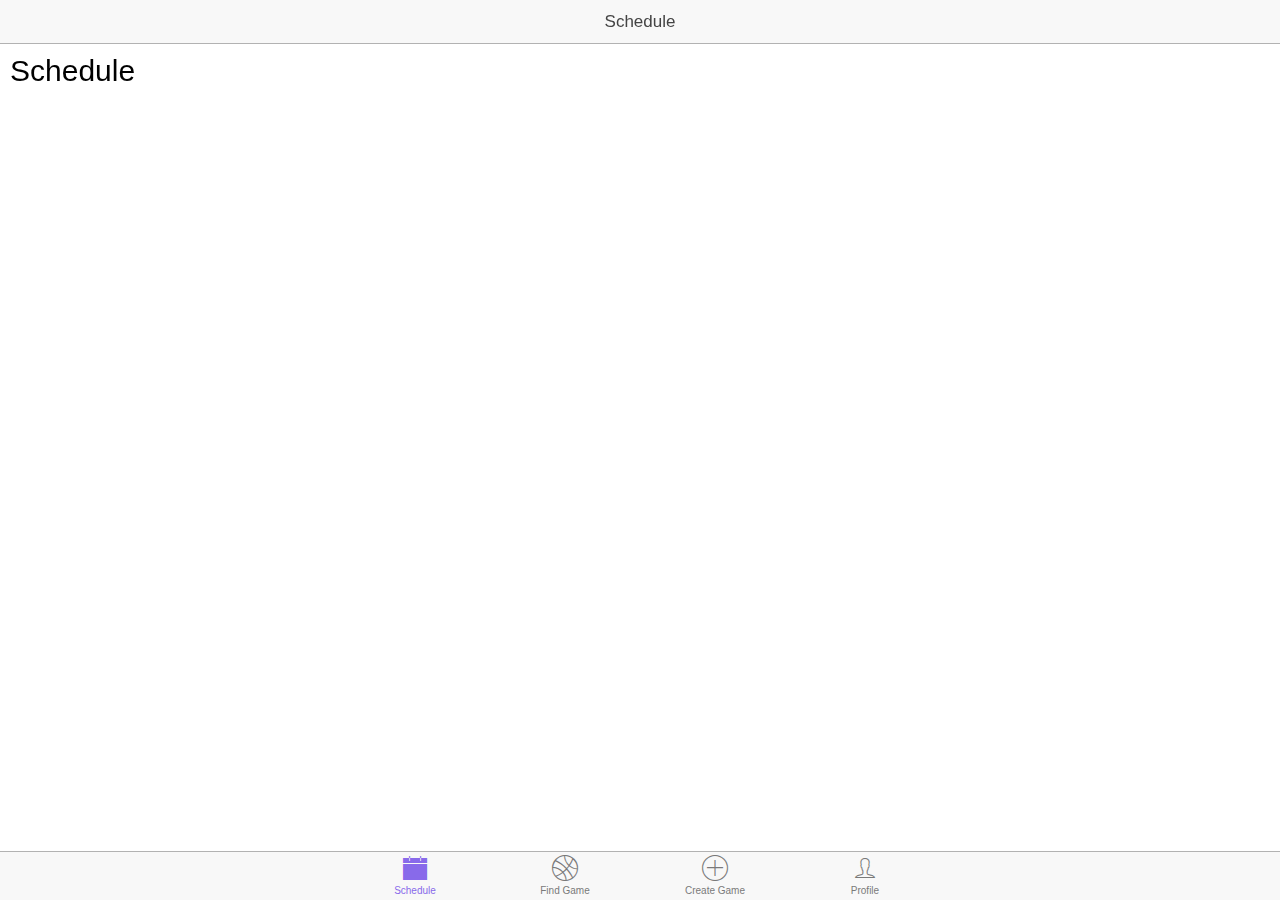
==== commit 3d7e991c: "Moved today button to nav-bar." ====
--- a/www/index.html
+++ b/www/index.html
@@ -22,14 +22,23 @@
     <script src="js/app.js"></script>
     <script src="js/controllers.js"></script>
     <script src="js/services.js"></script>
+
+    <!-- ionic-timepicker-->
+    <script src="lib/ionic-timepicker/dist/ionic-timepicker.bundle.min.js"></script>
+
+    <!-- angularjs-slider -->
+    <link rel="stylesheet" type="text/css" href="lib/angularjs-slider/dist/rzslider.css">
+    <!-- <script src="lib/angular/angular.min.js"></script> -->
+    <script src="lib/angularjs-slider/dist/rzslider.min.js"></script>
+
+
+
   </head>
   <body ng-app="starter">
     <!--
       The nav bar that will be updated as we navigate between views.
     -->
     <ion-nav-bar class="bar-stable">
-      <ion-nav-back-button>
-      </ion-nav-back-button>
     </ion-nav-bar>
     <!--
       The views will be rendered in the <ion-nav-view> directive below
--- a/www/css/style.css
+++ b/www/css/style.css
@@ -1 +1,156 @@
-/* Empty. Add your own CSS if you like */
+/* CSS Stylesheet */
+
+
+/* Purple: #7A3FF3*/
+
+/* General CSS */
+
+ .title-shadow {
+  text-shadow: 2px 2px 2px #CCCCCC;
+}
+
+.item-unselectable.activated { /* The item-unselectable class is for items that are unselectable. */
+  background: #fff; /* Set color when selected to be white. It already is white so it ends up having no effect. */
+}
+
+/* find-game styling */
+.date-title {
+  margin-left: 5%;
+  margin-right: 5%;
+}
+
+.game-display {
+  border: 2px solid #886aea;
+  margin: 2% 0;
+}
+
+.roster-item {
+  background-color: #886aea;
+  color: #fff;
+}
+
+.invite-players {
+  /*background-color: #a2a2a2;
+  color: #fff;*/
+}
+
+/* create-game styling */
+.date-item {
+  line-height: 200%;
+}
+
+.time-item, .sport-item, .place-item, .skill-item, .invite-item {
+  line-height: 60%;
+}
+
+.date-input {
+  text-align: end;
+  padding-right: 14% !important;
+}
+
+.time-display, .input-label, .invite-display {
+  display: inline-block;
+}
+
+.time-display, .invite-display {
+  float: right;
+  margin-right: 10%;
+  font-size: 15px;
+  margin-top: 2%;
+}
+
+/* Timepicker Styling */
+.heading, .button_set, .button_close {
+  background-color: #886aea !important;
+}
+
+/* Slider Styling */
+.rz-pointer, .rz-selection {
+  background-color: #886aea !important;
+}
+
+
+.rz-pointer:after {
+  background-color: #fff !important;
+}
+
+
+
+/* profile styling */
+
+.profile-top {
+  background: #424242;
+  padding-top: 10px;
+}
+
+.profile-name {
+  text-align: center;
+  padding-bottom: 15px;
+  color: #FFF;
+}
+
+.profile-pic {
+  max-width: 100%;
+  border-radius: 50%;
+  margin-left: auto;
+  margin-right: auto;
+  width: 200px;
+  height: 200px;
+  overflow: hidden;
+}
+
+.profile-divider {
+  margin-top: -4%;
+  display: flex;
+  align-items: center;
+}
+
+.info-label {
+  font-size: 19px;
+}
+
+.edit-button {
+  margin-left: auto;
+}
+
+
+/* Profile modal */
+.close-footer {
+  background-color: #886aea;
+  display: flex;
+  align-items: center;
+  justify-content: center;
+  height: 9%;
+}
+
+.close-icon {
+  padding-top: 3%;
+  color: #ffffff;
+}
+
+
+/* Leaving own game confirm popup on find-game page. */
+.leave-confirm-popup .popup-buttons .button:last-child {
+  border-color: transparent;
+  background-color: #886aea;
+}
+
+.leave-confirm-popup .popup-buttons .button:last-child.activated {
+  border-color: #a2a2a2;
+  background-color: #6b46e5;
+}
+
+
+/* invalid input popup on create-game page. */
+.invalid-input-popup .popup-buttons .button {
+  border-color: transparent;
+  background-color: #886aea;
+}
+
+.invalid-input-popup .popup-buttons .button.activated {
+  border-color: #a2a2a2;
+  background-color: #6b46e5;
+}
+
+
+/*#a2a2a2   #424242*/
--- a/www/lib/angularjs-slider/dist/rzslider.css
+++ b/www/lib/angularjs-slider/dist/rzslider.css
@@ -0,0 +1,261 @@
+/*! angularjs-slider - v5.4.1 - 
+ (c) Rafal Zajac <rzajac@gmail.com>, Valentin Hervieu <valentin@hervieu.me>, Jussi Saarivirta <jusasi@gmail.com>, Angelin Sirbu <angelin.sirbu@gmail.com> - 
+ https://github.com/angular-slider/angularjs-slider - 
+ 2016-07-17 */
+.rzslider {
+  position: relative;
+  display: inline-block;
+  width: 100%;
+  height: 4px;
+  margin: 35px 0 15px 0;
+  vertical-align: middle;
+  -webkit-user-select: none;
+     -moz-user-select: none;
+      -ms-user-select: none;
+          user-select: none;
+}
+
+.rzslider.with-legend {
+  margin-bottom: 40px;
+}
+
+.rzslider[disabled] {
+  cursor: not-allowed;
+}
+
+.rzslider[disabled] .rz-pointer {
+  cursor: not-allowed;
+  background-color: #d8e0f3;
+}
+
+.rzslider span {
+  position: absolute;
+  display: inline-block;
+  white-space: nowrap;
+}
+
+.rzslider .rz-base {
+  width: 100%;
+  height: 100%;
+  padding: 0;
+}
+
+.rzslider .rz-bar-wrapper {
+  left: 0;
+  z-index: 1;
+  width: 100%;
+  height: 32px;
+  padding-top: 16px;
+  margin-top: -16px;
+  box-sizing: border-box;
+}
+
+.rzslider .rz-bar-wrapper.rz-draggable {
+  cursor: move;
+}
+
+.rzslider .rz-bar {
+  left: 0;
+  z-index: 1;
+  width: 100%;
+  height: 4px;
+  background: #d8e0f3;
+  -webkit-border-radius: 2px;
+     -moz-border-radius: 2px;
+          border-radius: 2px;
+}
+
+.rzslider .rz-bar.rz-selection {
+  z-index: 2;
+  background: #0db9f0;
+  -webkit-border-radius: 2px;
+     -moz-border-radius: 2px;
+          border-radius: 2px;
+}
+
+.rzslider .rz-pointer {
+  top: -14px;
+  z-index: 3;
+  width: 32px;
+  height: 32px;
+  cursor: pointer;
+  background-color: #0db9f0;
+  -webkit-border-radius: 16px;
+     -moz-border-radius: 16px;
+          border-radius: 16px;
+}
+
+.rzslider .rz-pointer:after {
+  position: absolute;
+  top: 12px;
+  left: 12px;
+  width: 8px;
+  height: 8px;
+  background: #ffffff;
+  -webkit-border-radius: 4px;
+     -moz-border-radius: 4px;
+          border-radius: 4px;
+  content: '';
+}
+
+.rzslider .rz-pointer:hover:after {
+  background-color: #ffffff;
+}
+
+.rzslider .rz-pointer.rz-active {
+  z-index: 4;
+}
+
+.rzslider .rz-pointer.rz-active:after {
+  background-color: #451aff;
+}
+
+.rzslider .rz-bubble {
+  bottom: 16px;
+  padding: 1px 3px;
+  color: #55637d;
+  cursor: default;
+}
+
+.rzslider .rz-bubble.rz-selection {
+  top: 16px;
+}
+
+.rzslider .rz-bubble.rz-limit {
+  color: #55637d;
+}
+
+.rzslider .rz-ticks {
+  position: absolute;
+  top: -3px;
+  left: 0;
+  z-index: 1;
+  display: -webkit-flex;
+  display: -ms-flexbox;
+  display: flex;
+  width: 100%;
+  height: 0;
+  padding: 0 11px;
+  margin: 0;
+  list-style: none;
+  box-sizing: border-box;
+  -webkit-justify-content: space-between;
+  -ms-flex-pack: justify;
+  justify-content: space-between;
+}
+
+.rzslider .rz-ticks .rz-tick {
+  width: 10px;
+  height: 10px;
+  text-align: center;
+  cursor: pointer;
+  background: #d8e0f3;
+  border-radius: 50%;
+}
+
+.rzslider .rz-ticks .rz-tick.rz-selected {
+  background: #0db9f0;
+}
+
+.rzslider .rz-ticks .rz-tick .rz-tick-value {
+  position: absolute;
+  top: -30px;
+  transform: translate(-50%, 0);
+}
+
+.rzslider .rz-ticks .rz-tick .rz-tick-legend {
+  position: absolute;
+  top: 24px;
+  max-width: 50px;
+  white-space: normal;
+  transform: translate(-50%, 0);
+}
+
+.rzslider .rz-ticks.rz-ticks-values-under .rz-tick-value {
+  top: initial;
+  bottom: -40px;
+}
+
+.rzslider.rz-vertical {
+  position: relative;
+  width: 4px;
+  height: 100%;
+  padding: 0;
+  margin: 0 20px;
+  vertical-align: baseline;
+}
+
+.rzslider.rz-vertical .rz-base {
+  width: 100%;
+  height: 100%;
+  padding: 0;
+}
+
+.rzslider.rz-vertical .rz-bar-wrapper {
+  top: auto;
+  left: 0;
+  width: 32px;
+  height: 100%;
+  padding: 0 0 0 16px;
+  margin: 0 0 0 -16px;
+}
+
+.rzslider.rz-vertical .rz-bar {
+  bottom: 0;
+  left: auto;
+  width: 4px;
+  height: 100%;
+}
+
+.rzslider.rz-vertical .rz-pointer {
+  top: auto;
+  bottom: 0;
+  left: -14px !important;
+}
+
+.rzslider.rz-vertical .rz-bubble {
+  bottom: 0;
+  left: 16px !important;
+  margin-left: 3px;
+}
+
+.rzslider.rz-vertical .rz-bubble.rz-selection {
+  top: auto;
+  left: 16px !important;
+}
+
+.rzslider.rz-vertical .rz-ticks {
+  top: 0;
+  left: -3px;
+  z-index: 1;
+  width: 0;
+  height: 100%;
+  padding: 11px 0;
+  -webkit-flex-direction: column-reverse;
+      -ms-flex-direction: column-reverse;
+          flex-direction: column-reverse;
+}
+
+.rzslider.rz-vertical .rz-ticks .rz-tick {
+  vertical-align: middle;
+}
+
+.rzslider.rz-vertical .rz-ticks .rz-tick .rz-tick-value {
+  top: initial;
+  left: 22px;
+  transform: translate(0, -28%);
+}
+
+.rzslider.rz-vertical .rz-ticks .rz-tick .rz-tick-legend {
+  top: initial;
+  right: 24px;
+  max-width: none;
+  white-space: nowrap;
+  transform: translate(0, -28%);
+}
+
+.rzslider.rz-vertical .rz-ticks.rz-ticks-values-under .rz-tick-value {
+  right: 12px;
+  bottom: initial;
+  left: initial;
+}